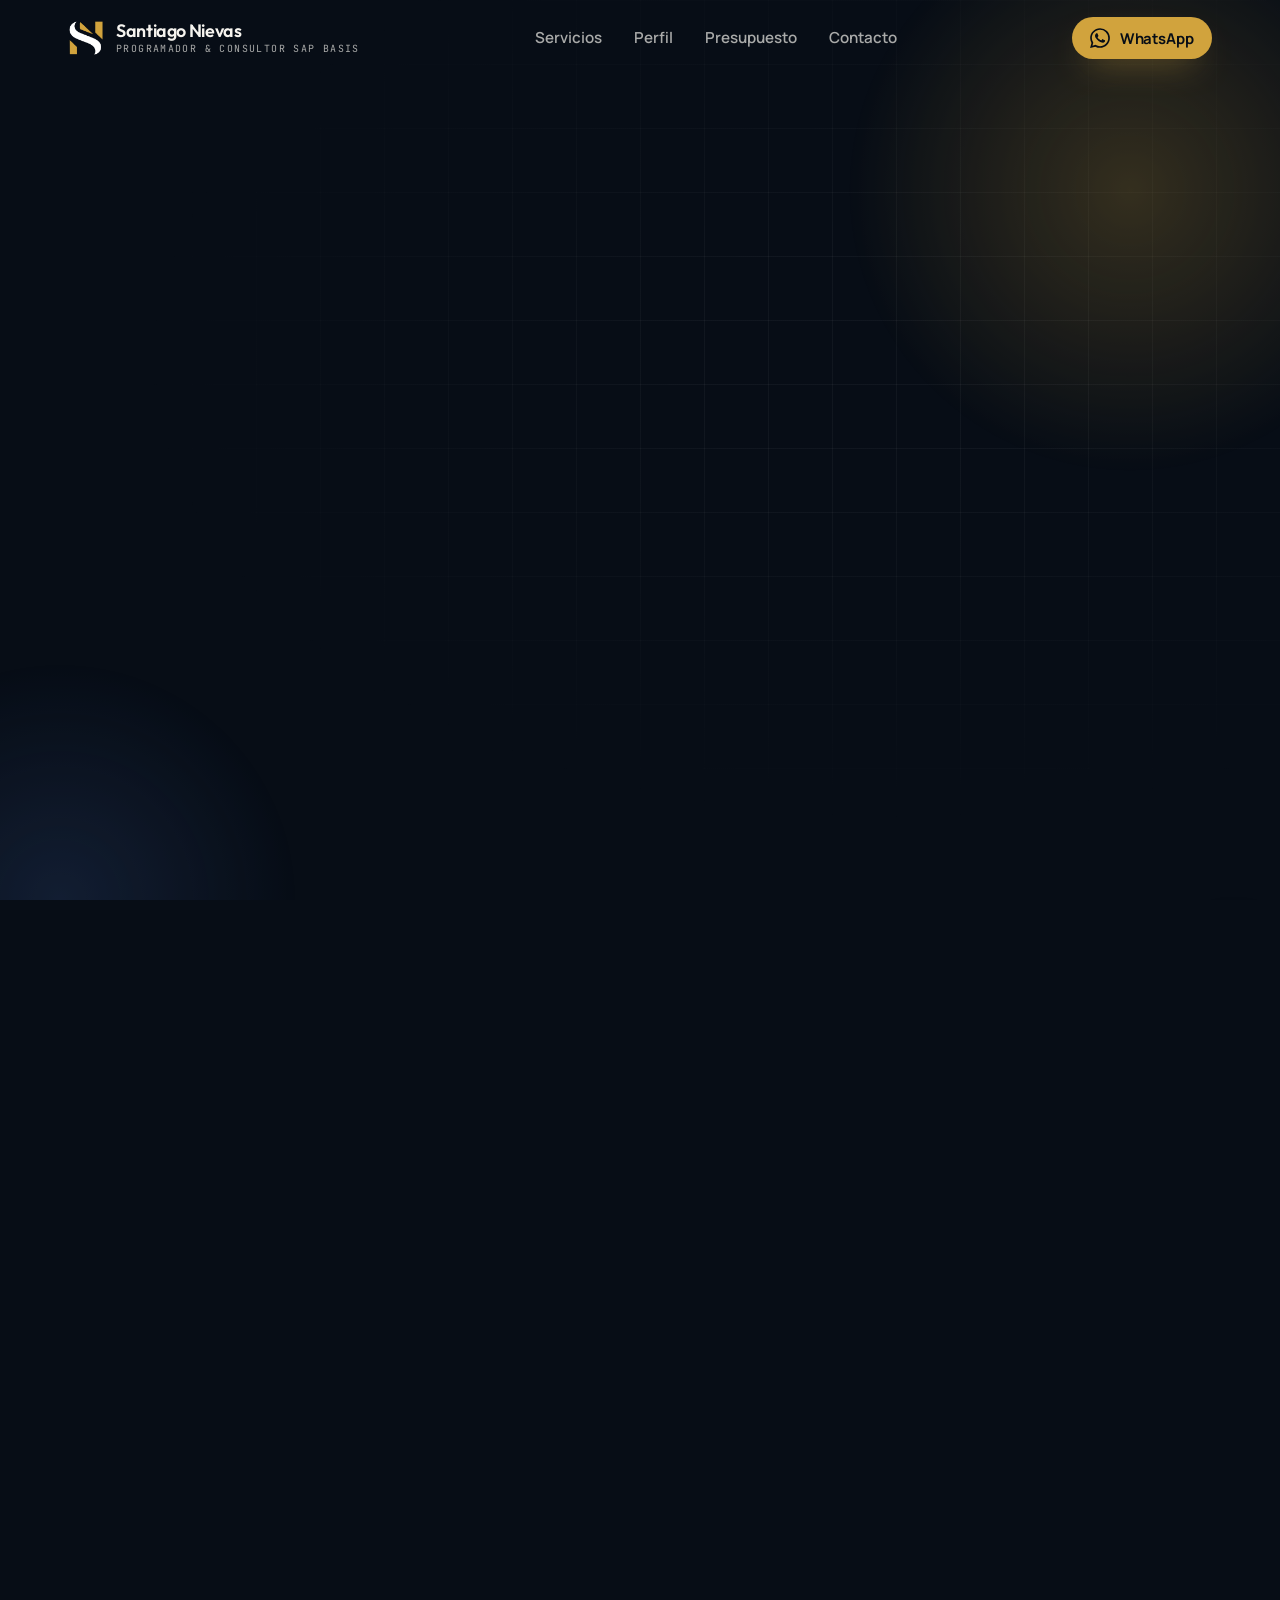
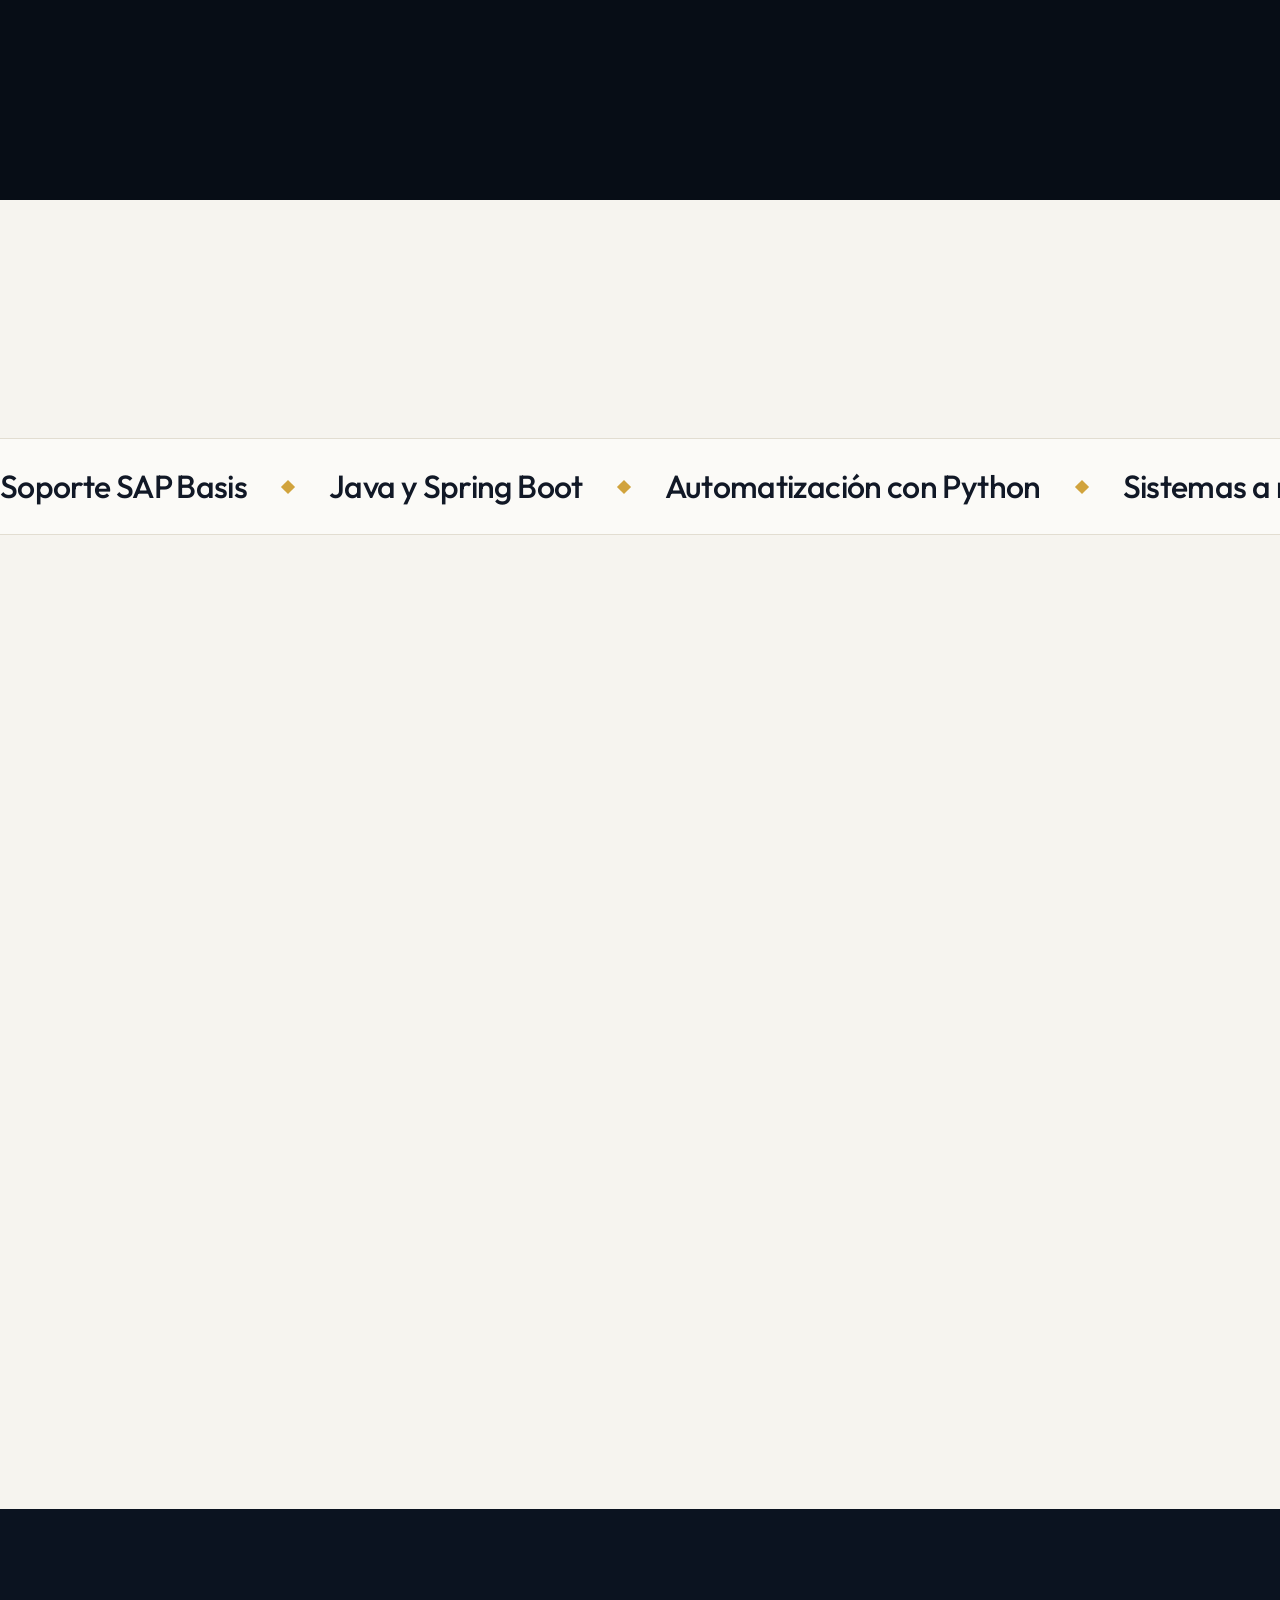
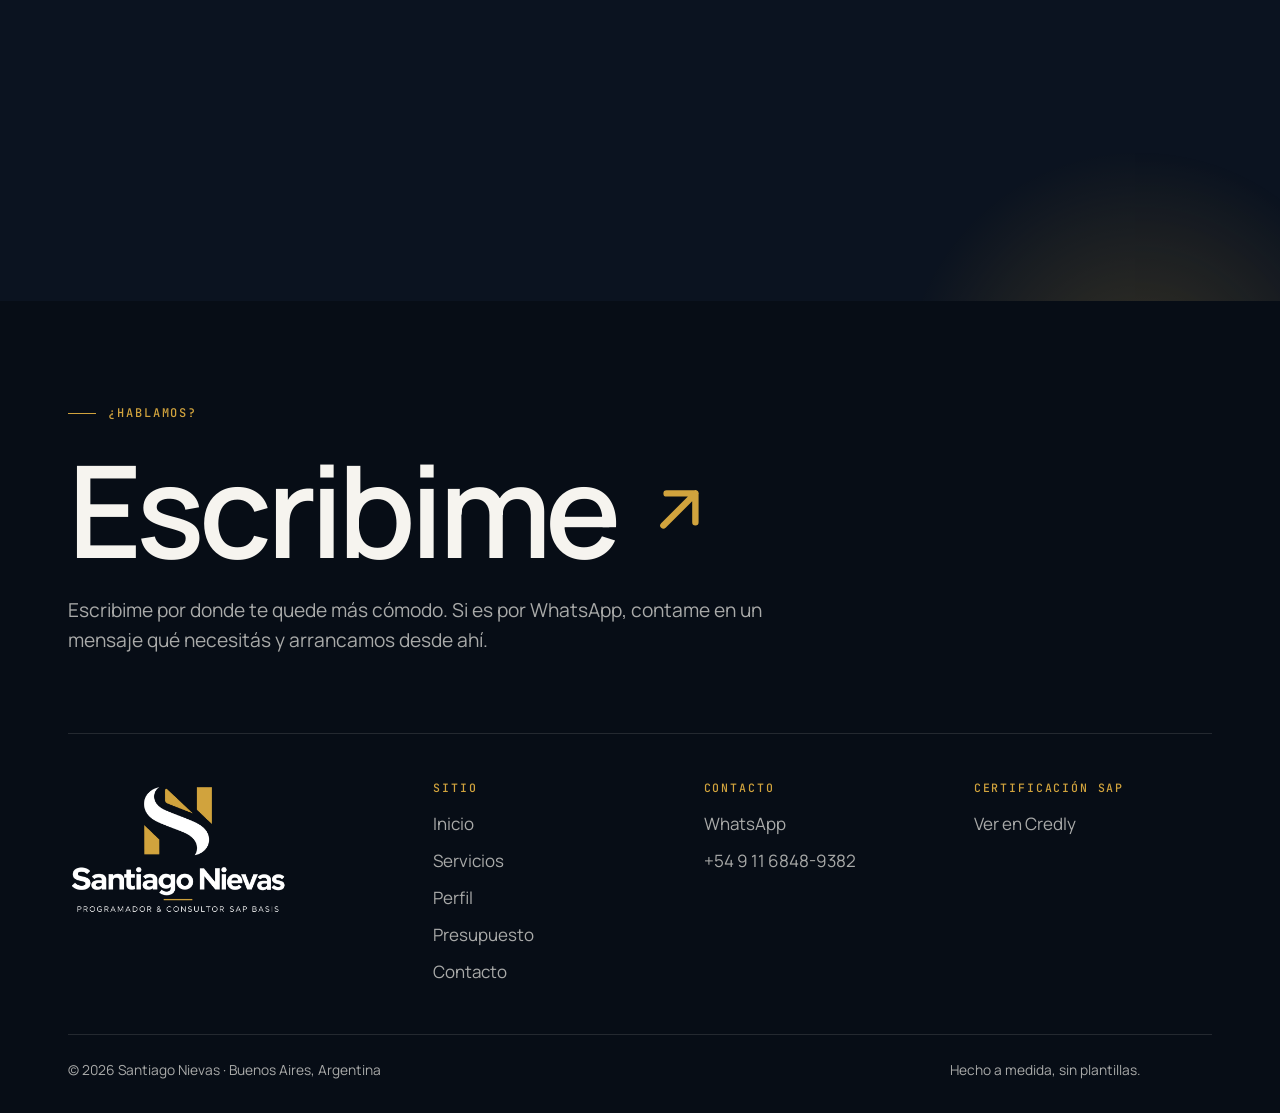
==== index.html @ 52daf51e "Volver al diseño original del primer commit (cb0be3a) Co-Authored-By: Claude Opus 5.5 <noreply@anthr" ====
<!doctype html>
<html lang="es-AR">
<head>
<meta charset="utf-8">
<meta name="viewport" content="width=device-width, initial-scale=1, viewport-fit=cover">
<title>Santiago Nievas · Programador y consultor SAP Basis</title>
<meta name="description" content="Santiago Nievas. Consultor SAP Basis certificado y desarrollador de software en Buenos Aires: soporte SAP, sistemas a medida, automatizaciones y páginas web.">
<meta name="theme-color" content="#070D16">
<meta property="og:type" content="website">
<meta property="og:title" content="Santiago Nievas · Programador y consultor SAP Basis">
<meta property="og:description" content="Soporte SAP Basis, sistemas a medida, automatizaciones y páginas web. Buenos Aires, Argentina.">
<meta property="og:image" content="assets/brand/logo-completo.webp">
<link rel="icon" type="image/png" href="assets/brand/favicon.png">
<link rel="preconnect" href="https://fonts.googleapis.com">
<link rel="preconnect" href="https://fonts.gstatic.com" crossorigin>
<link rel="stylesheet" href="https://fonts.googleapis.com/css2?family=Outfit:wght@400;500;600;700&family=Manrope:wght@400;500;600;700&family=JetBrains+Mono:wght@400;500&display=swap">
<link rel="stylesheet" href="styles.css?v=20261002">
<script>(function(h){h.classList.add('js');try{var s=sessionStorage;if(s.getItem('sn-nav')){h.classList.add('entering','no-pl');s.removeItem('sn-nav')}else if(s.getItem('sn-seen')){h.classList.add('no-pl')}s.setItem('sn-seen','1')}catch(e){h.classList.add('no-pl')}})(document.documentElement);</script>
<script src="script.js?v=20261002" defer></script>
</head>
<body data-page="inicio">
<svg width="0" height="0" style="position:absolute" aria-hidden="true" focusable="false">
  <symbol id="i-wa" viewBox="0 0 24 24"><path fill="currentColor" d="M17.47 14.38c-.3-.15-1.75-.86-2.02-.96-.27-.1-.47-.15-.67.15-.2.3-.77.96-.94 1.16-.17.2-.35.22-.64.07-.3-.15-1.25-.46-2.38-1.47-.88-.79-1.47-1.76-1.65-2.06-.17-.3-.02-.46.13-.6.13-.14.3-.35.45-.52.15-.18.2-.3.3-.5.1-.2.05-.37-.03-.52-.07-.15-.67-1.6-.92-2.2-.24-.58-.49-.5-.67-.5h-.57c-.2 0-.52.07-.8.37-.27.3-1.04 1.02-1.04 2.48s1.07 2.88 1.21 3.08c.15.2 2.1 3.2 5.08 4.49.71.3 1.26.49 1.7.63.71.22 1.36.19 1.87.12.57-.09 1.75-.72 2-1.41.25-.7.25-1.29.17-1.41-.07-.13-.27-.2-.57-.35M12.04 21.8h-.01a9.8 9.8 0 0 1-5-1.37l-.36-.21-3.71.97.99-3.62-.23-.37a9.77 9.77 0 0 1-1.5-5.22c0-5.41 4.41-9.82 9.83-9.82 2.62 0 5.09 1.03 6.94 2.88a9.75 9.75 0 0 1 2.87 6.95c0 5.41-4.41 9.81-9.82 9.81m8.36-18.17A11.75 11.75 0 0 0 12.04.16C5.5.16.19 5.47.19 12c0 2.09.55 4.13 1.59 5.93L.1 24l6.27-1.64a11.8 11.8 0 0 0 5.66 1.44h.01c6.53 0 11.84-5.31 11.84-11.84 0-3.16-1.23-6.14-3.47-8.37"/></symbol>
  <symbol id="i-arrow" viewBox="0 0 24 24"><path fill="none" stroke="currentColor" stroke-width="2" stroke-linecap="round" stroke-linejoin="round" d="M5 12h14M13 6l6 6-6 6"/></symbol>
  <symbol id="i-arrow-ur" viewBox="0 0 24 24"><path fill="none" stroke="currentColor" stroke-width="2" stroke-linecap="round" stroke-linejoin="round" d="M7 17L17 7M8 7h9v9"/></symbol>
  <symbol id="i-check" viewBox="0 0 24 24"><path fill="none" stroke="currentColor" stroke-width="2.5" stroke-linecap="round" stroke-linejoin="round" d="M5 12l5 5 9-10"/></symbol>
  <symbol id="i-phone" viewBox="0 0 24 24"><path fill="none" stroke="currentColor" stroke-width="1.8" stroke-linecap="round" stroke-linejoin="round" d="M22 16.9v3a2 2 0 0 1-2.2 2 19.8 19.8 0 0 1-8.6-3.1 19.5 19.5 0 0 1-6-6A19.8 19.8 0 0 1 2.1 4.2 2 2 0 0 1 4.1 2h3a2 2 0 0 1 2 1.7c.1 1 .4 1.9.7 2.8a2 2 0 0 1-.5 2.1L8 9.9a16 16 0 0 0 6 6l1.3-1.3a2 2 0 0 1 2.1-.4c.9.3 1.8.6 2.8.7a2 2 0 0 1 1.7 2z"/></symbol>
  <symbol id="i-mail" viewBox="0 0 24 24"><g fill="none" stroke="currentColor" stroke-width="1.8" stroke-linecap="round" stroke-linejoin="round"><rect x="3" y="5" width="18" height="14" rx="2"/><path d="M3 7l9 6 9-6"/></g></symbol>
  <symbol id="i-linkedin" viewBox="0 0 24 24"><path fill="currentColor" d="M20.45 20.45h-3.56v-5.57c0-1.33-.02-3.04-1.85-3.04-1.85 0-2.14 1.45-2.14 2.94v5.67H9.35V9h3.41v1.56h.05c.48-.9 1.64-1.85 3.37-1.85 3.6 0 4.27 2.37 4.27 5.46v6.28zM5.34 7.43a2.06 2.06 0 1 1 0-4.13 2.06 2.06 0 0 1 0 4.13zM7.12 20.45H3.56V9h3.56v11.45zM22.22 0H1.77C.79 0 0 .77 0 1.73v20.54C0 23.23.79 24 1.77 24h20.45c.98 0 1.78-.77 1.78-1.73V1.73C24 .77 23.2 0 22.22 0z"/></symbol>
  <symbol id="i-github" viewBox="0 0 24 24"><path fill="currentColor" d="M12 .3a12 12 0 0 0-3.8 23.4c.6.1.8-.3.8-.6v-2c-3.3.7-4-1.6-4-1.6-.6-1.4-1.4-1.8-1.4-1.8-1-.7.1-.7.1-.7 1.2.1 1.8 1.2 1.8 1.2 1 1.8 2.8 1.3 3.5 1 .1-.8.4-1.3.7-1.6-2.7-.3-5.5-1.3-5.5-5.9 0-1.3.5-2.4 1.2-3.2-.1-.3-.5-1.5.1-3.2 0 0 1-.3 3.3 1.2a11.5 11.5 0 0 1 6 0C17.3 4.6 18.3 5 18.3 5c.7 1.7.3 2.9.1 3.2.8.8 1.2 1.9 1.2 3.2 0 4.6-2.8 5.6-5.5 5.9.4.4.8 1.1.8 2.2v3.3c0 .3.2.7.8.6A12 12 0 0 0 12 .3"/></symbol>
  <symbol id="i-cal" viewBox="0 0 24 24"><g fill="none" stroke="currentColor" stroke-width="1.8" stroke-linecap="round" stroke-linejoin="round"><rect x="3" y="4" width="18" height="18" rx="2"/><path d="M16 2v4M8 2v4M3 10h18"/></g></symbol>
  <symbol id="i-chev-l" viewBox="0 0 24 24"><path fill="none" stroke="currentColor" stroke-width="2" stroke-linecap="round" stroke-linejoin="round" d="M15 18l-6-6 6-6"/></symbol>
  <symbol id="i-chev-r" viewBox="0 0 24 24"><path fill="none" stroke="currentColor" stroke-width="2" stroke-linecap="round" stroke-linejoin="round" d="M9 18l6-6-6-6"/></symbol>
  <symbol id="i-sap" viewBox="0 0 24 24"><g fill="none" stroke="currentColor" stroke-width="1.8" stroke-linecap="round" stroke-linejoin="round"><rect x="3" y="3" width="18" height="7" rx="1.5"/><rect x="3" y="14" width="18" height="7" rx="1.5"/><path d="M7 6.5h.01M7 17.5h.01M11 6.5h6M11 17.5h6"/></g></symbol>
  <symbol id="i-system" viewBox="0 0 24 24"><g fill="none" stroke="currentColor" stroke-width="1.8" stroke-linecap="round" stroke-linejoin="round"><path d="M12 2l9 5-9 5-9-5 9-5z"/><path d="M3 12l9 5 9-5M3 17l9 5 9-5"/></g></symbol>
  <symbol id="i-auto" viewBox="0 0 24 24"><path fill="none" stroke="currentColor" stroke-width="1.8" stroke-linecap="round" stroke-linejoin="round" d="M13 2L4 14h7l-1 8 9-12h-7l1-8z"/></symbol>
  <symbol id="i-web" viewBox="0 0 24 24"><g fill="none" stroke="currentColor" stroke-width="1.8" stroke-linecap="round" stroke-linejoin="round"><rect x="2" y="4" width="20" height="16" rx="2"/><path d="M2 9h20M6 6.5h.01M9 6.5h.01"/></g></symbol>
  <symbol id="i-clock" viewBox="0 0 24 24"><g fill="none" stroke="currentColor" stroke-width="1.8" stroke-linecap="round"><circle cx="12" cy="12" r="9"/><path d="M12 7v5l3 2"/></g></symbol>
</svg>

<a class="skip" href="#main">Saltar al contenido</a>

<div class="preloader" aria-hidden="true">
  <div class="pl-mark">
    <img class="pl-s" src="assets/brand/mark-s-light.webp" alt="" width="256" height="256">
    <img class="pl-bar" src="assets/brand/mark-g-bar.webp" alt="" width="256" height="256">
    <img class="pl-wedge" src="assets/brand/mark-g-wedge.webp" alt="" width="256" height="256">
    <img class="pl-bl" src="assets/brand/mark-g-bl.webp" alt="" width="256" height="256">
  </div>
  <p class="pl-word"><span>Santiago Nievas</span></p>
  <span class="pl-line"></span>
  <p class="pl-sub">Programador &amp; Consultor SAP Basis</p>
</div>
<div class="curtain" aria-hidden="true"><img src="assets/brand/marca-clara.webp" alt="" width="64" height="64"></div>
<div class="progress" aria-hidden="true"><i></i></div>

<header class="site-header" data-header>
  <div class="wrap header-inner">
    <a class="brand" href="index.html" aria-label="Santiago Nievas, inicio">
      <img src="assets/brand/marca-clara.webp" alt="" width="36" height="36">
      <span class="brand-text"><b>Santiago Nievas</b><small>Programador &amp; Consultor SAP Basis</small></span>
    </a>
    <nav class="nav" aria-label="Principal">
      <ul>
        <li><a href="servicios.html">Servicios</a></li>
        <li><a href="perfil.html">Perfil</a></li>
        <li><a href="presupuesto.html">Presupuesto</a></li>
        <li><a href="contacto.html">Contacto</a></li>
      </ul>
    </nav>
    <a class="btn btn-gold btn-sm header-cta js-wa" href="https://wa.me/5491168489382" target="_blank" rel="noopener"><span class="btn-label"><svg aria-hidden="true"><use href="#i-wa"/></svg>WhatsApp</span></a>
    <button class="menu-btn" type="button" aria-expanded="false" aria-controls="menu"><span class="bars" aria-hidden="true"></span>Menú</button>
  </div>
</header>

<div class="menu" id="menu" role="dialog" aria-label="Menú">
  <nav class="menu-list" aria-label="Principal">
    <a href="index.html" aria-current="page" style="--i:0">Inicio</a>
    <a href="servicios.html" style="--i:1">Servicios</a>
    <a href="perfil.html" style="--i:2">Perfil</a>
    <a href="presupuesto.html" style="--i:3">Presupuesto</a>
    <a href="contacto.html" style="--i:4">Contacto</a>
  </nav>
  <div class="menu-foot">
    <a class="btn btn-wa btn-block js-wa" href="https://wa.me/5491168489382" target="_blank" rel="noopener"><span class="btn-label"><svg aria-hidden="true"><use href="#i-wa"/></svg>Escribirme por WhatsApp</span></a>
    <a class="btn btn-ghost btn-block" href="contacto.html#agenda"><span class="btn-label">Agendar una consulta</span></a>
  </div>
</div>

<main id="main">
  <!-- HÉROE -->
  <section class="hero hero-home blueprint" aria-labelledby="hero-title">
    <div class="glow glow-gold" data-parallax="-0.15" aria-hidden="true"></div>
    <div class="glow glow-blue" data-parallax="0.1" aria-hidden="true"></div>
    <div class="wrap">
      <div class="hero-grid">
        <div>
          <p class="eyebrow on-dark" data-reveal="fade">Consultor SAP Basis &amp; desarrollador · Buenos Aires</p>
          <h1 class="display" id="hero-title" data-split>Hola, soy Santiago.</h1>
          <form class="sentence" id="sentence" data-reveal style="--d:4" aria-label="Contame qué necesitás">
            <span class="soft">Tengo</span>
            <span class="pick"><label class="sr-only" for="who">Tengo</label><select id="who" name="who">
              <option>un emprendimiento</option>
              <option>un comercio</option>
              <option selected>una empresa</option>
              <option>una PyME</option>
              <option>un estudio profesional</option>
            </select></span>
            <span class="soft">y necesito</span>
            <span class="pick second"><label class="sr-only" for="need">y necesito</label><select id="need" name="need">
              <option value="web">una página web</option>
              <option value="tienda">vender online</option>
              <option value="auto" selected>automatizar tareas</option>
              <option value="sistema">un sistema a medida</option>
              <option value="sap">ayuda con SAP</option>
              <option value="nose">ayuda con otra cosa</option>
            </select></span><span class="soft">.</span>
          </form>
          <p class="lead hero-sub" data-reveal style="--d:6">Completá la frase y te cuento cómo te puedo ayudar. Del otro lado te atiendo yo, sin vueltas.</p>
          <div class="hero-actions" data-reveal style="--d:7">
            <a class="btn btn-gold" href="#propuesta" data-magnetic><span class="btn-label">Ver mi propuesta<svg class="i-arrow" aria-hidden="true"><use href="#i-arrow"/></svg></span></a>
            <a class="btn btn-ghost" href="presupuesto.html" data-magnetic><span class="btn-label">Calcular presupuesto</span></a>
          </div>
        </div>
        <div class="hero-mark" data-tilt aria-hidden="true" data-reveal="scale" style="--d:2">
          <span class="ring"></span>
          <img src="assets/brand/mark-s-light.webp" alt="" width="256" height="256" data-depth="10">
          <img src="assets/brand/mark-g-wedge.webp" alt="" width="256" height="256" data-depth="22">
          <img src="assets/brand/mark-g-bar.webp" alt="" width="256" height="256" data-depth="16">
          <img src="assets/brand/mark-g-bl.webp" alt="" width="256" height="256" data-depth="28">
        </div>
      </div>
      <div class="hero-meta" data-reveal="fade" style="--d:8">
        <span><span class="status-dot" aria-hidden="true"></span><b>Disponible</b> para proyectos nuevos</span>
        <span><b>+4 años</b> como consultor SAP Basis</span>
        <span>Certificado <b>SAP HANA 2.0</b></span>
        <span>Técnico en Programación · <b>UTN</b></span>
      </div>
    </div>
  </section>

  <!-- PROPUESTA -->
  <section class="section" id="propuesta" aria-labelledby="prop-title">
    <div class="wrap">
      <div class="section-head">
        <p class="eyebrow" data-reveal="fade">01 — Mi propuesta para vos</p>
        <h2 class="h2" id="prop-title" data-split>Según lo que elegiste arriba.</h2>
      </div>
      <div class="answer">
        <article class="plan" data-reveal aria-live="polite">
          <div class="plan-body" id="plan">
            <p class="eyebrow">Mi propuesta para vos</p>
            <h3>Automatización de procesos</h3>
            <p class="plan-intro">Identifico las tareas repetitivas que consumen horas de tu equipo y las convierto en procesos automáticos, confiables y documentados.</p>
            <dl class="incl">
              <div><dt>Relevamiento</dt><dd>Medimos cuánto tiempo y cuántos errores genera hoy la tarea.</dd></div>
              <div><dt>Desarrollo</dt><dd>Programas en Python o Java que procesan planillas, archivos, informes o datos.</dd></div>
              <div><dt>Integraciones</dt><dd>Conexión con otros sistemas, bases de datos y correo.</dd></div>
              <div><dt>Puesta en marcha</dt><dd>Ejecución programada y registro de errores para que funcione solo.</dd></div>
              <div><dt>Documentación</dt><dd>Instrucciones claras para que tu equipo lo use y lo mantenga.</dd></div>
            </dl>
            <p class="plan-first"><b>Cómo arrancamos.</b> Me mostrás la tarea una vez, tal cual la hacen hoy. Con eso estimo el ahorro y el esfuerzo.</p>
            <div class="plan-foot">
              <p class="plan-from"><small>Estimación</small>Desde USD 450</p>
              <a class="link-arrow" href="presupuesto.html?s=auto" id="planCalc"><span>Calcular mi presupuesto</span><svg aria-hidden="true"><use href="#i-arrow"/></svg></a>
            </div>
          </div>
        </article>
        <aside class="quick" data-reveal style="--d:2">
          <form class="quick-card" id="quickForm" novalidate>
            <h3>Contame un poco más</h3>
            <div class="field">
              <label for="quickMsg">Detalle <span class="opt">(opcional)</span></label>
              <textarea class="input input-dark" id="quickMsg" name="detalle" maxlength="600" rows="4" placeholder="Por ejemplo: vendo ropa por Instagram y quiero que los clientes vean el catálogo y me escriban." aria-describedby="quickMsg-err"></textarea>
              <p class="field-error" id="quickMsg-err" aria-live="polite"></p>
            </div>
            <button class="btn btn-wa btn-block" type="submit">
              <span class="btn-label"><svg aria-hidden="true"><use href="#i-wa"/></svg>Enviar por WhatsApp</span>
              <span class="btn-state loading" aria-hidden="true"><span class="spinner"></span>Preparando mensaje…</span>
              <span class="btn-state done" aria-hidden="true"><svg><use href="#i-check"/></svg>Abriendo WhatsApp</span>
            </button>
            <p class="note">WhatsApp abre tu mensaje listo para enviar. Si preferís algo más completo, <a href="presupuesto.html">pedí un presupuesto</a> con alcance, plazos y forma de pago.</p>
            <p class="form-status" role="status" aria-live="polite" data-status></p>
          </form>
        </aside>
      </div>
    </div>
  </section>

  <!-- MARQUESINA -->
  <div class="marquee" aria-hidden="true">
    <div class="marquee-track">
      <span>Soporte SAP Basis</span><span>Java y Spring Boot</span><span>Automatización con Python</span><span>Sistemas a medida</span><span>Páginas web</span><span>Tiendas online</span><span>Bases de datos SQL</span><span>Apps Android</span>
      <span>Soporte SAP Basis</span><span>Java y Spring Boot</span><span>Automatización con Python</span><span>Sistemas a medida</span><span>Páginas web</span><span>Tiendas online</span><span>Bases de datos SQL</span><span>Apps Android</span>
    </div>
  </div>
  <p class="sr-only">Especialidades: soporte SAP Basis, Java y Spring Boot, automatización con Python, sistemas a medida, páginas web, tiendas online, bases de datos SQL y apps Android.</p>

  <!-- PROBLEMAS -->
  <section class="section" aria-labelledby="prob-title">
    <div class="wrap">
      <div class="section-head split">
        <div>
          <p class="eyebrow" data-reveal="fade">02 — Lo que resuelvo</p>
          <h2 class="h2" id="prob-title" data-split>Problemas que me traen seguido.</h2>
        </div>
        <p class="lead" data-reveal style="--d:2">Muchas veces el problema es más chico de lo que parece. Estos son algunos de los que más escucho, y cómo los encaro.</p>
      </div>
      <div class="problems">
        <article class="card prob spot" data-reveal>
          <span class="num">01</span>
          <blockquote>“Todos los lunes armo el mismo Excel a mano.”</blockquote>
          <p>Lo automatizo. Un programa junta los datos, arma el informe y te lo manda por mail. Vos solo lo leés.</p>
        </article>
        <article class="card prob spot" data-reveal style="--d:1">
          <span class="num">02</span>
          <blockquote>“Los clientes me preguntan lo mismo todo el día por WhatsApp.”</blockquote>
          <p>Una web que responda por vos: qué vendés, cuánto sale y cómo comprar, con el botón para escribirte cuando ya están decididos.</p>
        </article>
        <article class="card prob spot" data-reveal>
          <span class="num">03</span>
          <blockquote>“Llevamos los pedidos en un cuaderno y se pierden cosas.”</blockquote>
          <p>Un sistema simple a medida: pedidos, stock y clientes en un solo lugar, desde el navegador y sin instalar nada.</p>
        </article>
        <article class="card prob spot" data-reveal style="--d:1">
          <span class="num">04</span>
          <blockquote>“Se nos trabó un proceso en SAP y nadie sabe por qué.”</blockquote>
          <p>Lo investigo como en cualquier incidente: jobs, logs y transportes, hasta encontrar la causa y dejarla documentada.</p>
        </article>
      </div>
    </div>
  </section>

  <!-- CTA -->
  <section class="section dark cta-band" aria-labelledby="cta-title">
    <div class="glow glow-gold" data-parallax="-0.12" aria-hidden="true"></div>
    <div class="wrap cta-inner">
      <div>
        <p class="eyebrow" data-reveal="fade">03 — Siguiente paso</p>
        <h2 class="h2" id="cta-title" data-split style="margin-top:16px">Primera consulta sin cargo, 30 minutos.</h2>
      </div>
      <div class="hero-actions" data-reveal style="--d:2;margin-top:0">
        <a class="btn btn-gold" href="contacto.html#agenda" data-magnetic><span class="btn-label">Agendar una consulta<svg class="i-arrow" aria-hidden="true"><use href="#i-arrow"/></svg></span></a>
        <a class="btn btn-ghost" href="servicios.html" data-magnetic><span class="btn-label">Ver servicios</span></a>
      </div>
    </div>
  </section>
</main>

<footer class="site-footer">
  <div class="wrap">
    <div class="footer-cta">
      <p class="eyebrow on-dark">¿Hablamos?</p>
      <p class="display"><a href="contacto.html">Escribime<svg aria-hidden="true"><use href="#i-arrow-ur"/></svg></a></p>
      <p class="lead">Escribime por donde te quede más cómodo. Si es por WhatsApp, contame en un mensaje qué necesitás y arrancamos desde ahí.</p>
    </div>
    <div class="footer-grid">
      <div><img class="footer-logo" src="assets/brand/logo-completo-claro.webp" alt="Santiago Nievas, programador y consultor SAP Basis" width="812" height="496" loading="lazy"></div>
      <div>
        <h4>Sitio</h4>
        <ul><li><a href="index.html">Inicio</a></li><li><a href="servicios.html">Servicios</a></li><li><a href="perfil.html">Perfil</a></li><li><a href="presupuesto.html">Presupuesto</a></li><li><a href="contacto.html">Contacto</a></li></ul>
      </div>
      <div>
        <h4>Contacto</h4>
        <ul>
          <li><a class="js-wa" href="https://wa.me/5491168489382" target="_blank" rel="noopener">WhatsApp</a></li>
          <li><a class="js-tel" href="tel:+5491168489382">+54 9 11 6848-9382</a></li>
          <li data-cfg="email"><a class="js-mail" href="#">Email</a></li>
          <li data-cfg="linkedin"><a class="js-linkedin" href="#" target="_blank" rel="noopener">LinkedIn</a></li>
          <li data-cfg="github"><a class="js-github" href="#" target="_blank" rel="noopener">GitHub</a></li>
        </ul>
      </div>
      <div>
        <h4>Certificación SAP</h4>
        <ul><li><a href="https://www.credly.com/badges/6f3ff51b-3b55-488f-a8b8-64bc88a816f0" target="_blank" rel="noopener">Ver en Credly</a></li></ul>
      </div>
    </div>
    <div class="footer-bottom">
      <span>© <span data-year>2026</span> Santiago Nievas · Buenos Aires, Argentina</span>
      <span>Hecho a medida, sin plantillas.</span>
    </div>
  </div>
</footer>

<a class="wa-float js-wa" href="https://wa.me/5491168489382" target="_blank" rel="noopener" aria-label="Escribirme por WhatsApp"><svg aria-hidden="true"><use href="#i-wa"/></svg></a>
</body>
</html>
---- styles.css ----
/* ==========================================================================
   Santiago Nievas — estilos
   Paleta tomada del logo: navy #1D2837 + oro #D1A33D sobre marfil.
   Animaciones: solo transform y opacity. Todo lo animado respeta
   prefers-reduced-motion (ver bloque al final).
   ========================================================================== */

:root {
  /* Color */
  --navy-950: #070D16;
  --navy-900: #0B1320;
  --navy-850: #101A2A;
  --navy-800: #162336;
  --navy: #1D2837;           /* logo */
  --gold: #D1A33D;           /* logo */
  --gold-300: #E6C987;
  --gold-100: #F4EAD2;
  --gold-ink: #85621A;       /* oro legible sobre fondo claro (AA) */
  --ivory: #F6F4EF;
  --paper: #FBFAF7;
  --white: #FFFFFF;
  --ink: #111826;
  --muted: #586273;
  --line: #E2DDD1;
  --line-dark: rgba(246, 244, 239, .12);
  --on-dark: #F6F4EF;
  --on-dark-muted: rgba(246, 244, 239, .68);
  --wa: #1F9D55;
  --error: #B3261E;
  --error-on-dark: #FF9B8F;

  /* Tipografía */
  --font-display: "Outfit", "Helvetica Neue", Arial, system-ui, sans-serif;
  --font-body: "Manrope", "Helvetica Neue", Arial, system-ui, sans-serif;
  --font-mono: "JetBrains Mono", ui-monospace, Menlo, Consolas, monospace;

  /* Espaciado (base 8) */
  --s1: 4px; --s2: 8px; --s3: 12px; --s4: 16px; --s5: 24px; --s6: 32px; --s7: 48px; --s8: 64px; --s9: 96px;
  --section: clamp(72px, 9vw, 128px);
  --wrap: 1240px;
  --gutter: clamp(16px, 4vw, 48px);

  /* Forma */
  --r-sm: 10px; --r-md: 14px; --r-lg: 20px; --r-pill: 999px;
  --cut: 38px;

  /* Movimiento */
  --ease-out: cubic-bezier(.16, 1, .3, 1);
  --ease-in-out: cubic-bezier(.65, 0, .35, 1);
  --t-fast: .2s; --t-med: .45s; --t-slow: .9s;

  --header-h: 76px;
}

/* ---------- Base ---------- */
*, *::before, *::after { box-sizing: border-box; }
html { -webkit-text-size-adjust: 100%; background: var(--navy-950); }
@media (prefers-reduced-motion: no-preference) { html { scroll-behavior: smooth; } }
body {
  margin: 0;
  background: var(--ivory);
  color: var(--ink);
  font-family: var(--font-body);
  font-size: 1.0625rem;
  line-height: 1.6;
  -webkit-font-smoothing: antialiased;
  text-rendering: optimizeLegibility;
  overflow-x: clip;
}
img, svg { display: block; max-width: 100%; }
a { color: inherit; text-underline-offset: .2em; text-decoration-thickness: 1px; }
button, input, select, textarea { font: inherit; color: inherit; }
p { margin: 0; }
h1, h2, h3, h4 { margin: 0; font-family: var(--font-display); font-weight: 600; line-height: 1.04; letter-spacing: -.03em; text-wrap: balance; }
ul, ol { margin: 0; padding: 0; list-style: none; }
::selection { background: var(--gold); color: var(--navy-950); }
:focus-visible { outline: 2px solid var(--gold); outline-offset: 3px; border-radius: 6px; }
.on-light :focus-visible, .on-light:focus-visible { outline-color: var(--navy); }
[hidden] { display: none !important; }
[id] { scroll-margin-top: calc(var(--header-h) + 16px); }

.wrap { width: 100%; max-width: var(--wrap); margin-inline: auto; padding-inline: var(--gutter); }
.sr-only { position: absolute; width: 1px; height: 1px; padding: 0; margin: -1px; overflow: hidden; clip: rect(0 0 0 0); white-space: nowrap; border: 0; }

.skip {
  position: fixed; top: 12px; left: 12px; z-index: 200;
  padding: 12px 18px; border-radius: var(--r-pill);
  background: var(--gold); color: var(--navy-950); font-weight: 700; text-decoration: none;
  transform: translateY(-160%); transition: transform var(--t-fast) var(--ease-out);
}
.skip:focus { transform: none; }

/* ---------- Tipografía utilitaria ---------- */
.eyebrow {
  display: inline-flex; align-items: center; gap: 12px;
  font-family: var(--font-mono); font-size: .75rem; font-weight: 500;
  letter-spacing: .16em; text-transform: uppercase; color: var(--gold-ink);
}
.eyebrow::before { content: ""; width: 28px; height: 1px; background: currentColor; }
.dark .eyebrow, .eyebrow.on-dark { color: var(--gold); }
.display { font-size: clamp(2.6rem, 7.2vw, 6.2rem); font-weight: 600; letter-spacing: -.045em; line-height: .98; }
.h2 { font-size: clamp(2rem, 4.4vw, 3.6rem); letter-spacing: -.04em; }
.h3 { font-size: clamp(1.25rem, 1.8vw, 1.5rem); letter-spacing: -.02em; line-height: 1.15; }
.lead { font-size: clamp(1.08rem, 1.5vw, 1.28rem); line-height: 1.55; color: var(--muted); max-width: 58ch; }
.dark .lead, .hero .lead { color: var(--on-dark-muted); }
.muted { color: var(--muted); }
.dark .muted, .hero .muted, .card-dark .muted { color: var(--on-dark-muted); }
.gold { color: var(--gold); }
.mono { font-family: var(--font-mono); }

/* ---------- Superficies ---------- */
.dark { background: var(--navy-900); color: var(--on-dark); }
.section { padding-block: var(--section); position: relative; }
.section-head { display: grid; gap: var(--s4); max-width: 760px; margin-bottom: clamp(36px, 5vw, 64px); }
.section-head.split { max-width: none; grid-template-columns: minmax(0, 1fr); align-items: end; }
@media (min-width: 900px) { .section-head.split { grid-template-columns: minmax(0, 1.1fr) minmax(0, .9fr); gap: var(--s7); } }

/* Retícula técnica tipo plano, con máscara radial */
.blueprint::before {
  content: ""; position: absolute; inset: 0; pointer-events: none;
  background-image:
    linear-gradient(rgba(246,244,239,.045) 1px, transparent 1px),
    linear-gradient(90deg, rgba(246,244,239,.045) 1px, transparent 1px);
  background-size: 64px 64px;
  -webkit-mask-image: radial-gradient(ellipse 80% 70% at 70% 40%, #000 20%, transparent 75%);
          mask-image: radial-gradient(ellipse 80% 70% at 70% 40%, #000 20%, transparent 75%);
}
.glow { position: absolute; pointer-events: none; border-radius: 50%; opacity: .6; will-change: transform; }
.glow-gold { background: radial-gradient(circle, rgba(209,163,61,.38), transparent 65%); }
.glow-blue { background: radial-gradient(circle, rgba(64,96,160,.35), transparent 65%); }

/* ---------- Botones ---------- */
.btn {
  --btn-bg: var(--navy); --btn-fg: var(--on-dark);
  position: relative; isolation: isolate; overflow: hidden;
  display: inline-flex; align-items: center; justify-content: center; gap: 10px;
  min-height: 52px; padding: 14px 24px;
  border: 0; border-radius: var(--r-pill);
  background: var(--btn-bg); color: var(--btn-fg);
  font-weight: 700; font-size: 1rem; letter-spacing: -.005em; line-height: 1.1;
  text-decoration: none; cursor: pointer; white-space: nowrap;
  transition: transform var(--t-med) var(--ease-out), box-shadow var(--t-med) var(--ease-out), color var(--t-fast);
}
/* Relleno que sube al hover (transform, no background) */
.btn::before {
  content: ""; position: absolute; inset: 0; z-index: -1; border-radius: inherit;
  background: var(--btn-hover, rgba(255,255,255,.12));
  transform: translateY(101%); transition: transform var(--t-med) var(--ease-out);
}
.btn:hover::before { transform: translateY(0); }
.btn:active { transform: scale(.97); }
.btn svg { width: 20px; height: 20px; flex: none; transition: transform var(--t-med) var(--ease-out); }
.btn:hover .i-arrow { transform: translateX(4px); }
.btn-gold { --btn-bg: var(--gold); --btn-fg: var(--navy-950); --btn-hover: var(--gold-300); box-shadow: 0 14px 34px -16px rgba(209,163,61,.85); }
.btn-wa { --btn-bg: var(--wa); --btn-fg: #fff; --btn-hover: #17803F; }
.btn-ghost { --btn-bg: transparent; --btn-fg: var(--on-dark); --btn-hover: rgba(246,244,239,.1); box-shadow: inset 0 0 0 1px rgba(246,244,239,.28); }
.btn-ghost.on-light, .on-light .btn-ghost { --btn-fg: var(--ink); --btn-hover: rgba(17,24,38,.06); box-shadow: inset 0 0 0 1px rgba(17,24,38,.22); }
.btn-ink { --btn-bg: var(--navy-900); --btn-fg: var(--on-dark); --btn-hover: var(--navy-800); }
.btn-sm { min-height: 42px; padding: 10px 18px; font-size: .93rem; }
.btn-block { width: 100%; }
.btn[disabled] { cursor: not-allowed; opacity: .6; }

/* Estados de envío */
.btn .btn-label, .btn .btn-state { display: inline-flex; align-items: center; gap: 10px; transition: transform var(--t-med) var(--ease-out), opacity var(--t-fast); }
.btn .btn-state { position: absolute; inset: 0; justify-content: center; opacity: 0; transform: translateY(100%); }
.btn.is-loading .btn-label, .btn.is-done .btn-label { opacity: 0; transform: translateY(-100%); }
.btn.is-loading .btn-state.loading, .btn.is-done .btn-state.done { opacity: 1; transform: none; }
.spinner { width: 18px; height: 18px; border-radius: 50%; border: 2px solid currentColor; border-right-color: transparent; animation: spin .7s linear infinite; }
@keyframes spin { to { transform: rotate(360deg); } }

.link-arrow { display: inline-flex; align-items: center; gap: 8px; font-weight: 700; text-decoration: none; color: inherit; }
.link-arrow svg { width: 18px; height: 18px; transition: transform var(--t-med) var(--ease-out); }
.link-arrow:hover svg { transform: translateX(4px); }
.link-arrow span { background: linear-gradient(currentColor, currentColor) 0 100% / 100% 1px no-repeat; }

/* ---------- Progreso de lectura ---------- */
.progress { position: fixed; inset: 0 0 auto; height: 2px; z-index: 120; pointer-events: none; }
.progress i { display: block; height: 100%; background: linear-gradient(90deg, var(--gold), var(--gold-300)); transform-origin: 0 50%; transform: scaleX(0); }

/* ---------- Encabezado ---------- */
.site-header {
  position: fixed; inset: 0 0 auto; z-index: 100; height: var(--header-h);
  color: var(--on-dark);
  transition: transform var(--t-med) var(--ease-out);
}
.site-header::before {
  content: ""; position: absolute; inset: 0; z-index: -1;
  background: rgba(7, 13, 22, .72);
  -webkit-backdrop-filter: saturate(160%) blur(16px); backdrop-filter: saturate(160%) blur(16px);
  border-bottom: 1px solid var(--line-dark);
  opacity: 0; transition: opacity var(--t-med) var(--ease-out);
}
.site-header.is-scrolled::before { opacity: 1; }
.site-header.is-hidden { transform: translateY(-100%); }
.header-inner { height: 100%; display: flex; align-items: center; justify-content: space-between; gap: var(--s5); }
.brand { display: inline-flex; align-items: center; gap: 12px; text-decoration: none; }
.brand img { width: 36px; height: 36px; transition: transform var(--t-med) var(--ease-out); }
.brand:hover img { transform: rotate(-6deg) scale(1.06); }
.brand-text { display: grid; line-height: 1.1; }
.brand-text b { font-family: var(--font-display); font-weight: 600; font-size: 1.12rem; letter-spacing: -.02em; }
.brand-text small { font-family: var(--font-mono); font-size: .62rem; letter-spacing: .14em; text-transform: uppercase; color: var(--on-dark-muted); margin-top: 3px; }
@media (max-width: 400px) { .brand-text small { display: none; } }

.nav { display: none; }
.nav ul { display: flex; gap: 4px; }
.nav a {
  position: relative; display: block; padding: 10px 14px; border-radius: var(--r-pill);
  font-size: .95rem; font-weight: 600; text-decoration: none; color: var(--on-dark-muted);
  transition: color var(--t-fast);
}
.nav a::after {
  content: ""; position: absolute; left: 14px; right: 14px; bottom: 4px; height: 1.5px; background: var(--gold);
  transform: scaleX(0); transform-origin: right; transition: transform var(--t-med) var(--ease-out);
}
.nav a:hover { color: var(--on-dark); }
.nav a:hover::after, .nav a[aria-current="page"]::after { transform: scaleX(1); transform-origin: left; }
.nav a[aria-current="page"] { color: var(--on-dark); }
.header-cta { display: none; }
@media (min-width: 960px) { .nav, .header-cta { display: flex; } .menu-btn { display: none !important; } }

.menu-btn {
  display: inline-flex; align-items: center; gap: 10px; min-height: 44px; padding: 8px 16px;
  border: 0; border-radius: var(--r-pill); background: rgba(246,244,239,.08); color: var(--on-dark);
  font-weight: 700; font-size: .92rem; cursor: pointer;
}
.menu-btn .bars { position: relative; width: 18px; height: 10px; }
.menu-btn .bars::before, .menu-btn .bars::after {
  content: ""; position: absolute; left: 0; right: 0; height: 2px; border-radius: 2px; background: currentColor;
  transition: transform var(--t-med) var(--ease-out);
}
.menu-btn .bars::before { top: 0; }
.menu-btn .bars::after { bottom: 0; }
.menu-btn[aria-expanded="true"] .bars::before { transform: translateY(4px) rotate(45deg); }
.menu-btn[aria-expanded="true"] .bars::after { transform: translateY(-4px) rotate(-45deg); }

/* ---------- Menú móvil ---------- */
.menu {
  position: fixed; inset: 0; z-index: 90; background: var(--navy-950); color: var(--on-dark);
  padding: calc(var(--header-h) + 24px) var(--gutter) calc(32px + env(safe-area-inset-bottom, 0px));
  display: flex; flex-direction: column; justify-content: space-between; gap: var(--s6);
  overflow-y: auto;
  opacity: 0; visibility: hidden; transition: opacity var(--t-med) var(--ease-out), visibility 0s linear var(--t-med);
}
.menu.is-open { opacity: 1; visibility: visible; transition-delay: 0s; }
.menu-list { display: grid; gap: 4px; counter-reset: m; }
.menu-list a {
  display: flex; align-items: baseline; gap: 16px; padding: 10px 0; text-decoration: none;
  font-family: var(--font-display); font-size: clamp(2.1rem, 9vw, 3rem); font-weight: 600; letter-spacing: -.04em; line-height: 1.05;
  border-bottom: 1px solid var(--line-dark);
  opacity: 0; transform: translateY(24px); transition: transform .6s var(--ease-out), opacity .6s var(--ease-out), color var(--t-fast);
  transition-delay: calc(var(--i, 0) * 50ms);
}
.menu-list a::before { counter-increment: m; content: "0" counter(m); font-family: var(--font-mono); font-size: .75rem; letter-spacing: .1em; color: var(--gold); }
.menu-list a[aria-current="page"] { color: var(--gold); }
.menu.is-open .menu-list a { opacity: 1; transform: none; }
.menu-foot { display: grid; gap: var(--s3); }
body.no-scroll { overflow: hidden; }

/* ---------- Héroes ---------- */
.hero {
  position: relative; overflow: hidden; isolation: isolate;
  background: var(--navy-950); color: var(--on-dark);
  padding: calc(var(--header-h) + clamp(40px, 7vw, 96px)) 0 clamp(56px, 8vw, 112px);
}
.hero .glow-gold { width: 620px; height: 620px; right: -160px; top: -120px; }
.hero .glow-blue { width: 520px; height: 520px; left: -200px; bottom: -260px; }
.hero-home { min-height: min(100svh, 920px); display: flex; align-items: center; }
.hero-grid { display: grid; gap: clamp(40px, 6vw, 72px); align-items: center; position: relative; }
@media (min-width: 960px) { .hero-grid { grid-template-columns: minmax(0, 1.35fr) minmax(0, .65fr); } }
.hero .display { margin-top: var(--s5); }
.hero-sub { margin-top: var(--s5); }
.hero-actions { display: flex; flex-wrap: wrap; gap: var(--s3); margin-top: clamp(28px, 4vw, 44px); }
.hero-page .display { font-size: clamp(2.4rem, 6vw, 5rem); max-width: 16ch; }
.hero-page .lead { margin-top: var(--s5); }

/* Frase interactiva */
.sentence {
  font-family: var(--font-display); font-weight: 500;
  font-size: clamp(1.7rem, 4.4vw, 3.6rem); line-height: 1.22; letter-spacing: -.035em;
  margin-top: var(--s5); max-width: 22ch; color: var(--on-dark);
}
.sentence .soft { color: var(--on-dark-muted); }
.pick { position: relative; display: inline-block; vertical-align: baseline; max-width: 100%; }
.pick select {
  appearance: none; -webkit-appearance: none; max-width: 100%;
  margin: 0; padding: 0 .8em .02em .05em; border: 0; border-radius: 0; background: transparent;
  font: inherit; font-weight: 600; letter-spacing: inherit; color: var(--gold); cursor: pointer;
}
.pick select option { color: var(--ink); background: var(--white); font-size: 1rem; }
.pick::before { /* subrayado que se dibuja */
  content: ""; position: absolute; left: 0; right: 0; bottom: .02em; height: 2px; background: var(--gold);
  transform: scaleX(0); transform-origin: left; transition: transform .9s var(--ease-out);
}
.pick::after {
  content: ""; position: absolute; right: .2em; top: 50%; width: .26em; height: .26em;
  border-right: 2px solid var(--gold); border-bottom: 2px solid var(--gold);
  transform: translateY(-70%) rotate(45deg); pointer-events: none;
}
.is-ready .pick::before { transform: scaleX(1); }
.is-ready .pick + .pick::before, .pick.second::before { transition-delay: .25s; }
.pick select:focus-visible { outline-offset: 6px; }

/* Marca grande del héroe con capas (parallax) */
.hero-mark { position: relative; width: min(100%, 420px); aspect-ratio: 1; margin-inline: auto; }
.hero-mark img { position: absolute; inset: 0; width: 100%; height: 100%; will-change: transform; }
.hero-mark .ring {
  position: absolute; inset: -8%; border-radius: 50%; border: 1px solid rgba(209,163,61,.18);
}
.hero-mark .ring::after {
  content: ""; position: absolute; top: 50%; left: -4px; width: 7px; height: 7px; border-radius: 50%; background: var(--gold);
}
.hero-mark .ring { animation: orbit 24s linear infinite; }
@keyframes orbit { to { transform: rotate(360deg); } }
@media (max-width: 959px) {
  .hero-grid { gap: 28px; }
  .hero-mark { width: clamp(96px, 26vw, 160px); order: -1; margin-inline: 0; }
  .hero-mark .ring { display: none; }
  .hero-home { min-height: 0; }
}

.hero-meta {
  display: flex; flex-wrap: wrap; gap: var(--s3) var(--s6); margin-top: clamp(40px, 6vw, 72px);
  padding-top: var(--s5); border-top: 1px solid var(--line-dark);
  font-size: .92rem; color: var(--on-dark-muted);
}
.hero-meta b { color: var(--on-dark); font-weight: 700; }
.status-dot { display: inline-block; width: 8px; height: 8px; border-radius: 50%; background: #3DD17F; margin-right: 8px; box-shadow: 0 0 0 0 rgba(61,209,127,.6); animation: pulse 2.4s var(--ease-out) infinite; }
@keyframes pulse { 0% { box-shadow: 0 0 0 0 rgba(61,209,127,.5); } 70%, 100% { box-shadow: 0 0 0 10px rgba(61,209,127,0); } }

/* ---------- Propuesta (plan) ---------- */
.answer { display: grid; gap: clamp(24px, 4vw, 48px); align-items: start; }
@media (min-width: 960px) { .answer { grid-template-columns: minmax(0, 1.35fr) minmax(0, .65fr); } }
.plan {
  position: relative; background: var(--white); border: 1px solid var(--line); border-radius: var(--r-lg);
  padding: clamp(24px, 3.4vw, 44px);
  box-shadow: 0 30px 60px -40px rgba(11,19,32,.35);
}
.plan-body { transition: opacity .3s var(--ease-out), transform .45s var(--ease-out); }
.plan-body.is-out { opacity: 0; transform: translateY(12px); }
.plan h3 { font-size: clamp(1.6rem, 2.8vw, 2.4rem); letter-spacing: -.035em; margin: 10px 0 12px; }
.plan-intro { color: var(--muted); max-width: 62ch; }
.incl { display: grid; gap: 18px 32px; margin: 28px 0 0; }
@media (min-width: 640px) { .incl { grid-template-columns: repeat(2, minmax(0, 1fr)); } }
.incl div { display: grid; grid-template-columns: 22px 1fr; gap: 2px 12px; align-content: start; }
.incl dt { font-weight: 700; grid-column: 2; }
.incl div::before {
  content: ""; grid-row: span 2; width: 22px; height: 22px; margin-top: 2px; border-radius: 6px;
  background: var(--gold-100) url("data:image/svg+xml,%3Csvg xmlns='http://www.w3.org/2000/svg' viewBox='0 0 24 24' fill='none' stroke='%2385621A' stroke-width='3' stroke-linecap='round' stroke-linejoin='round'%3E%3Cpath d='M5 12l5 5 9-10'/%3E%3C/svg%3E") center / 13px no-repeat;
}
.incl dd { margin: 0; grid-column: 2; color: var(--muted); font-size: .95rem; line-height: 1.5; }
.plan-first { margin-top: 28px; padding: 16px 18px; border-radius: var(--r-md); background: var(--ivory); font-size: .97rem; border-left: 3px solid var(--gold); }
.plan-foot { display: flex; flex-wrap: wrap; justify-content: space-between; align-items: center; gap: 12px 24px; margin-top: 24px; padding-top: 20px; border-top: 1px solid var(--line); }
.plan-from { font-family: var(--font-display); font-size: 1.35rem; font-weight: 600; letter-spacing: -.02em; }
.plan-from small { display: block; font-family: var(--font-mono); font-size: .7rem; font-weight: 500; letter-spacing: .14em; text-transform: uppercase; color: var(--muted); }

.quick { display: grid; gap: var(--s4); }
@media (min-width: 960px) { .quick { position: sticky; top: calc(var(--header-h) + 24px); } }
.quick-card { background: var(--navy-900); color: var(--on-dark); border-radius: var(--r-lg); padding: clamp(24px, 3vw, 32px); display: grid; gap: var(--s4); }
.quick-card h3 { font-size: 1.45rem; }
.quick-card .note { font-size: .88rem; color: var(--on-dark-muted); line-height: 1.5; }

/* ---------- Marquesina ---------- */
.marquee { overflow: hidden; border-block: 1px solid var(--line); background: var(--paper); padding-block: 22px; }
.marquee-track { display: flex; width: max-content; animation: marquee 38s linear infinite; }
.marquee:hover .marquee-track { animation-play-state: paused; }
.marquee-track span {
  display: inline-flex; align-items: center; gap: 36px; padding-right: 36px; white-space: nowrap;
  font-family: var(--font-display); font-size: clamp(1.3rem, 2.6vw, 2rem); font-weight: 500; letter-spacing: -.02em;
}
.marquee-track span::after { content: ""; width: 10px; height: 10px; background: var(--gold); transform: rotate(45deg); }
@keyframes marquee { to { transform: translateX(-50%); } }

/* ---------- Tarjetas con esquina cortada (eco de la cuña del logo) ---------- */
.card {
  position: relative; isolation: isolate; overflow: hidden;
  background: var(--white); border-radius: var(--r-lg);
  padding: clamp(24px, 3vw, 36px);
  clip-path: polygon(0 0, calc(100% - var(--cut)) 0, 100% var(--cut), 100% 100%, 0 100%);
  transition: transform var(--t-med) var(--ease-out);
}
.card::after { /* cuña dorada en la esquina */
  content: ""; position: absolute; top: 0; right: 0; width: var(--cut); height: var(--cut);
  background: linear-gradient(225deg, var(--gold) 50%, transparent 50%);
  transform: translate(40%, -40%); opacity: 0; transition: transform var(--t-med) var(--ease-out), opacity var(--t-med);
}
.card:hover { transform: translateY(-4px); }
.card:hover::after { transform: none; opacity: 1; }
.card-dark { background: var(--navy-850); color: var(--on-dark); }

/* Spotlight que sigue al cursor (solo transform) */
.spot::before {
  content: ""; position: absolute; z-index: -1; left: 0; top: 0; width: 420px; height: 420px; margin: -210px 0 0 -210px;
  border-radius: 50%; background: radial-gradient(circle, rgba(209,163,61,.16), transparent 60%);
  transform: translate(var(--mx, -999px), var(--my, -999px)); opacity: 0; transition: opacity var(--t-med);
  pointer-events: none;
}
.spot:hover::before { opacity: 1; }

/* ---------- Problemas ---------- */
.problems { display: grid; gap: var(--s4); }
@media (min-width: 760px) { .problems { grid-template-columns: repeat(2, minmax(0, 1fr)); } }
.prob { display: grid; gap: var(--s4); align-content: start; border: 1px solid var(--line); }
.prob .num { font-family: var(--font-mono); font-size: .75rem; letter-spacing: .14em; color: var(--gold-ink); }
.prob blockquote { margin: 0; font-family: var(--font-display); font-size: clamp(1.3rem, 2.2vw, 1.7rem); font-weight: 500; letter-spacing: -.025em; line-height: 1.2; text-wrap: balance; }
.prob p { color: var(--muted); }

/* ---------- CTA banda ---------- */
.cta-band { position: relative; overflow: hidden; isolation: isolate; }
.cta-band .glow-gold { width: 520px; height: 520px; right: -120px; bottom: -280px; }
.cta-inner { display: grid; gap: var(--s6); align-items: end; }
@media (min-width: 900px) { .cta-inner { grid-template-columns: minmax(0, 1fr) auto; } }
.cta-inner .h2 { max-width: 18ch; }

/* ---------- Servicios ---------- */
.services { display: grid; gap: var(--s4); }
@media (min-width: 900px) { .services { grid-template-columns: repeat(2, minmax(0, 1fr)); } }
.service { display: grid; gap: var(--s4); align-content: start; border: 1px solid var(--line); min-height: 100%; }
.service-top { display: flex; justify-content: space-between; align-items: flex-start; gap: var(--s4); }
.service-icon { width: 52px; height: 52px; border-radius: 14px; display: grid; place-items: center; background: var(--navy-900); color: var(--gold); transition: transform var(--t-med) var(--ease-out); }
.service-icon svg { width: 26px; height: 26px; }
.service:hover .service-icon { transform: rotate(-8deg) scale(1.06); }
.service .idx { font-family: var(--font-mono); font-size: .75rem; color: var(--muted); letter-spacing: .12em; }
.service h3 { font-size: clamp(1.4rem, 2.2vw, 1.8rem); letter-spacing: -.03em; }
.service p { color: var(--muted); }
.service .inc { font-size: .95rem; padding-top: var(--s4); border-top: 1px solid var(--line); }
.service .link-arrow { margin-top: auto; color: var(--ink); }
.note-line { margin-top: var(--s6); font-size: 1.05rem; color: var(--muted); max-width: 64ch; }
.note-line a { color: var(--ink); font-weight: 700; }

/* Pasos */
.steps { display: grid; gap: var(--s4); counter-reset: paso; }
@media (min-width: 720px) { .steps { grid-template-columns: repeat(2, minmax(0, 1fr)); } }
@media (min-width: 1100px) { .steps { grid-template-columns: repeat(4, minmax(0, 1fr)); } }
.step { position: relative; padding: var(--s6) var(--s5) var(--s5); border-top: 1px solid var(--line-dark); display: grid; gap: var(--s3); align-content: start; }
.step::before {
  counter-increment: paso; content: "0" counter(paso);
  font-family: var(--font-display); font-size: 3.4rem; font-weight: 600; letter-spacing: -.05em; line-height: 1;
  color: transparent; -webkit-text-stroke: 1px rgba(209,163,61,.7);
}
.step::after { content: ""; position: absolute; top: -1px; left: 0; width: 100%; height: 1px; background: var(--gold); transform: scaleX(0); transform-origin: left; transition: transform 1.1s var(--ease-out); transition-delay: calc(var(--d, 0) * 120ms + 200ms); }
.step.is-in::after { transform: scaleX(1); }
.step h3 { font-size: 1.3rem; }
.step p { color: var(--on-dark-muted); font-size: .98rem; }

.payways { display: flex; flex-wrap: wrap; gap: 10px; margin-top: var(--s4); }
.payways li { padding: 9px 16px; border-radius: var(--r-pill); border: 1px solid var(--line-dark); font-size: .92rem; font-weight: 600; transition: transform var(--t-fast) var(--ease-out); }
.payways li:hover { transform: translateY(-2px); }
.pay-block { margin-top: clamp(40px, 5vw, 64px); display: grid; gap: var(--s2); }

/* ---------- Perfil ---------- */
.bento { display: grid; gap: var(--s4); }
@media (min-width: 960px) {
  .bento { grid-template-columns: repeat(12, minmax(0, 1fr)); }
  .b-sap, .b-incident, .b-dev { grid-column: span 7; }
  .b-years, .b-cert, .b-code { grid-column: span 5; }
  .b-edu { grid-column: span 12; }
}
.bento .card { display: grid; gap: var(--s4); align-content: start; }
.bento .card:not(.card-dark) { border: 1px solid var(--line); }
.bento h3 { font-size: clamp(1.5rem, 2.4vw, 2.1rem); letter-spacing: -.035em; }
.ticks { display: grid; gap: 10px; }
.ticks li { position: relative; padding-left: 26px; }
.ticks li::before { content: ""; position: absolute; left: 0; top: .62em; width: 12px; height: 2px; background: var(--gold); }
.card-dark .ticks li { color: var(--on-dark-muted); }
.chips { display: flex; flex-wrap: wrap; gap: 8px; }
.chips span { font-family: var(--font-mono); font-size: .78rem; padding: 6px 12px; border-radius: var(--r-pill); background: var(--ivory); border: 1px solid var(--line); }
.card-dark .chips span { background: rgba(246,244,239,.06); border-color: var(--line-dark); color: var(--on-dark); }
.years { display: grid; align-content: space-between !important; min-height: 260px; background: var(--gold); color: var(--navy-950); }
.years .big { font-family: var(--font-display); font-size: clamp(5rem, 11vw, 8.5rem); font-weight: 700; letter-spacing: -.07em; line-height: .85; }
.years p { font-weight: 600; max-width: 22ch; font-size: 1.1rem; }
.years.card::after { background: linear-gradient(225deg, var(--navy-950) 50%, transparent 50%); }
.cert-row { display: flex; gap: var(--s4); align-items: center; }
.seal { flex: none; width: 64px; height: 64px; border-radius: 50%; display: grid; place-items: center; text-align: center; background: var(--on-dark); color: var(--navy); font-family: var(--font-display); font-weight: 700; line-height: 1; font-size: 1rem; }
.seal small { display: block; font-size: .62rem; font-weight: 600; margin-top: 3px; }
.cert-row b { display: block; line-height: 1.3; }
.cert-row > div span { font-size: .9rem; color: var(--on-dark-muted); }
.incident { display: grid; gap: var(--s4); counter-reset: inc; }
@media (min-width: 640px) { .incident { grid-template-columns: repeat(2, minmax(0, 1fr)); } }
.incident li { counter-increment: inc; display: grid; gap: 4px; padding: var(--s4); border-radius: var(--r-md); background: var(--ivory); }
.incident li b::before { content: "0" counter(inc) "  "; font-family: var(--font-mono); font-size: .75rem; color: var(--gold-ink); white-space: pre; }
.incident li span { color: var(--muted); font-size: .95rem; line-height: 1.5; }
.code {
  margin: 0; padding: 20px 22px; border-radius: var(--r-md); background: var(--navy-950); color: #C9CFDA;
  font-family: var(--font-mono); font-size: .76rem; line-height: 1.75; overflow-x: auto; white-space: pre;
  border: 1px solid var(--line-dark);
}
.code .c { color: #6F7B8F; } .code .a { color: var(--gold); } .code .k { color: #8FB3FF; } .code .s { color: #9BD69B; }
.edu { display: grid; gap: var(--s5); align-items: center; }
@media (min-width: 900px) { .edu { grid-template-columns: auto minmax(0, 1fr) auto; } }
.edu-badge { width: 72px; height: 72px; border-radius: 18px; display: grid; place-items: center; background: var(--navy-900); color: var(--on-dark); font-family: var(--font-display); font-weight: 700; font-size: 1.1rem; }
.statement { display: grid; gap: var(--s6); align-items: center; }
@media (min-width: 900px) { .statement { grid-template-columns: 160px minmax(0, 1fr); } }
.statement img { width: 120px; height: auto; }
.statement p { font-family: var(--font-display); font-size: clamp(1.4rem, 2.8vw, 2.3rem); font-weight: 500; line-height: 1.3; letter-spacing: -.025em; max-width: 34ch; }
.statement p em { font-style: normal; color: var(--gold); }

/* ---------- Formularios ---------- */
.form { display: grid; gap: var(--s5); }
.field { display: grid; gap: 8px; }
.field label, .legend { font-weight: 700; font-size: .93rem; }
.field .opt { font-weight: 500; color: var(--muted); }
.dark .field .opt, .quick-card .opt { color: var(--on-dark-muted); }
.input {
  width: 100%; min-height: 52px; padding: 13px 16px; border-radius: var(--r-sm);
  border: 1px solid var(--line); background: var(--paper); color: var(--ink);
  font-size: 1rem; line-height: 1.45;
  transition: border-color var(--t-fast), box-shadow var(--t-fast), background-color var(--t-fast);
}
textarea.input { min-height: 120px; resize: vertical; }
select.input { appearance: none; -webkit-appearance: none; padding-right: 44px; background: var(--paper) url("data:image/svg+xml,%3Csvg xmlns='http://www.w3.org/2000/svg' viewBox='0 0 24 24' fill='none' stroke='%23586273' stroke-width='2' stroke-linecap='round'%3E%3Cpath d='M6 9l6 6 6-6'/%3E%3C/svg%3E") right 14px center / 18px no-repeat; }
.input::placeholder { color: #8D94A0; }
.input:hover { border-color: #CFC8B8; }
.input:focus { outline: 0; border-color: var(--gold); background-color: var(--white); box-shadow: 0 0 0 4px rgba(209,163,61,.18); }
.input[aria-invalid="true"] { border-color: var(--error); box-shadow: 0 0 0 4px rgba(179,38,30,.1); }
.input-dark { background-color: rgba(246,244,239,.05); border-color: var(--line-dark); color: var(--on-dark); }
.input-dark::placeholder { color: rgba(246,244,239,.42); }
.input-dark:focus { background-color: rgba(246,244,239,.08); }
.field-error { display: flex; gap: 6px; align-items: center; font-size: .88rem; font-weight: 600; color: var(--error); }
.field-error:empty { display: none; }
.dark .field-error, .quick-card .field-error { color: var(--error-on-dark); }
.field-error:not(:empty) { animation: errIn .3s var(--ease-out); }
@keyframes errIn { from { opacity: 0; transform: translateY(-4px); } }
.grid-2 { display: grid; gap: var(--s4); }
@media (min-width: 640px) { .grid-2 { grid-template-columns: repeat(2, minmax(0, 1fr)); } }
.form-status { font-size: .93rem; font-weight: 600; }
.form-status.is-error { color: var(--error); }
.form-status.is-ok { color: #1E7A45; }
.form-status:empty { display: none; }
.form-status a { color: inherit; font-weight: 700; }
.dark .form-status, .quick-card .form-status, .booking .form-status { color: var(--on-dark-muted); }
.dark .form-status.is-ok, .quick-card .form-status.is-ok, .booking .form-status.is-ok { color: #8FE0AE; }
.dark .form-status.is-error, .booking .form-status.is-error { color: var(--error-on-dark); }

/* Opciones tipo chip */
fieldset { margin: 0; padding: 0; border: 0; min-width: 0; }
.choice { display: grid; gap: var(--s3); }
.choice-list { display: flex; flex-wrap: wrap; gap: 8px; }
.choice-list.stack { display: grid; }
.opt-chip { position: relative; }
.opt-chip input { position: absolute; opacity: 0; width: 1px; height: 1px; }
.opt-chip label {
  display: grid; gap: 2px; min-height: 48px; align-content: center; padding: 11px 18px; border-radius: var(--r-md);
  border: 1px solid var(--line); background: var(--white); cursor: pointer; font-weight: 600; font-size: .95rem;
  transition: border-color var(--t-fast), background-color var(--t-fast), color var(--t-fast), transform var(--t-fast) var(--ease-out);
}
.opt-chip label small { font-weight: 500; color: var(--muted); font-size: .82rem; }
.opt-chip label:hover { border-color: #C9C1AE; transform: translateY(-1px); }
.opt-chip input:checked + label { border-color: var(--navy); background: var(--navy); color: var(--on-dark); }
.opt-chip input:checked + label small { color: var(--gold-300); }
.opt-chip input:focus-visible + label { outline: 2px solid var(--gold); outline-offset: 2px; }

/* ---------- Presupuesto ---------- */
.quote { display: grid; gap: clamp(28px, 4vw, 56px); align-items: start; }
@media (min-width: 1000px) { .quote { grid-template-columns: minmax(0, 1.3fr) minmax(0, .7fr); } }
.quote-step { display: grid; gap: var(--s4); padding-bottom: var(--s6); border-bottom: 1px solid var(--line); }
.quote-step:last-of-type { border-bottom: 0; padding-bottom: 0; }
.step-title { display: flex; align-items: baseline; gap: 12px; font-family: var(--font-display); font-size: 1.35rem; font-weight: 600; letter-spacing: -.02em; }
.step-title span { font-family: var(--font-mono); font-size: .75rem; color: var(--gold-ink); letter-spacing: .1em; }
.estimate { position: relative; overflow: hidden; isolation: isolate; border-radius: var(--r-lg); padding: clamp(24px, 3vw, 32px); display: grid; gap: var(--s4); }
@media (min-width: 1000px) { .estimate { position: sticky; top: calc(var(--header-h) + 24px); } }
.estimate .glow-gold { width: 360px; height: 360px; right: -140px; top: -160px; }
.est-amount { font-family: var(--font-display); font-size: clamp(2rem, 3.6vw, 2.8rem); font-weight: 600; letter-spacing: -.045em; line-height: 1.05; font-variant-numeric: tabular-nums; }
.est-amount .unit { font-size: .42em; font-weight: 500; color: var(--on-dark-muted); letter-spacing: 0; margin-left: 6px; }
.est-lines { display: grid; gap: 10px; padding-top: var(--s4); border-top: 1px solid var(--line-dark); font-size: .95rem; }
.est-lines li { display: flex; justify-content: space-between; gap: 16px; }
.est-lines span { color: var(--on-dark-muted); }
.est-lines b { text-align: right; }
.est-adj.up { color: var(--gold-300); }
.est-adj.down { color: #8FE0AE; }
.est-note { font-size: .86rem; line-height: 1.5; color: var(--on-dark-muted); }
.bump { animation: bump .5s var(--ease-out); }
@keyframes bump { 40% { transform: scale(1.04); } }

/* ---------- Agenda ---------- */
.agenda { display: grid; gap: clamp(28px, 4vw, 56px); align-items: start; }
@media (min-width: 1000px) { .agenda { grid-template-columns: minmax(0, .8fr) minmax(0, 1.2fr); } }
.agenda-points { display: grid; gap: 12px; margin-top: var(--s5); }
.agenda-points li { display: flex; gap: 12px; align-items: center; }
.agenda-points svg { width: 22px; height: 22px; color: var(--gold); flex: none; }
.booking { background: var(--navy-850); border-radius: var(--r-lg); padding: clamp(20px, 3vw, 32px); display: grid; gap: var(--s5); }
.days-wrap { position: relative; }
.days { display: flex; gap: 8px; overflow-x: auto; scroll-snap-type: x mandatory; scrollbar-width: none; padding: 2px; }
.days::-webkit-scrollbar { display: none; }
.day {
  flex: none; scroll-snap-align: start; width: 68px; padding: 12px 6px; border-radius: var(--r-md);
  border: 1px solid var(--line-dark); background: transparent; color: var(--on-dark); cursor: pointer;
  display: grid; justify-items: center; gap: 2px; transition: background-color var(--t-fast), border-color var(--t-fast), transform var(--t-fast) var(--ease-out);
}
.day small, .day i { font-size: .72rem; font-style: normal; text-transform: uppercase; letter-spacing: .08em; color: var(--on-dark-muted); }
.day b { font-family: var(--font-display); font-size: 1.5rem; font-weight: 600; line-height: 1.1; }
.day:hover { transform: translateY(-2px); border-color: rgba(209,163,61,.5); }
.day[aria-pressed="true"] { background: var(--gold); border-color: var(--gold); color: var(--navy-950); }
.day[aria-pressed="true"] small, .day[aria-pressed="true"] i { color: var(--navy); }
.days-nav { display: flex; gap: 8px; }
.icon-btn { width: 40px; height: 40px; border-radius: 50%; display: grid; place-items: center; border: 1px solid var(--line-dark); background: transparent; color: var(--on-dark); cursor: pointer; transition: background-color var(--t-fast); }
.icon-btn:hover { background: rgba(246,244,239,.08); }
.icon-btn svg { width: 18px; height: 18px; }
.row-between { display: flex; justify-content: space-between; align-items: center; gap: 12px; }
.slot-group { display: grid; gap: 8px; }
.slot-group + .slot-group { margin-top: 12px; }
.slot-group p { font-family: var(--font-mono); font-size: .72rem; letter-spacing: .14em; text-transform: uppercase; color: var(--on-dark-muted); }
.slot-list { display: flex; flex-wrap: wrap; gap: 8px; }
.slot {
  min-width: 78px; min-height: 44px; padding: 8px 12px; border-radius: var(--r-sm); border: 1px solid var(--line-dark);
  background: transparent; color: var(--on-dark); font-family: var(--font-mono); font-size: .9rem; cursor: pointer;
  transition: background-color var(--t-fast), border-color var(--t-fast), color var(--t-fast);
}
.slot:hover { border-color: rgba(209,163,61,.6); }
.slot[aria-pressed="true"] { background: var(--on-dark); color: var(--navy-950); border-color: var(--on-dark); }
.booking .opt-chip label { background: transparent; border-color: var(--line-dark); color: var(--on-dark); }
.booking .opt-chip input:checked + label { background: var(--on-dark); color: var(--navy-950); border-color: var(--on-dark); }
.booking select.input-dark { background-image: url("data:image/svg+xml,%3Csvg xmlns='http://www.w3.org/2000/svg' viewBox='0 0 24 24' fill='none' stroke='%23F6F4EF' stroke-width='2' stroke-linecap='round'%3E%3Cpath d='M6 9l6 6 6-6'/%3E%3C/svg%3E"); }
.booking select.input-dark option { color: var(--ink); }

/* ---------- Contacto ---------- */
.channels { display: grid; gap: var(--s4); grid-template-columns: repeat(auto-fit, minmax(min(100%, 260px), 1fr)); }
.channel { display: grid; gap: var(--s5); text-decoration: none; border: 1px solid var(--line); min-height: 210px; align-content: space-between; }
.channel .ch-icon { width: 48px; height: 48px; border-radius: 14px; display: grid; place-items: center; background: var(--ivory); transition: transform var(--t-med) var(--ease-out); }
.channel .ch-icon svg { width: 24px; height: 24px; }
.channel:hover .ch-icon { transform: scale(1.08) rotate(-6deg); }
.channel b { display: block; font-family: var(--font-display); font-size: 1.4rem; font-weight: 600; letter-spacing: -.02em; }
.channel span { color: var(--muted); font-size: .95rem; word-break: break-word; }
.channel.is-wa .ch-icon { background: #E3F4EA; color: var(--wa); }

/* FAQ */
.faq { display: grid; border-top: 1px solid var(--line); }
.faq details { border-bottom: 1px solid var(--line); }
.faq summary {
  list-style: none; cursor: pointer; display: flex; justify-content: space-between; align-items: center; gap: 24px;
  padding: 22px 0; font-family: var(--font-display); font-size: clamp(1.15rem, 1.8vw, 1.4rem); font-weight: 600; letter-spacing: -.02em;
}
.faq summary::-webkit-details-marker { display: none; }
.faq summary .plus { position: relative; flex: none; width: 36px; height: 36px; border-radius: 50%; border: 1px solid var(--line); transition: transform var(--t-med) var(--ease-out), background-color var(--t-fast); }
.faq summary .plus::before, .faq summary .plus::after { content: ""; position: absolute; left: 50%; top: 50%; width: 12px; height: 1.5px; margin: -.75px 0 0 -6px; background: currentColor; transition: transform var(--t-med) var(--ease-out); }
.faq summary .plus::after { transform: rotate(90deg); }
.faq details[open] summary .plus { transform: rotate(180deg); background: var(--gold); border-color: var(--gold); }
.faq details[open] summary .plus::after { transform: rotate(0); }
.faq summary:hover .plus { background: var(--ivory); }
.faq .answer-text { padding: 0 56px 24px 0; color: var(--muted); max-width: 72ch; }
.faq details[open] .answer-text { animation: faqIn .5s var(--ease-out); }
@keyframes faqIn { from { opacity: 0; transform: translateY(-8px); } }

/* ---------- Pie ---------- */
.site-footer { background: var(--navy-950); color: var(--on-dark); padding: clamp(64px, 8vw, 112px) 0 32px; position: relative; overflow: hidden; isolation: isolate; }
.footer-cta { display: grid; gap: var(--s5); padding-bottom: clamp(48px, 6vw, 80px); border-bottom: 1px solid var(--line-dark); }
.footer-cta .display { font-size: clamp(3rem, 10vw, 8.5rem); }
.footer-cta .display a { text-decoration: none; display: inline-flex; align-items: center; gap: .2em; }
.footer-cta .display a svg { width: .6em; height: .6em; color: var(--gold); transition: transform var(--t-med) var(--ease-out); }
.footer-cta .display a:hover svg { transform: translate(6px, -6px); }
.footer-grid { display: grid; gap: var(--s6); padding-block: var(--s7); }
@media (min-width: 760px) { .footer-grid { grid-template-columns: 1.4fr repeat(3, 1fr); } }
.footer-grid h4 { font-family: var(--font-mono); font-size: .72rem; font-weight: 500; letter-spacing: .16em; text-transform: uppercase; color: var(--gold); margin-bottom: var(--s4); }
.footer-grid ul { display: grid; gap: 10px; }
.footer-grid a { color: var(--on-dark-muted); text-decoration: none; transition: color var(--t-fast); }
.footer-grid a:hover { color: var(--on-dark); }
.footer-logo { width: 220px; height: auto; }
.site-footer .lead { color: var(--on-dark-muted); }
.footer-bottom { padding-right: 72px; display: flex; flex-wrap: wrap; justify-content: space-between; gap: 12px; padding-top: var(--s5); border-top: 1px solid var(--line-dark); font-size: .86rem; color: var(--on-dark-muted); }

/* ---------- WhatsApp flotante ---------- */
.wa-float {
  position: fixed; right: 18px; bottom: calc(18px + env(safe-area-inset-bottom, 0px)); z-index: 80;
  width: 56px; height: 56px; border-radius: 50%; display: grid; place-items: center;
  background: var(--wa); color: #fff; box-shadow: 0 16px 34px -14px rgba(0,0,0,.55);
  transform: translateY(140%); transition: transform .6s var(--ease-out);
}
.wa-float.is-visible { transform: none; }
.wa-float:hover { transform: scale(1.06); }
.wa-float svg { width: 28px; height: 28px; }

/* ==========================================================================
   Preloader (solo la primera visita de la sesión)
   ========================================================================== */
.preloader {
  position: fixed; inset: 0; z-index: 300; display: none; place-items: center; align-content: center; gap: 28px;
  background: var(--navy-950); color: var(--on-dark);
}
.js .preloader { display: grid; animation: plOut .9s var(--ease-in-out) 2.25s forwards; }
.js.no-pl .preloader { display: none; }
.pl-mark { position: relative; width: clamp(110px, 18vw, 150px); aspect-ratio: 1; }
.pl-mark img { position: absolute; inset: 0; width: 100%; height: 100%; opacity: 0; }
.pl-s { animation: plS 1.1s var(--ease-out) .15s forwards; }
.pl-bar { animation: plBar .9s var(--ease-out) .55s forwards; }
.pl-wedge { animation: plWedge .9s var(--ease-out) .7s forwards; }
.pl-bl { animation: plBl .9s var(--ease-out) .85s forwards; }
.pl-word { overflow: hidden; font-family: var(--font-display); font-size: clamp(1.4rem, 3vw, 2rem); font-weight: 600; letter-spacing: -.03em; }
.pl-word span { display: block; transform: translateY(110%); animation: plWord .9s var(--ease-out) 1.15s forwards; }
.pl-line { width: 64px; height: 2px; background: var(--gold); transform: scaleX(0); animation: plLine .8s var(--ease-out) 1.35s forwards; }
.pl-sub { font-family: var(--font-mono); font-size: .7rem; letter-spacing: .24em; text-transform: uppercase; color: var(--on-dark-muted); opacity: 0; animation: plFade .8s var(--ease-out) 1.45s forwards; }
@keyframes plS { from { opacity: 0; transform: translateY(18%) rotate(-10deg) scale(.86); } to { opacity: 1; transform: none; } }
@keyframes plBar { from { opacity: 0; transform: translateY(-40%); } to { opacity: 1; transform: none; } }
@keyframes plWedge { from { opacity: 0; transform: translate(-30%, -30%); } to { opacity: 1; transform: none; } }
@keyframes plBl { from { opacity: 0; transform: translateY(40%); } to { opacity: 1; transform: none; } }
@keyframes plWord { to { transform: none; } }
@keyframes plLine { to { transform: scaleX(1); } }
@keyframes plFade { to { opacity: 1; } }
@keyframes plOut { to { transform: translateY(-100%); visibility: hidden; } }

/* Cortina de transición entre páginas */
.curtain {
  position: fixed; inset: 0; z-index: 250; pointer-events: none; display: grid; place-items: center;
  background: var(--navy-950); transform: translateY(100%);
}
.curtain img { width: 64px; height: 64px; opacity: 0; transition: opacity .3s; }
.curtain.is-leaving { transform: translateY(0); transition: transform .55s var(--ease-in-out); pointer-events: auto; }
.curtain.is-leaving img { opacity: 1; transition-delay: .25s; }
.js.entering .curtain { transform: translateY(0); animation: curtainOut .7s var(--ease-in-out) .1s forwards; }
.js.entering .curtain img { opacity: 1; }
@keyframes curtainOut { to { transform: translateY(-100%); } }

/* ==========================================================================
   Revelado al hacer scroll
   Solo se oculta contenido si JS cargó (.js). Red de seguridad: a los 6 s
   todo se muestra aunque el script falle.
   ========================================================================== */
.js [data-reveal] {
  opacity: 0; transform: translateY(28px);
  transition: opacity .9s var(--ease-out), transform 1.1s var(--ease-out);
  transition-delay: calc(var(--d, 0) * 90ms);
}
/* Red de seguridad: si script.js no llegó a ejecutarse, mostrar todo a los 6 s */
.js:not(.reveal-on) [data-reveal] { animation: failsafe 0s linear 6s forwards; }
.js [data-reveal="fade"] { transform: none; }
.js [data-reveal="scale"] { transform: scale(.96); }
.js [data-reveal].is-in { opacity: 1; transform: none; animation: none; }
@keyframes failsafe { to { opacity: 1; transform: none; } }

/* Titulares divididos por palabra */
.js [data-split] .w { display: inline-block; overflow: hidden; vertical-align: top; padding-bottom: .08em; margin-bottom: -.08em; }
.js [data-split] .w > span { display: inline-block; transform: translateY(120%); transition: transform 1.1s var(--ease-out); transition-delay: calc(var(--wi, 0) * 45ms + var(--sd, 0ms)); }
.js [data-split].is-in .w > span { transform: none; }

/* ==========================================================================
   Movimiento reducido: sin desplazamientos, solo fundidos breves.
   ========================================================================== */
@media (prefers-reduced-motion: reduce) {
  *, *::before, *::after { animation-duration: .01ms !important; animation-iteration-count: 1 !important; transition-duration: .01ms !important; transition-delay: 0s !important; scroll-behavior: auto !important; }
  .js [data-reveal] { transform: none; transition: opacity .4s linear !important; }
  .js [data-split] .w > span { transform: none; }
  .marquee-track { animation: none; }
  .hero-mark .ring, .status-dot { animation: none; }
  .js .preloader { animation: plOut .01ms linear .6s forwards !important; }
  .pl-mark img, .pl-word span, .pl-line, .pl-sub { animation: none !important; opacity: 1; transform: none; }
}
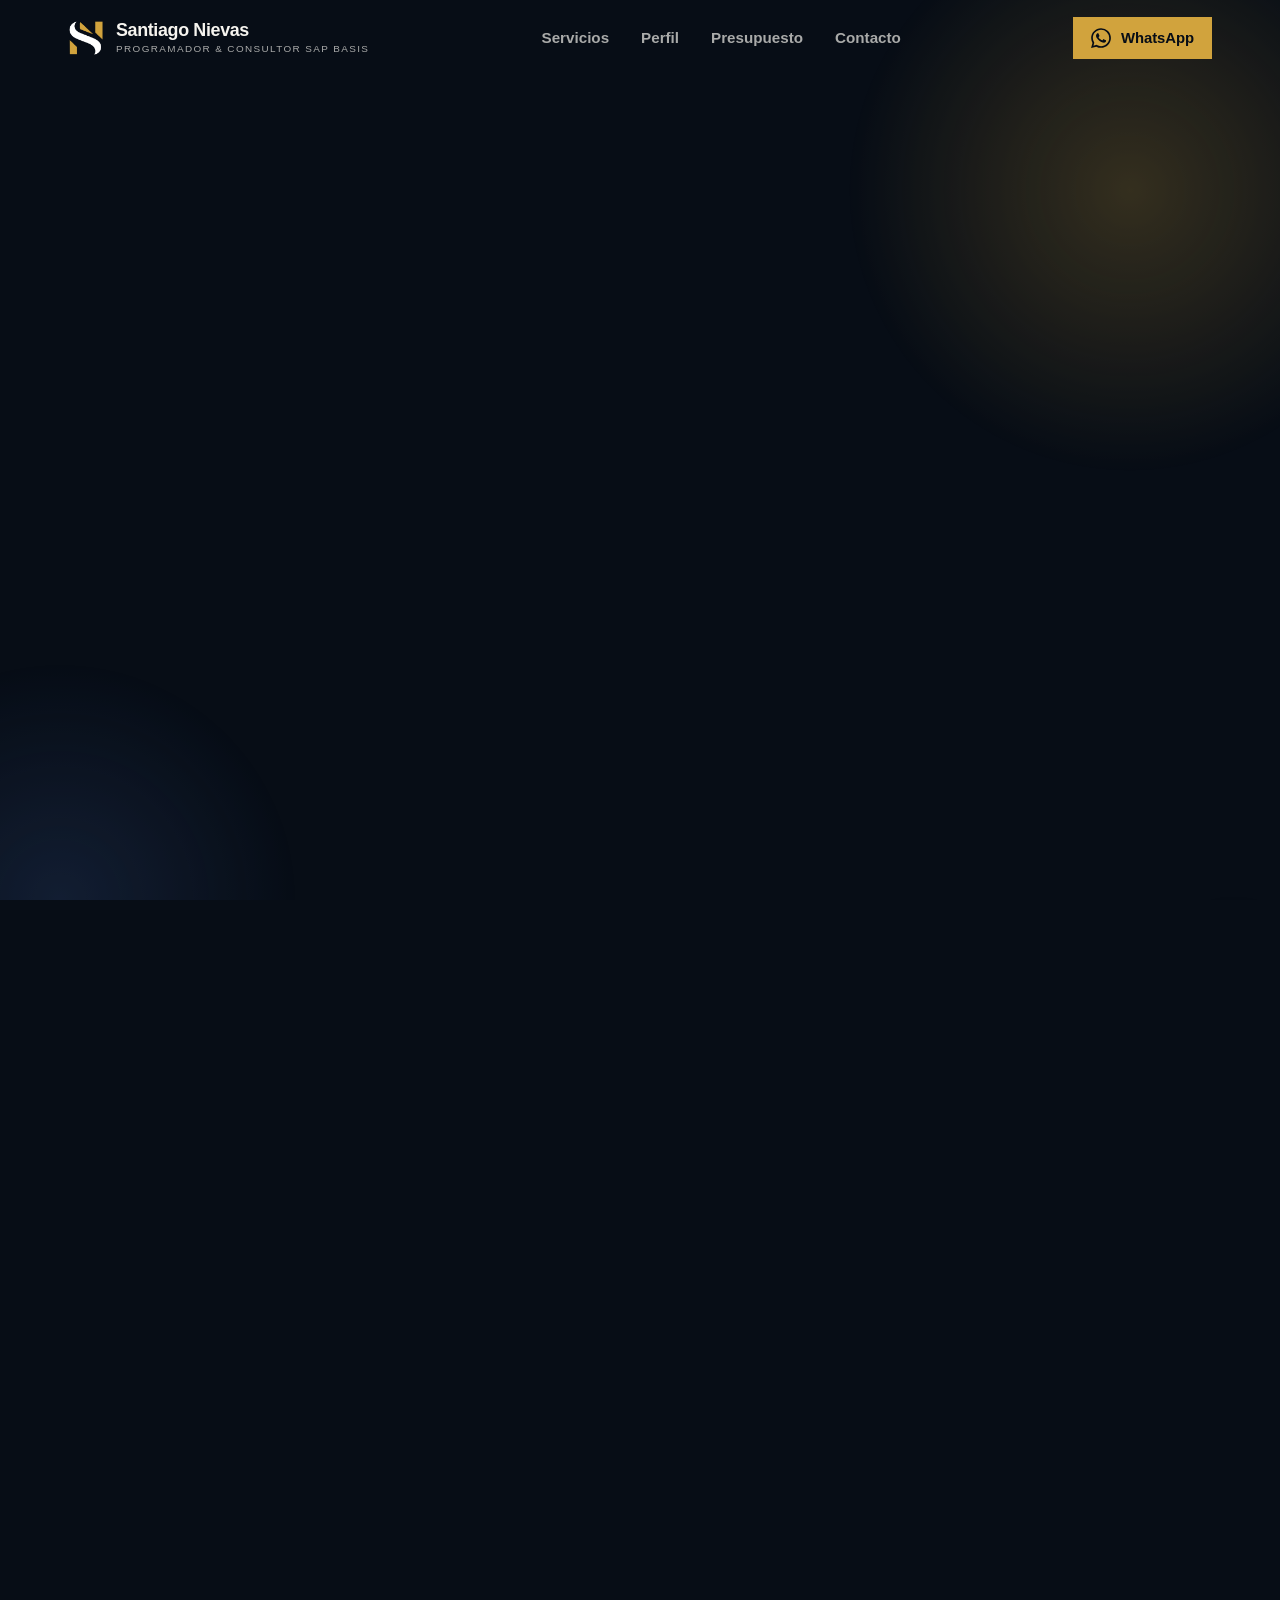
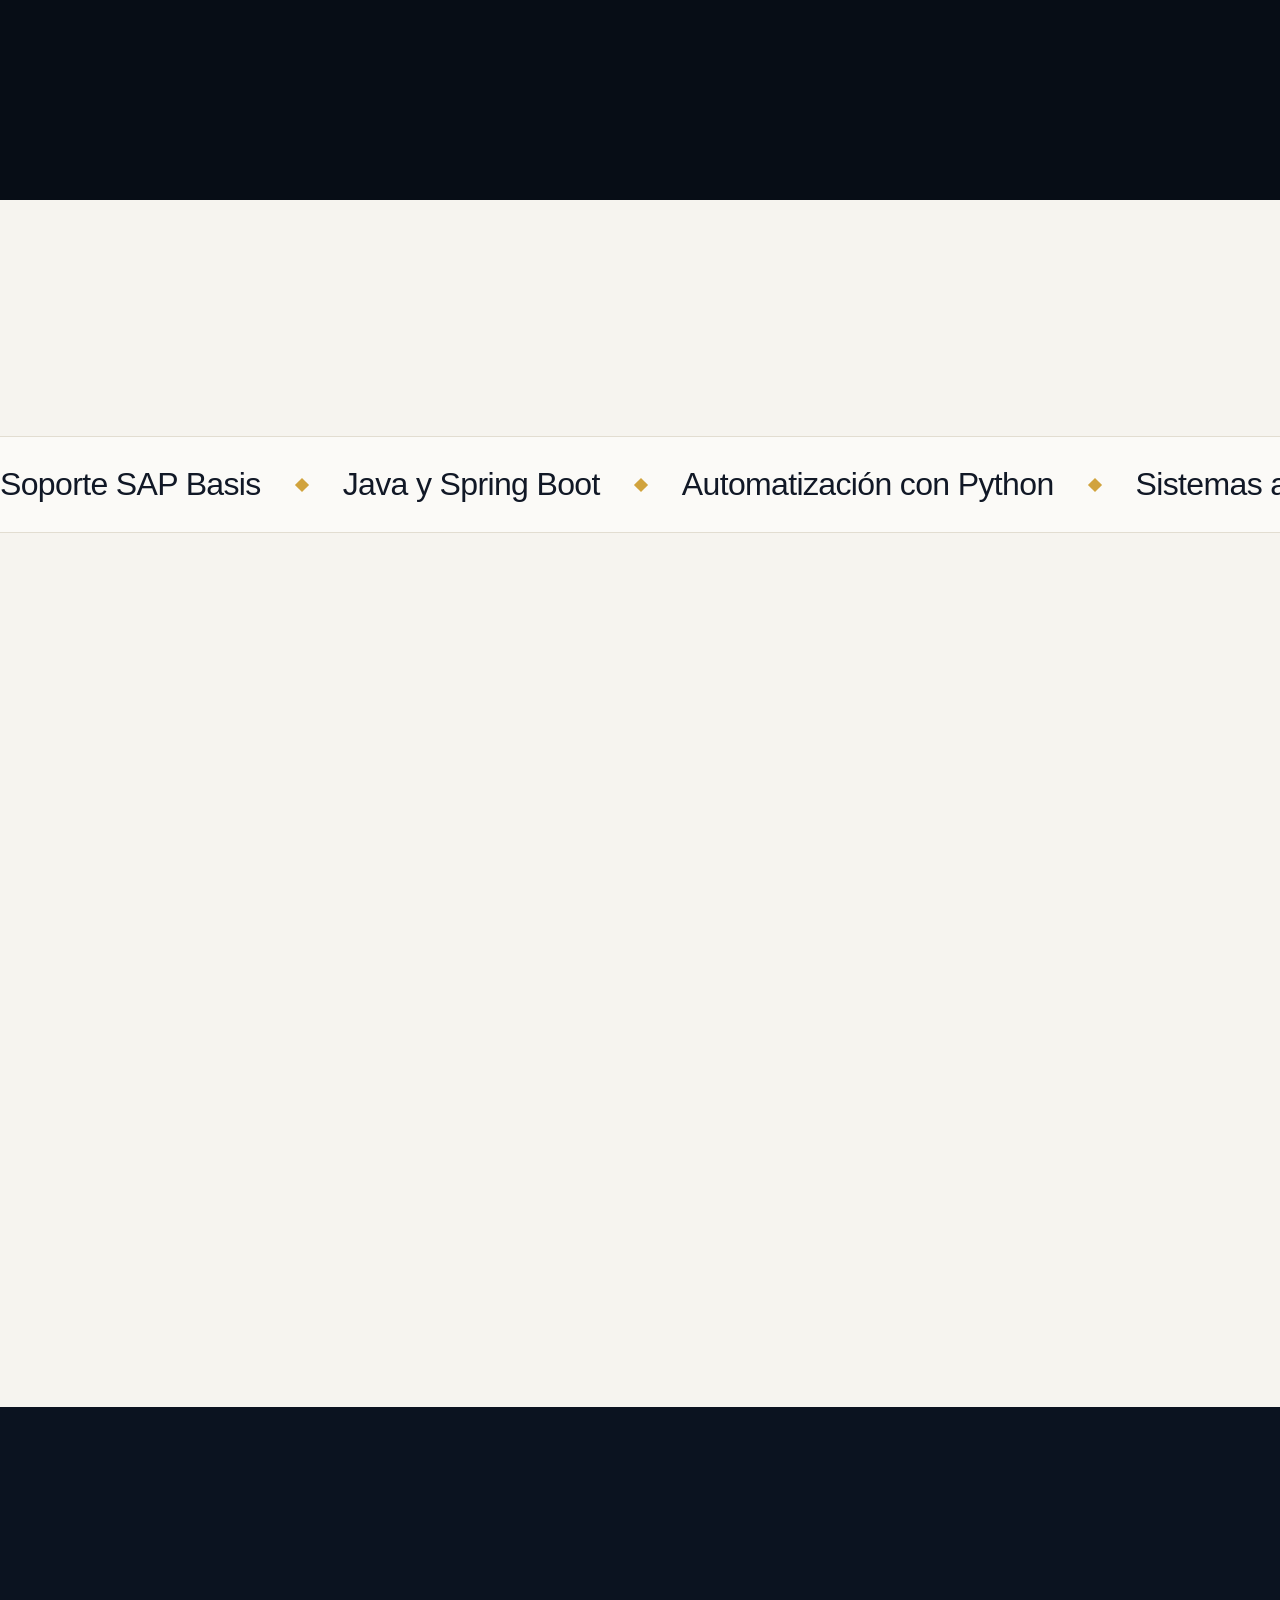
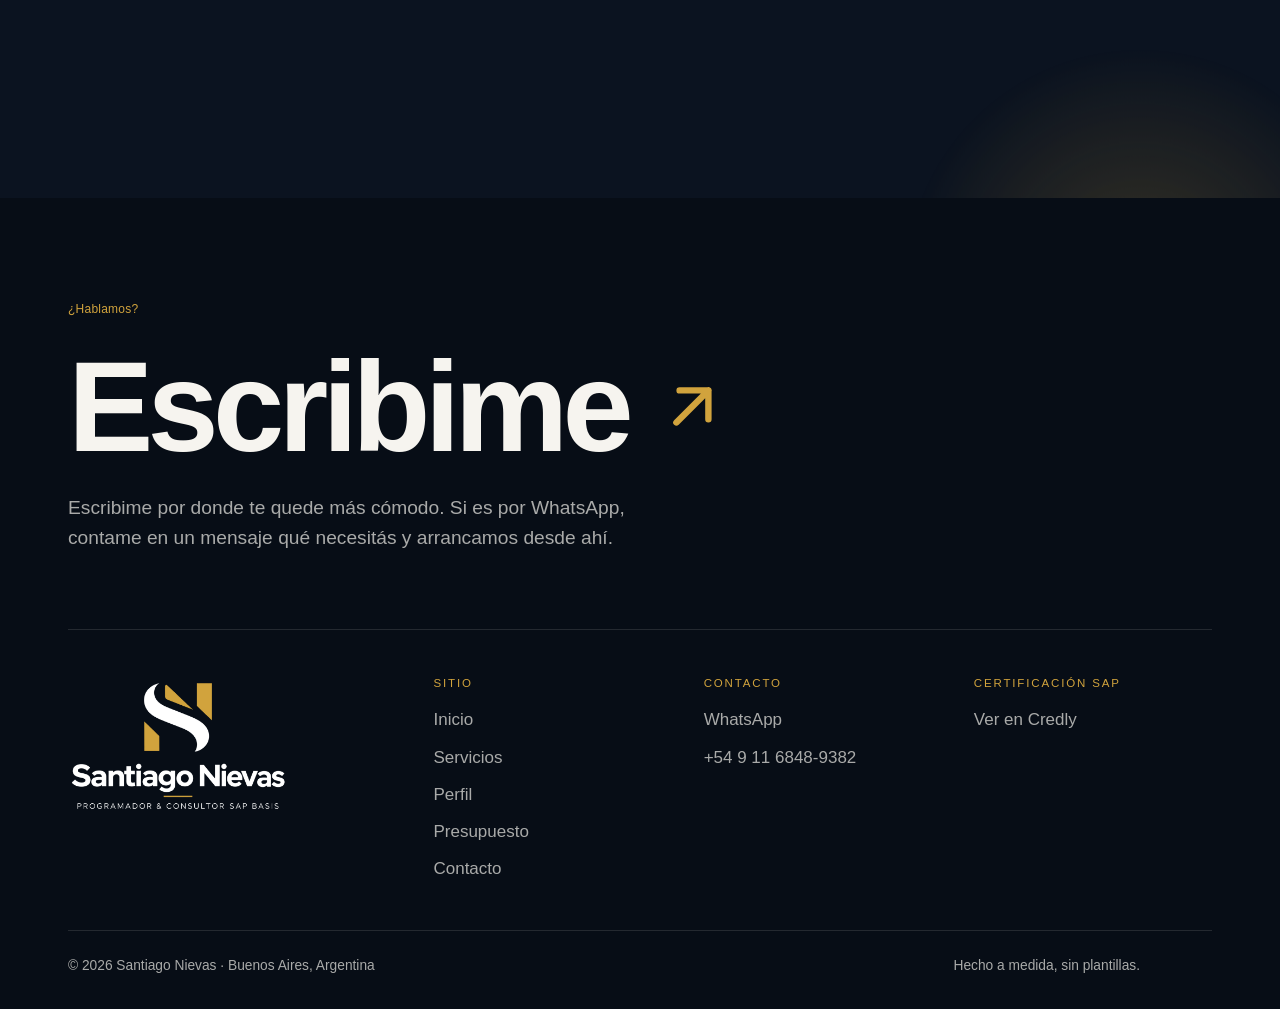
==== commit cc34ad0c: "Héroes centrados, Helvetica, sin guiones largos ni numeración, botones cuadrados con hover clásico C" ====
--- a/index.html
+++ b/index.html
@@ -11,12 +11,9 @@
 <meta property="og:description" content="Soporte SAP Basis, sistemas a medida, automatizaciones y páginas web. Buenos Aires, Argentina.">
 <meta property="og:image" content="assets/brand/logo-completo.webp">
 <link rel="icon" type="image/png" href="assets/brand/favicon.png">
-<link rel="preconnect" href="https://fonts.googleapis.com">
-<link rel="preconnect" href="https://fonts.gstatic.com" crossorigin>
-<link rel="stylesheet" href="https://fonts.googleapis.com/css2?family=Outfit:wght@400;500;600;700&family=Manrope:wght@400;500;600;700&family=JetBrains+Mono:wght@400;500&display=swap">
-<link rel="stylesheet" href="styles.css?v=20261002">
+<link rel="stylesheet" href="styles.css?v=20261003">
 <script>(function(h){h.classList.add('js');try{var s=sessionStorage;if(s.getItem('sn-nav')){h.classList.add('entering','no-pl');s.removeItem('sn-nav')}else if(s.getItem('sn-seen')){h.classList.add('no-pl')}s.setItem('sn-seen','1')}catch(e){h.classList.add('no-pl')}})(document.documentElement);</script>
-<script src="script.js?v=20261002" defer></script>
+<script src="script.js?v=20261003" defer></script>
 </head>
 <body data-page="inicio">
 <svg width="0" height="0" style="position:absolute" aria-hidden="true" focusable="false">
@@ -89,7 +86,7 @@
 
 <main id="main">
   <!-- HÉROE -->
-  <section class="hero hero-home blueprint" aria-labelledby="hero-title">
+  <section class="hero hero-home" aria-labelledby="hero-title">
     <div class="glow glow-gold" data-parallax="-0.15" aria-hidden="true"></div>
     <div class="glow glow-blue" data-parallax="0.1" aria-hidden="true"></div>
     <div class="wrap">
@@ -118,16 +115,9 @@
           </form>
           <p class="lead hero-sub" data-reveal style="--d:6">Completá la frase y te cuento cómo te puedo ayudar. Del otro lado te atiendo yo, sin vueltas.</p>
           <div class="hero-actions" data-reveal style="--d:7">
-            <a class="btn btn-gold" href="#propuesta" data-magnetic><span class="btn-label">Ver mi propuesta<svg class="i-arrow" aria-hidden="true"><use href="#i-arrow"/></svg></span></a>
-            <a class="btn btn-ghost" href="presupuesto.html" data-magnetic><span class="btn-label">Calcular presupuesto</span></a>
+            <a class="btn btn-gold" href="#propuesta"><span class="btn-label">Ver mi propuesta<svg class="i-arrow" aria-hidden="true"><use href="#i-arrow"/></svg></span></a>
+            <a class="btn btn-ghost" href="presupuesto.html"><span class="btn-label">Calcular presupuesto</span></a>
           </div>
-        </div>
-        <div class="hero-mark" data-tilt aria-hidden="true" data-reveal="scale" style="--d:2">
-          <span class="ring"></span>
-          <img src="assets/brand/mark-s-light.webp" alt="" width="256" height="256" data-depth="10">
-          <img src="assets/brand/mark-g-wedge.webp" alt="" width="256" height="256" data-depth="22">
-          <img src="assets/brand/mark-g-bar.webp" alt="" width="256" height="256" data-depth="16">
-          <img src="assets/brand/mark-g-bl.webp" alt="" width="256" height="256" data-depth="28">
         </div>
       </div>
       <div class="hero-meta" data-reveal="fade" style="--d:8">
@@ -143,7 +133,7 @@
   <section class="section" id="propuesta" aria-labelledby="prop-title">
     <div class="wrap">
       <div class="section-head">
-        <p class="eyebrow" data-reveal="fade">01 — Mi propuesta para vos</p>
+        <p class="eyebrow" data-reveal="fade">Mi propuesta para vos</p>
         <h2 class="h2" id="prop-title" data-split>Según lo que elegiste arriba.</h2>
       </div>
       <div class="answer">
@@ -201,29 +191,25 @@
     <div class="wrap">
       <div class="section-head split">
         <div>
-          <p class="eyebrow" data-reveal="fade">02 — Lo que resuelvo</p>
+          <p class="eyebrow" data-reveal="fade">Lo que resuelvo</p>
           <h2 class="h2" id="prob-title" data-split>Problemas que me traen seguido.</h2>
         </div>
         <p class="lead" data-reveal style="--d:2">Muchas veces el problema es más chico de lo que parece. Estos son algunos de los que más escucho, y cómo los encaro.</p>
       </div>
       <div class="problems">
         <article class="card prob spot" data-reveal>
-          <span class="num">01</span>
           <blockquote>“Todos los lunes armo el mismo Excel a mano.”</blockquote>
           <p>Lo automatizo. Un programa junta los datos, arma el informe y te lo manda por mail. Vos solo lo leés.</p>
         </article>
         <article class="card prob spot" data-reveal style="--d:1">
-          <span class="num">02</span>
           <blockquote>“Los clientes me preguntan lo mismo todo el día por WhatsApp.”</blockquote>
           <p>Una web que responda por vos: qué vendés, cuánto sale y cómo comprar, con el botón para escribirte cuando ya están decididos.</p>
         </article>
         <article class="card prob spot" data-reveal>
-          <span class="num">03</span>
           <blockquote>“Llevamos los pedidos en un cuaderno y se pierden cosas.”</blockquote>
           <p>Un sistema simple a medida: pedidos, stock y clientes en un solo lugar, desde el navegador y sin instalar nada.</p>
         </article>
         <article class="card prob spot" data-reveal style="--d:1">
-          <span class="num">04</span>
           <blockquote>“Se nos trabó un proceso en SAP y nadie sabe por qué.”</blockquote>
           <p>Lo investigo como en cualquier incidente: jobs, logs y transportes, hasta encontrar la causa y dejarla documentada.</p>
         </article>
@@ -236,12 +222,12 @@
     <div class="glow glow-gold" data-parallax="-0.12" aria-hidden="true"></div>
     <div class="wrap cta-inner">
       <div>
-        <p class="eyebrow" data-reveal="fade">03 — Siguiente paso</p>
+        <p class="eyebrow" data-reveal="fade">Siguiente paso</p>
         <h2 class="h2" id="cta-title" data-split style="margin-top:16px">Primera consulta sin cargo, 30 minutos.</h2>
       </div>
       <div class="hero-actions" data-reveal style="--d:2;margin-top:0">
-        <a class="btn btn-gold" href="contacto.html#agenda" data-magnetic><span class="btn-label">Agendar una consulta<svg class="i-arrow" aria-hidden="true"><use href="#i-arrow"/></svg></span></a>
-        <a class="btn btn-ghost" href="servicios.html" data-magnetic><span class="btn-label">Ver servicios</span></a>
+        <a class="btn btn-gold" href="contacto.html#agenda"><span class="btn-label">Agendar una consulta<svg class="i-arrow" aria-hidden="true"><use href="#i-arrow"/></svg></span></a>
+        <a class="btn btn-ghost" href="servicios.html"><span class="btn-label">Ver servicios</span></a>
       </div>
     </div>
   </section>
--- a/styles.css
+++ b/styles.css
@@ -1,5 +1,5 @@
 /* ==========================================================================
-   Santiago Nievas — estilos
+   Santiago Nievas, estilos
    Paleta tomada del logo: navy #1D2837 + oro #D1A33D sobre marfil.
    Animaciones: solo transform y opacity. Todo lo animado respeta
    prefers-reduced-motion (ver bloque al final).
@@ -30,9 +30,9 @@
   --error-on-dark: #FF9B8F;
 
   /* Tipografía */
-  --font-display: "Outfit", "Helvetica Neue", Arial, system-ui, sans-serif;
-  --font-body: "Manrope", "Helvetica Neue", Arial, system-ui, sans-serif;
-  --font-mono: "JetBrains Mono", ui-monospace, Menlo, Consolas, monospace;
+  --font-display: "Helvetica Neue", Helvetica, Arial, sans-serif;
+  --font-body: "Helvetica Neue", Helvetica, Arial, sans-serif;
+  --font-mono: "Helvetica Neue", Helvetica, Arial, sans-serif;
 
   /* Espaciado (base 8) */
   --s1: 4px; --s2: 8px; --s3: 12px; --s4: 16px; --s5: 24px; --s6: 32px; --s7: 48px; --s8: 64px; --s9: 96px;
@@ -41,7 +41,7 @@
   --gutter: clamp(16px, 4vw, 48px);
 
   /* Forma */
-  --r-sm: 10px; --r-md: 14px; --r-lg: 20px; --r-pill: 999px;
+  --r-sm: 10px; --r-md: 14px; --r-lg: 20px; --r-pill: 999px; --r-btn: 0;
   --cut: 38px;
 
   /* Movimiento */
@@ -84,7 +84,7 @@
 
 .skip {
   position: fixed; top: 12px; left: 12px; z-index: 200;
-  padding: 12px 18px; border-radius: var(--r-pill);
+  padding: 12px 18px; border-radius: 0;
   background: var(--gold); color: var(--navy-950); font-weight: 700; text-decoration: none;
   transform: translateY(-160%); transition: transform var(--t-fast) var(--ease-out);
 }
@@ -94,9 +94,8 @@
 .eyebrow {
   display: inline-flex; align-items: center; gap: 12px;
   font-family: var(--font-mono); font-size: .75rem; font-weight: 500;
-  letter-spacing: .16em; text-transform: uppercase; color: var(--gold-ink);
-}
-.eyebrow::before { content: ""; width: 28px; height: 1px; background: currentColor; }
+  letter-spacing: .02em; color: var(--gold-ink);
+}
 .dark .eyebrow, .eyebrow.on-dark { color: var(--gold); }
 .display { font-size: clamp(2.6rem, 7.2vw, 6.2rem); font-weight: 600; letter-spacing: -.045em; line-height: .98; }
 .h2 { font-size: clamp(2rem, 4.4vw, 3.6rem); letter-spacing: -.04em; }
@@ -115,43 +114,27 @@
 .section-head.split { max-width: none; grid-template-columns: minmax(0, 1fr); align-items: end; }
 @media (min-width: 900px) { .section-head.split { grid-template-columns: minmax(0, 1.1fr) minmax(0, .9fr); gap: var(--s7); } }
 
-/* Retícula técnica tipo plano, con máscara radial */
-.blueprint::before {
-  content: ""; position: absolute; inset: 0; pointer-events: none;
-  background-image:
-    linear-gradient(rgba(246,244,239,.045) 1px, transparent 1px),
-    linear-gradient(90deg, rgba(246,244,239,.045) 1px, transparent 1px);
-  background-size: 64px 64px;
-  -webkit-mask-image: radial-gradient(ellipse 80% 70% at 70% 40%, #000 20%, transparent 75%);
-          mask-image: radial-gradient(ellipse 80% 70% at 70% 40%, #000 20%, transparent 75%);
-}
 .glow { position: absolute; pointer-events: none; border-radius: 50%; opacity: .6; will-change: transform; }
 .glow-gold { background: radial-gradient(circle, rgba(209,163,61,.38), transparent 65%); }
 .glow-blue { background: radial-gradient(circle, rgba(64,96,160,.35), transparent 65%); }
 
 /* ---------- Botones ---------- */
 .btn {
-  --btn-bg: var(--navy); --btn-fg: var(--on-dark);
+  --btn-bg: var(--navy); --btn-fg: var(--on-dark); --btn-hover: var(--navy-800);
   position: relative; isolation: isolate; overflow: hidden;
   display: inline-flex; align-items: center; justify-content: center; gap: 10px;
   min-height: 52px; padding: 14px 24px;
-  border: 0; border-radius: var(--r-pill);
+  border: 0; border-radius: 0;
   background: var(--btn-bg); color: var(--btn-fg);
   font-weight: 700; font-size: 1rem; letter-spacing: -.005em; line-height: 1.1;
   text-decoration: none; cursor: pointer; white-space: nowrap;
-  transition: transform var(--t-med) var(--ease-out), box-shadow var(--t-med) var(--ease-out), color var(--t-fast);
-}
-/* Relleno que sube al hover (transform, no background) */
-.btn::before {
-  content: ""; position: absolute; inset: 0; z-index: -1; border-radius: inherit;
-  background: var(--btn-hover, rgba(255,255,255,.12));
-  transform: translateY(101%); transition: transform var(--t-med) var(--ease-out);
-}
-.btn:hover::before { transform: translateY(0); }
-.btn:active { transform: scale(.97); }
+  transition: background-color var(--t-fast), color var(--t-fast);
+}
+/* Hover clásico: solo cambia el color de fondo */
+.btn:hover { background: var(--btn-hover, var(--btn-bg)); }
+.btn:active { opacity: .85; }
 .btn svg { width: 20px; height: 20px; flex: none; transition: transform var(--t-med) var(--ease-out); }
-.btn:hover .i-arrow { transform: translateX(4px); }
-.btn-gold { --btn-bg: var(--gold); --btn-fg: var(--navy-950); --btn-hover: var(--gold-300); box-shadow: 0 14px 34px -16px rgba(209,163,61,.85); }
+.btn-gold { --btn-bg: var(--gold); --btn-fg: var(--navy-950); --btn-hover: var(--gold-300); }
 .btn-wa { --btn-bg: var(--wa); --btn-fg: #fff; --btn-hover: #17803F; }
 .btn-ghost { --btn-bg: transparent; --btn-fg: var(--on-dark); --btn-hover: rgba(246,244,239,.1); box-shadow: inset 0 0 0 1px rgba(246,244,239,.28); }
 .btn-ghost.on-light, .on-light .btn-ghost { --btn-fg: var(--ink); --btn-hover: rgba(17,24,38,.06); box-shadow: inset 0 0 0 1px rgba(17,24,38,.22); }
@@ -220,7 +203,7 @@
 
 .menu-btn {
   display: inline-flex; align-items: center; gap: 10px; min-height: 44px; padding: 8px 16px;
-  border: 0; border-radius: var(--r-pill); background: rgba(246,244,239,.08); color: var(--on-dark);
+  border: 0; border-radius: 0; background: rgba(246,244,239,.08); color: var(--on-dark);
   font-weight: 700; font-size: .92rem; cursor: pointer;
 }
 .menu-btn .bars { position: relative; width: 18px; height: 10px; }
@@ -250,7 +233,6 @@
   opacity: 0; transform: translateY(24px); transition: transform .6s var(--ease-out), opacity .6s var(--ease-out), color var(--t-fast);
   transition-delay: calc(var(--i, 0) * 50ms);
 }
-.menu-list a::before { counter-increment: m; content: "0" counter(m); font-family: var(--font-mono); font-size: .75rem; letter-spacing: .1em; color: var(--gold); }
 .menu-list a[aria-current="page"] { color: var(--gold); }
 .menu.is-open .menu-list a { opacity: 1; transform: none; }
 .menu-foot { display: grid; gap: var(--s3); }
@@ -265,19 +247,20 @@
 .hero .glow-gold { width: 620px; height: 620px; right: -160px; top: -120px; }
 .hero .glow-blue { width: 520px; height: 520px; left: -200px; bottom: -260px; }
 .hero-home { min-height: min(100svh, 920px); display: flex; align-items: center; }
-.hero-grid { display: grid; gap: clamp(40px, 6vw, 72px); align-items: center; position: relative; }
-@media (min-width: 960px) { .hero-grid { grid-template-columns: minmax(0, 1.35fr) minmax(0, .65fr); } }
+.hero { text-align: center; }
+.hero .wrap { display: flex; flex-direction: column; align-items: center; }
+.hero-grid { display: grid; position: relative; justify-items: center; }
 .hero .display { margin-top: var(--s5); }
-.hero-sub { margin-top: var(--s5); }
-.hero-actions { display: flex; flex-wrap: wrap; gap: var(--s3); margin-top: clamp(28px, 4vw, 44px); }
-.hero-page .display { font-size: clamp(2.4rem, 6vw, 5rem); max-width: 16ch; }
-.hero-page .lead { margin-top: var(--s5); }
+.hero-sub { margin: var(--s5) auto 0; }
+.hero-actions { display: flex; flex-wrap: wrap; justify-content: center; gap: var(--s3); margin-top: clamp(28px, 4vw, 44px); }
+.hero-page .display { font-size: clamp(2.4rem, 6vw, 5rem); max-width: 16ch; margin-inline: auto; }
+.hero-page .lead { margin-top: var(--s5); margin-inline: auto; }
 
 /* Frase interactiva */
 .sentence {
   font-family: var(--font-display); font-weight: 500;
   font-size: clamp(1.7rem, 4.4vw, 3.6rem); line-height: 1.22; letter-spacing: -.035em;
-  margin-top: var(--s5); max-width: 22ch; color: var(--on-dark);
+  margin: var(--s5) auto 0; max-width: 30ch; color: var(--on-dark);
 }
 .sentence .soft { color: var(--on-dark-muted); }
 .pick { position: relative; display: inline-block; vertical-align: baseline; max-width: 100%; }
@@ -300,26 +283,8 @@
 .is-ready .pick + .pick::before, .pick.second::before { transition-delay: .25s; }
 .pick select:focus-visible { outline-offset: 6px; }
 
-/* Marca grande del héroe con capas (parallax) */
-.hero-mark { position: relative; width: min(100%, 420px); aspect-ratio: 1; margin-inline: auto; }
-.hero-mark img { position: absolute; inset: 0; width: 100%; height: 100%; will-change: transform; }
-.hero-mark .ring {
-  position: absolute; inset: -8%; border-radius: 50%; border: 1px solid rgba(209,163,61,.18);
-}
-.hero-mark .ring::after {
-  content: ""; position: absolute; top: 50%; left: -4px; width: 7px; height: 7px; border-radius: 50%; background: var(--gold);
-}
-.hero-mark .ring { animation: orbit 24s linear infinite; }
-@keyframes orbit { to { transform: rotate(360deg); } }
-@media (max-width: 959px) {
-  .hero-grid { gap: 28px; }
-  .hero-mark { width: clamp(96px, 26vw, 160px); order: -1; margin-inline: 0; }
-  .hero-mark .ring { display: none; }
-  .hero-home { min-height: 0; }
-}
-
 .hero-meta {
-  display: flex; flex-wrap: wrap; gap: var(--s3) var(--s6); margin-top: clamp(40px, 6vw, 72px);
+  display: flex; flex-wrap: wrap; justify-content: center; gap: var(--s3) var(--s6); margin-top: clamp(40px, 6vw, 72px);
   padding-top: var(--s5); border-top: 1px solid var(--line-dark);
   font-size: .92rem; color: var(--on-dark-muted);
 }
@@ -400,7 +365,6 @@
 .problems { display: grid; gap: var(--s4); }
 @media (min-width: 760px) { .problems { grid-template-columns: repeat(2, minmax(0, 1fr)); } }
 .prob { display: grid; gap: var(--s4); align-content: start; border: 1px solid var(--line); }
-.prob .num { font-family: var(--font-mono); font-size: .75rem; letter-spacing: .14em; color: var(--gold-ink); }
 .prob blockquote { margin: 0; font-family: var(--font-display); font-size: clamp(1.3rem, 2.2vw, 1.7rem); font-weight: 500; letter-spacing: -.025em; line-height: 1.2; text-wrap: balance; }
 .prob p { color: var(--muted); }
 
@@ -419,7 +383,6 @@
 .service-icon { width: 52px; height: 52px; border-radius: 14px; display: grid; place-items: center; background: var(--navy-900); color: var(--gold); transition: transform var(--t-med) var(--ease-out); }
 .service-icon svg { width: 26px; height: 26px; }
 .service:hover .service-icon { transform: rotate(-8deg) scale(1.06); }
-.service .idx { font-family: var(--font-mono); font-size: .75rem; color: var(--muted); letter-spacing: .12em; }
 .service h3 { font-size: clamp(1.4rem, 2.2vw, 1.8rem); letter-spacing: -.03em; }
 .service p { color: var(--muted); }
 .service .inc { font-size: .95rem; padding-top: var(--s4); border-top: 1px solid var(--line); }
@@ -433,7 +396,7 @@
 @media (min-width: 1100px) { .steps { grid-template-columns: repeat(4, minmax(0, 1fr)); } }
 .step { position: relative; padding: var(--s6) var(--s5) var(--s5); border-top: 1px solid var(--line-dark); display: grid; gap: var(--s3); align-content: start; }
 .step::before {
-  counter-increment: paso; content: "0" counter(paso);
+  counter-increment: paso; content: counter(paso);
   font-family: var(--font-display); font-size: 3.4rem; font-weight: 600; letter-spacing: -.05em; line-height: 1;
   color: transparent; -webkit-text-stroke: 1px rgba(209,163,61,.7);
 }
@@ -477,7 +440,6 @@
 .incident { display: grid; gap: var(--s4); counter-reset: inc; }
 @media (min-width: 640px) { .incident { grid-template-columns: repeat(2, minmax(0, 1fr)); } }
 .incident li { counter-increment: inc; display: grid; gap: 4px; padding: var(--s4); border-radius: var(--r-md); background: var(--ivory); }
-.incident li b::before { content: "0" counter(inc) "  "; font-family: var(--font-mono); font-size: .75rem; color: var(--gold-ink); white-space: pre; }
 .incident li span { color: var(--muted); font-size: .95rem; line-height: 1.5; }
 .code {
   margin: 0; padding: 20px 22px; border-radius: var(--r-md); background: var(--navy-950); color: #C9CFDA;
@@ -555,7 +517,6 @@
 .quote-step { display: grid; gap: var(--s4); padding-bottom: var(--s6); border-bottom: 1px solid var(--line); }
 .quote-step:last-of-type { border-bottom: 0; padding-bottom: 0; }
 .step-title { display: flex; align-items: baseline; gap: 12px; font-family: var(--font-display); font-size: 1.35rem; font-weight: 600; letter-spacing: -.02em; }
-.step-title span { font-family: var(--font-mono); font-size: .75rem; color: var(--gold-ink); letter-spacing: .1em; }
 .estimate { position: relative; overflow: hidden; isolation: isolate; border-radius: var(--r-lg); padding: clamp(24px, 3vw, 32px); display: grid; gap: var(--s4); }
 @media (min-width: 1000px) { .estimate { position: sticky; top: calc(var(--header-h) + 24px); } }
 .estimate .glow-gold { width: 360px; height: 360px; right: -140px; top: -160px; }
@@ -738,7 +699,7 @@
   .js [data-reveal] { transform: none; transition: opacity .4s linear !important; }
   .js [data-split] .w > span { transform: none; }
   .marquee-track { animation: none; }
-  .hero-mark .ring, .status-dot { animation: none; }
+  .status-dot { animation: none; }
   .js .preloader { animation: plOut .01ms linear .6s forwards !important; }
   .pl-mark img, .pl-word span, .pl-line, .pl-sub { animation: none !important; opacity: 1; transform: none; }
 }
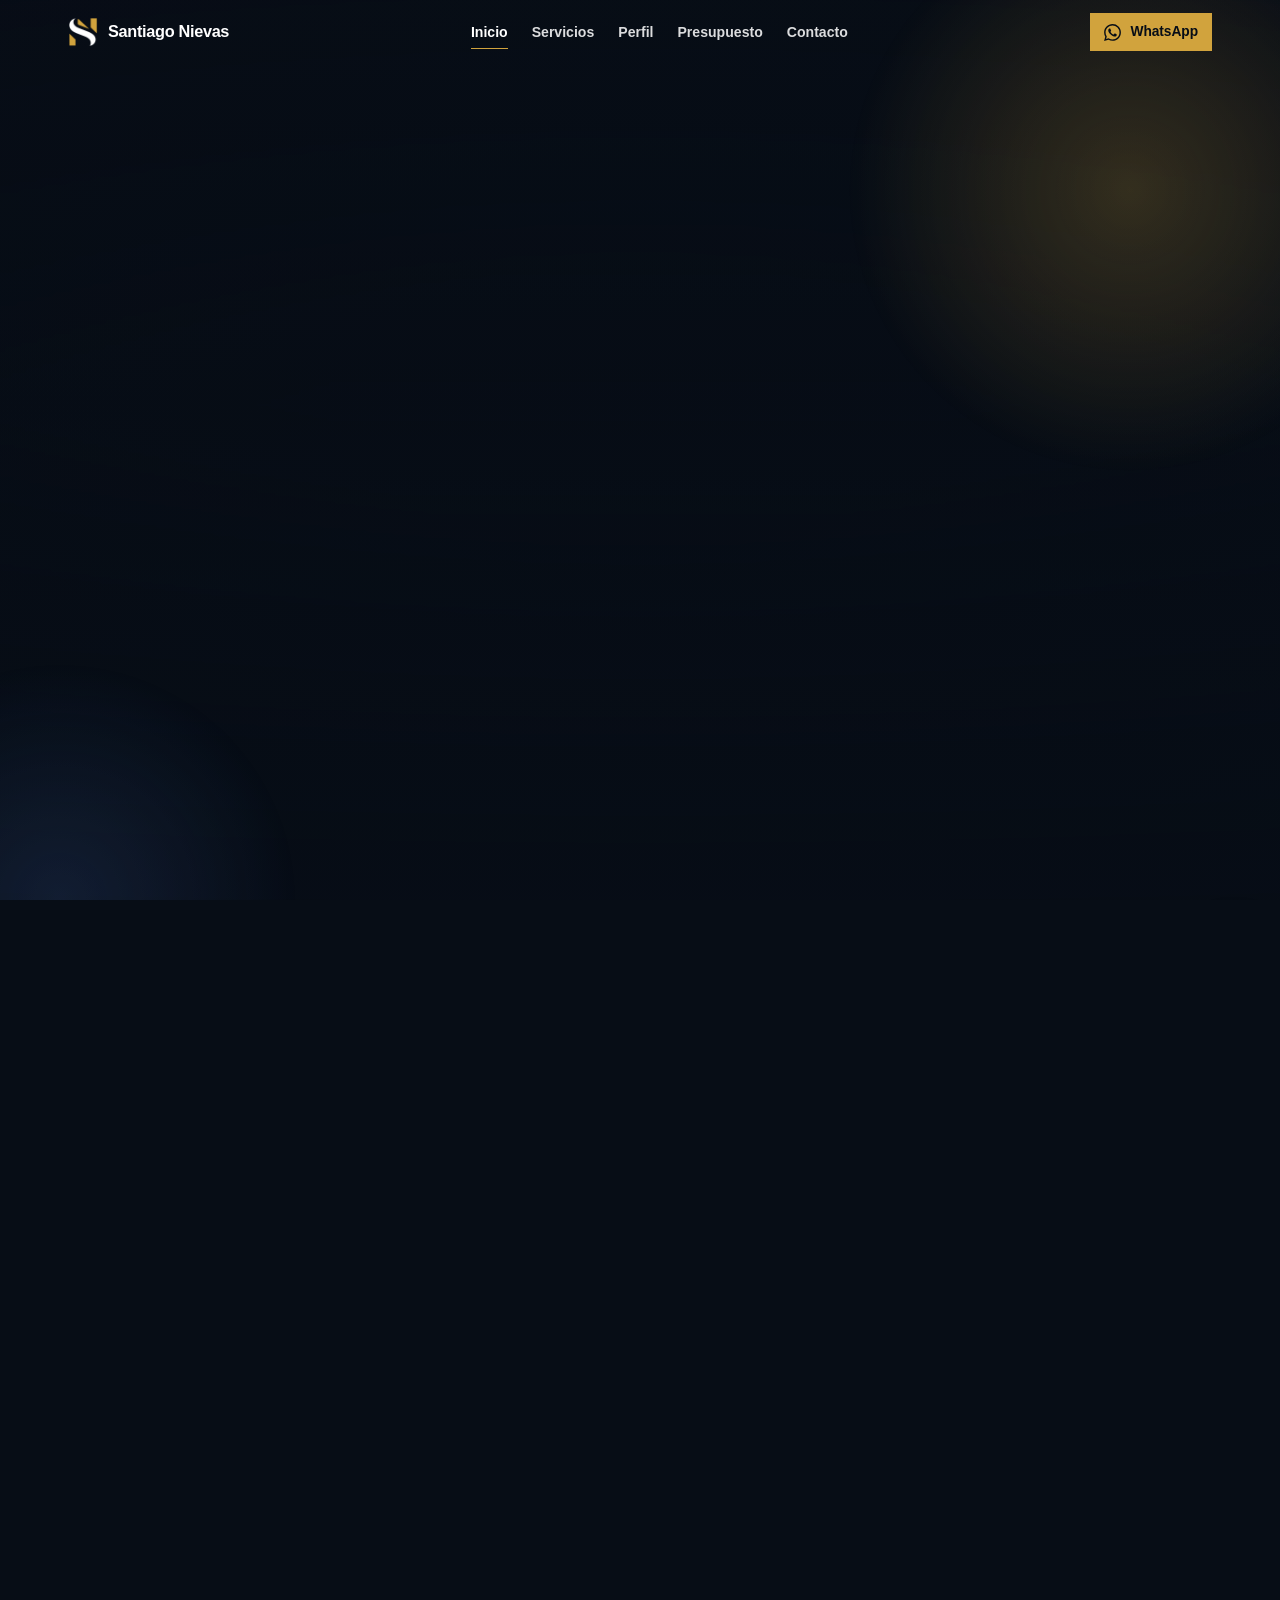
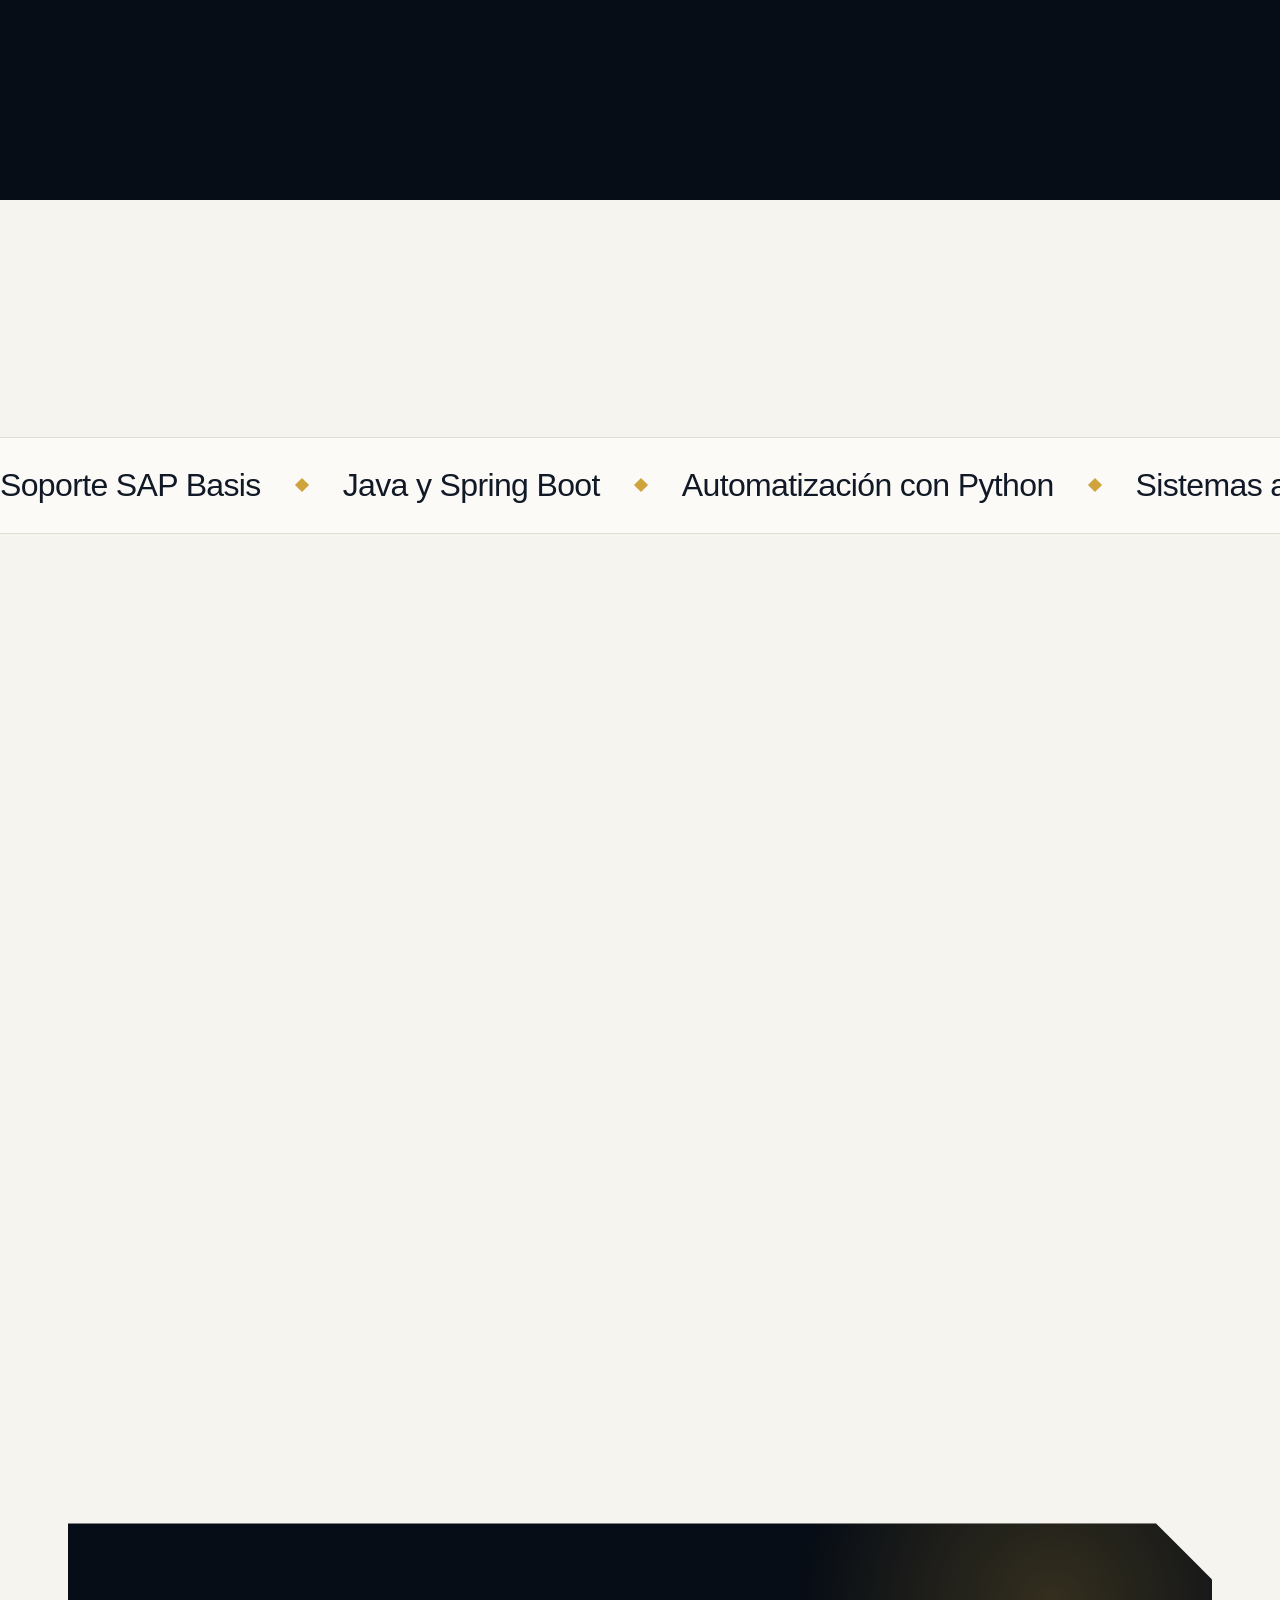
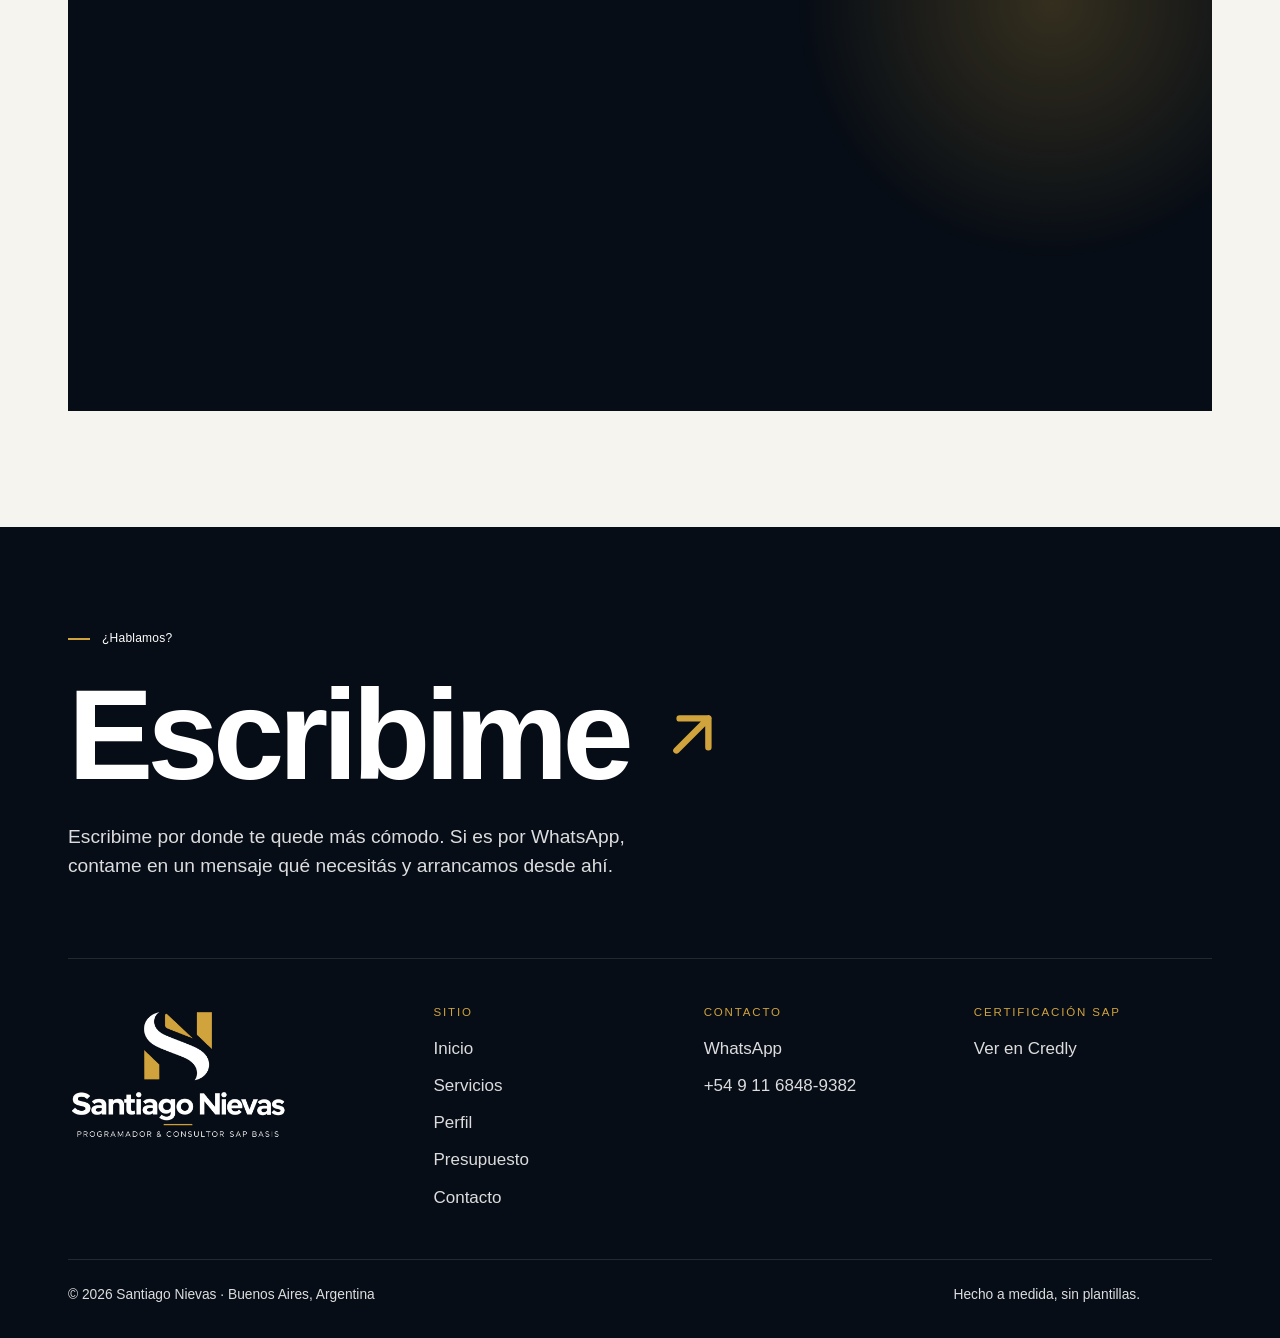
==== commit 4fce0453: "Héroes con foto, preloader en cada página, nav compacta con Inicio, pasos en escalera y Contacto ren" ====
--- a/index.html
+++ b/index.html
@@ -11,9 +11,9 @@
 <meta property="og:description" content="Soporte SAP Basis, sistemas a medida, automatizaciones y páginas web. Buenos Aires, Argentina.">
 <meta property="og:image" content="assets/brand/logo-completo.webp">
 <link rel="icon" type="image/png" href="assets/brand/favicon.png">
-<link rel="stylesheet" href="styles.css?v=20261003">
-<script>(function(h){h.classList.add('js');try{var s=sessionStorage;if(s.getItem('sn-nav')){h.classList.add('entering','no-pl');s.removeItem('sn-nav')}else if(s.getItem('sn-seen')){h.classList.add('no-pl')}s.setItem('sn-seen','1')}catch(e){h.classList.add('no-pl')}})(document.documentElement);</script>
-<script src="script.js?v=20261003" defer></script>
+<link rel="stylesheet" href="styles.css?v=20261004">
+<script>(function(h){h.classList.add('js');try{var s=sessionStorage;if(s.getItem('sn-seen')){h.classList.add('pl-fast')}s.setItem('sn-seen','1')}catch(e){h.classList.add('pl-fast')}})(document.documentElement);</script>
+<script src="script.js?v=20261004" defer></script>
 </head>
 <body data-page="inicio">
 <svg width="0" height="0" style="position:absolute" aria-hidden="true" focusable="false">
@@ -48,7 +48,7 @@
   <span class="pl-line"></span>
   <p class="pl-sub">Programador &amp; Consultor SAP Basis</p>
 </div>
-<div class="curtain" aria-hidden="true"><img src="assets/brand/marca-clara.webp" alt="" width="64" height="64"></div>
+<div class="curtain" aria-hidden="true"></div>
 <div class="progress" aria-hidden="true"><i></i></div>
 
 <header class="site-header" data-header>
@@ -59,6 +59,7 @@
     </a>
     <nav class="nav" aria-label="Principal">
       <ul>
+        <li><a href="index.html" aria-current="page">Inicio</a></li>
         <li><a href="servicios.html">Servicios</a></li>
         <li><a href="perfil.html">Perfil</a></li>
         <li><a href="presupuesto.html">Presupuesto</a></li>
@@ -87,6 +88,7 @@
 <main id="main">
   <!-- HÉROE -->
   <section class="hero hero-home" aria-labelledby="hero-title">
+    <div class="hero-bg" data-parallax="0.12" aria-hidden="true"><img src="assets/hero/inicio.webp" alt="" width="1600" height="1000" fetchpriority="high"></div>
     <div class="glow glow-gold" data-parallax="-0.15" aria-hidden="true"></div>
     <div class="glow glow-blue" data-parallax="0.1" aria-hidden="true"></div>
     <div class="wrap">
@@ -217,17 +219,24 @@
     </div>
   </section>
 
-  <!-- CTA -->
-  <section class="section dark cta-band" aria-labelledby="cta-title">
-    <div class="glow glow-gold" data-parallax="-0.12" aria-hidden="true"></div>
-    <div class="wrap cta-inner">
-      <div>
-        <p class="eyebrow" data-reveal="fade">Siguiente paso</p>
-        <h2 class="h2" id="cta-title" data-split style="margin-top:16px">Primera consulta sin cargo, 30 minutos.</h2>
-      </div>
-      <div class="hero-actions" data-reveal style="--d:2;margin-top:0">
-        <a class="btn btn-gold" href="contacto.html#agenda"><span class="btn-label">Agendar una consulta<svg class="i-arrow" aria-hidden="true"><use href="#i-arrow"/></svg></span></a>
-        <a class="btn btn-ghost" href="servicios.html"><span class="btn-label">Ver servicios</span></a>
+  <section class="section cta-band" aria-labelledby="cta-title">
+    <div class="wrap">
+      <div class="cta-panel" data-assemble>
+        <div class="glow glow-gold" aria-hidden="true"></div>
+        <div class="cta-copy">
+          <p class="eyebrow" data-reveal="fade">Siguiente paso</p>
+          <h2 class="h2" id="cta-title" data-split>Primera consulta sin cargo, 30 minutos.</h2>
+          <div class="hero-actions" data-reveal style="--d:3">
+            <a class="btn btn-gold" href="contacto.html#agenda"><span class="btn-label">Agendar una consulta<svg class="i-arrow" aria-hidden="true"><use href="#i-arrow"/></svg></span></a>
+            <a class="btn btn-ghost" href="servicios.html"><span class="btn-label">Ver servicios</span></a>
+          </div>
+        </div>
+        <div class="cta-mark" data-assemble data-tilt aria-hidden="true">
+          <span class="tilt" data-depth="4"><img class="layer l-s" src="assets/brand/mark-s-light.webp" alt="" width="256" height="256" loading="lazy"></span>
+          <span class="tilt" data-depth="10"><img class="layer l-bar" src="assets/brand/mark-g-bar.webp" alt="" width="256" height="256" loading="lazy" style="--ld:.25s"></span>
+          <span class="tilt" data-depth="16"><img class="layer l-wedge" src="assets/brand/mark-g-wedge.webp" alt="" width="256" height="256" loading="lazy" style="--ld:.4s"></span>
+          <span class="tilt" data-depth="8"><img class="layer l-bl" src="assets/brand/mark-g-bl.webp" alt="" width="256" height="256" loading="lazy" style="--ld:.55s"></span>
+        </div>
       </div>
     </div>
   </section>
--- a/styles.css
+++ b/styles.css
@@ -23,8 +23,8 @@
   --muted: #586273;
   --line: #E2DDD1;
   --line-dark: rgba(246, 244, 239, .12);
-  --on-dark: #F6F4EF;
-  --on-dark-muted: rgba(246, 244, 239, .68);
+  --on-dark: #FFFFFF;        /* texto sobre fondo oscuro: blanco */
+  --on-dark-muted: rgba(255, 255, 255, .86);
   --wa: #1F9D55;
   --error: #B3261E;
   --error-on-dark: #FF9B8F;
@@ -49,7 +49,7 @@
   --ease-in-out: cubic-bezier(.65, 0, .35, 1);
   --t-fast: .2s; --t-med: .45s; --t-slow: .9s;
 
-  --header-h: 76px;
+  --header-h: 64px;
 }
 
 /* ---------- Base ---------- */
@@ -96,7 +96,9 @@
   font-family: var(--font-mono); font-size: .75rem; font-weight: 500;
   letter-spacing: .02em; color: var(--gold-ink);
 }
-.dark .eyebrow, .eyebrow.on-dark { color: var(--gold); }
+.dark .eyebrow, .eyebrow.on-dark, .card-dark .eyebrow, .cta-panel .eyebrow { color: var(--on-dark); }
+.eyebrow::before { content: ""; width: 22px; height: 2px; background: var(--gold); flex: none; }
+.hero .eyebrow::before { width: 28px; }
 .display { font-size: clamp(2.6rem, 7.2vw, 6.2rem); font-weight: 600; letter-spacing: -.045em; line-height: .98; }
 .h2 { font-size: clamp(2rem, 4.4vw, 3.6rem); letter-spacing: -.04em; }
 .h3 { font-size: clamp(1.25rem, 1.8vw, 1.5rem); letter-spacing: -.02em; line-height: 1.15; }
@@ -130,13 +132,19 @@
   text-decoration: none; cursor: pointer; white-space: nowrap;
   transition: background-color var(--t-fast), color var(--t-fast);
 }
-/* Hover clásico: solo cambia el color de fondo */
-.btn:hover { background: var(--btn-hover, var(--btn-bg)); }
-.btn:active { opacity: .85; }
+/* Hover sutil: el tono de hover entra como un barrido desde la izquierda
+   (solo transform) y la flecha avanza unos píxeles. Nada gira ni salta. */
+.btn::before {
+  content: ""; position: absolute; inset: 0; z-index: -1; background: var(--btn-hover, var(--btn-bg));
+  transform: scaleX(0); transform-origin: right center; transition: transform .55s var(--ease-out);
+}
+.btn:hover::before, .btn:focus-visible::before { transform: scaleX(1); transform-origin: left center; }
+.btn:active { opacity: .88; }
 .btn svg { width: 20px; height: 20px; flex: none; transition: transform var(--t-med) var(--ease-out); }
+.btn:hover .i-arrow { transform: translateX(4px); }
 .btn-gold { --btn-bg: var(--gold); --btn-fg: var(--navy-950); --btn-hover: var(--gold-300); }
 .btn-wa { --btn-bg: var(--wa); --btn-fg: #fff; --btn-hover: #17803F; }
-.btn-ghost { --btn-bg: transparent; --btn-fg: var(--on-dark); --btn-hover: rgba(246,244,239,.1); box-shadow: inset 0 0 0 1px rgba(246,244,239,.28); }
+.btn-ghost { --btn-bg: transparent; --btn-fg: var(--on-dark); --btn-hover: rgba(255,255,255,.1); box-shadow: inset 0 0 0 1px rgba(255,255,255,.36); }
 .btn-ghost.on-light, .on-light .btn-ghost { --btn-fg: var(--ink); --btn-hover: rgba(17,24,38,.06); box-shadow: inset 0 0 0 1px rgba(17,24,38,.22); }
 .btn-ink { --btn-bg: var(--navy-900); --btn-fg: var(--on-dark); --btn-hover: var(--navy-800); }
 .btn-sm { min-height: 42px; padding: 10px 18px; font-size: .93rem; }
@@ -176,29 +184,30 @@
 .site-header.is-scrolled::before { opacity: 1; }
 .site-header.is-hidden { transform: translateY(-100%); }
 .header-inner { height: 100%; display: flex; align-items: center; justify-content: space-between; gap: var(--s5); }
-.brand { display: inline-flex; align-items: center; gap: 12px; text-decoration: none; }
-.brand img { width: 36px; height: 36px; transition: transform var(--t-med) var(--ease-out); }
-.brand:hover img { transform: rotate(-6deg) scale(1.06); }
+.brand { display: inline-flex; align-items: center; gap: 10px; text-decoration: none; }
+.brand img { width: 30px; height: 30px; transition: transform var(--t-med) var(--ease-out); }
+.brand:hover img { transform: translateY(-1px); }
 .brand-text { display: grid; line-height: 1.1; }
-.brand-text b { font-family: var(--font-display); font-weight: 600; font-size: 1.12rem; letter-spacing: -.02em; }
-.brand-text small { font-family: var(--font-mono); font-size: .62rem; letter-spacing: .14em; text-transform: uppercase; color: var(--on-dark-muted); margin-top: 3px; }
-@media (max-width: 400px) { .brand-text small { display: none; } }
+.brand-text b { font-family: var(--font-display); font-weight: 600; font-size: 1.02rem; letter-spacing: -.02em; }
+.brand-text small { display: none; }
 
 .nav { display: none; }
-.nav ul { display: flex; gap: 4px; }
+.nav ul { display: flex; gap: 2px; }
 .nav a {
-  position: relative; display: block; padding: 10px 14px; border-radius: var(--r-pill);
-  font-size: .95rem; font-weight: 600; text-decoration: none; color: var(--on-dark-muted);
+  position: relative; display: block; padding: 8px 11px;
+  font-size: .88rem; font-weight: 600; text-decoration: none; color: var(--on-dark-muted);
   transition: color var(--t-fast);
 }
 .nav a::after {
-  content: ""; position: absolute; left: 14px; right: 14px; bottom: 4px; height: 1.5px; background: var(--gold);
+  content: ""; position: absolute; left: 11px; right: 11px; bottom: 2px; height: 1.5px; background: var(--gold);
   transform: scaleX(0); transform-origin: right; transition: transform var(--t-med) var(--ease-out);
 }
 .nav a:hover { color: var(--on-dark); }
 .nav a:hover::after, .nav a[aria-current="page"]::after { transform: scaleX(1); transform-origin: left; }
 .nav a[aria-current="page"] { color: var(--on-dark); }
 .header-cta { display: none; }
+.header-cta.btn-sm { min-height: 38px; padding: 8px 14px; font-size: .86rem; }
+.header-cta svg { width: 17px; height: 17px; }
 @media (min-width: 960px) { .nav, .header-cta { display: flex; } .menu-btn { display: none !important; } }
 
 .menu-btn {
@@ -243,6 +252,18 @@
   position: relative; overflow: hidden; isolation: isolate;
   background: var(--navy-950); color: var(--on-dark);
   padding: calc(var(--header-h) + clamp(40px, 7vw, 96px)) 0 clamp(56px, 8vw, 112px);
+}
+/* Foto de fondo (CC0) bajo un velo navy: entra con un zoom lento al terminar el preloader */
+.hero-bg { position: absolute; inset: -8% 0; z-index: -2; pointer-events: none; }
+.hero-bg img { width: 100%; height: 100%; object-fit: cover; }
+.js .hero-bg img { opacity: 0; transform: scale(1.12); transition: opacity 1.4s var(--ease-out), transform 3.2s var(--ease-out); }
+.js:not(.reveal-on) .hero-bg img { animation: failsafe 0s linear 6s forwards; }
+.is-ready .hero-bg img { opacity: .9; transform: none; }
+.hero::after {
+  content: ""; position: absolute; inset: 0; z-index: -1; pointer-events: none;
+  background:
+    linear-gradient(180deg, rgba(7,13,22,.74) 0%, rgba(7,13,22,.5) 45%, rgba(7,13,22,.92) 100%),
+    radial-gradient(120% 80% at 50% 45%, rgba(7,13,22,.25) 20%, rgba(7,13,22,.6) 100%);
 }
 .hero .glow-gold { width: 620px; height: 620px; right: -160px; top: -120px; }
 .hero .glow-blue { width: 520px; height: 520px; left: -200px; bottom: -260px; }
@@ -369,11 +390,43 @@
 .prob p { color: var(--muted); }
 
 /* ---------- CTA banda ---------- */
-.cta-band { position: relative; overflow: hidden; isolation: isolate; }
-.cta-band .glow-gold { width: 520px; height: 520px; right: -120px; bottom: -280px; }
-.cta-inner { display: grid; gap: var(--s6); align-items: end; }
-@media (min-width: 900px) { .cta-inner { grid-template-columns: minmax(0, 1fr) auto; } }
-.cta-inner .h2 { max-width: 18ch; }
+/* Panel navy con el isotipo grande que se arma por capas al entrar en pantalla */
+.cta-band { position: relative; }
+.cta-panel {
+  position: relative; overflow: hidden; isolation: isolate;
+  display: grid; gap: var(--s6); align-items: center;
+  background: var(--navy-950); color: var(--on-dark);
+  padding: clamp(32px, 5vw, 72px);
+  clip-path: polygon(0 0, calc(100% - 56px) 0, 100% 56px, 100% 100%, 0 100%);
+}
+.cta-panel::before { /* cuña dorada fija en la esquina cortada */
+  content: ""; position: absolute; top: 0; right: 0; width: 56px; height: 56px;
+  background: linear-gradient(225deg, var(--gold) 50%, transparent 50%);
+}
+.cta-panel::after { /* línea dorada que se dibuja en la base */
+  content: ""; position: absolute; left: 0; bottom: 0; height: 3px; width: 100%; background: var(--gold);
+  transform: scaleX(0); transform-origin: left; transition: transform 1.4s var(--ease-out) .3s;
+}
+.cta-panel.is-in::after { transform: scaleX(1); }
+.cta-panel .glow-gold { width: 560px; height: 560px; right: -120px; top: -200px; z-index: -1; }
+@media (min-width: 900px) { .cta-panel { grid-template-columns: minmax(0, 1.25fr) minmax(0, .75fr); } }
+.cta-copy { display: grid; gap: var(--s4); justify-items: start; }
+.cta-copy .h2 { max-width: 16ch; }
+.cta-copy .lead { color: var(--on-dark-muted); }
+.cta-copy .hero-actions { justify-content: flex-start; margin-top: var(--s3); }
+.cta-mark { position: relative; width: min(100%, 340px); aspect-ratio: 1; justify-self: center; }
+@media (min-width: 900px) { .cta-mark { justify-self: end; width: min(100%, 360px); } }
+@media (max-width: 899px) { .cta-mark { width: 150px; justify-self: start; order: -1; } }
+.cta-mark img { position: absolute; inset: 0; width: 100%; height: 100%; }
+.cta-mark .layer { transition: opacity .9s var(--ease-out), transform 1.2s var(--ease-out); transition-delay: var(--ld, 0s); }
+.js .cta-mark .layer { opacity: 0; }
+.js .cta-mark .l-s { transform: translateY(14%) rotate(-8deg) scale(.9); }
+.js .cta-mark .l-bar { transform: translateY(-30%); }
+.js .cta-mark .l-wedge { transform: translate(-24%, -24%); }
+.js .cta-mark .l-bl { transform: translateY(30%); }
+.js .cta-mark.is-in .layer { opacity: 1; transform: none; }
+.js:not(.reveal-on) .cta-mark .layer { animation: failsafe 0s linear 6s forwards; }
+.cta-mark .tilt { position: absolute; inset: 0; will-change: transform; }
 
 /* ---------- Servicios ---------- */
 .services { display: grid; gap: var(--s4); }
@@ -382,7 +435,7 @@
 .service-top { display: flex; justify-content: space-between; align-items: flex-start; gap: var(--s4); }
 .service-icon { width: 52px; height: 52px; border-radius: 14px; display: grid; place-items: center; background: var(--navy-900); color: var(--gold); transition: transform var(--t-med) var(--ease-out); }
 .service-icon svg { width: 26px; height: 26px; }
-.service:hover .service-icon { transform: rotate(-8deg) scale(1.06); }
+.service:hover .service-icon { transform: translateY(-3px); }
 .service h3 { font-size: clamp(1.4rem, 2.2vw, 1.8rem); letter-spacing: -.03em; }
 .service p { color: var(--muted); }
 .service .inc { font-size: .95rem; padding-top: var(--s4); border-top: 1px solid var(--line); }
@@ -390,20 +443,50 @@
 .note-line { margin-top: var(--s6); font-size: 1.05rem; color: var(--muted); max-width: 64ch; }
 .note-line a { color: var(--ink); font-weight: 700; }
 
-/* Pasos */
-.steps { display: grid; gap: var(--s4); counter-reset: paso; }
-@media (min-width: 720px) { .steps { grid-template-columns: repeat(2, minmax(0, 1fr)); } }
-@media (min-width: 1100px) { .steps { grid-template-columns: repeat(4, minmax(0, 1fr)); } }
-.step { position: relative; padding: var(--s6) var(--s5) var(--s5); border-top: 1px solid var(--line-dark); display: grid; gap: var(--s3); align-content: start; }
+/* Pasos: escalera ascendente. Cada escalón sube un nivel respecto del anterior
+   y entra desde abajo en orden, con su peldaño dorado dibujándose. */
+.steps { --rise: clamp(36px, 4.4vw, 64px); display: grid; gap: var(--s3); counter-reset: paso; align-items: start; }
+.step {
+  position: relative; display: grid; gap: var(--s3); align-content: start;
+  padding: var(--s5) var(--s5) var(--s6);
+  background: linear-gradient(180deg, rgba(255,255,255,.06), rgba(255,255,255,.015));
+  border: 1px solid var(--line-dark); border-top: 0;
+}
 .step::before {
   counter-increment: paso; content: counter(paso);
   font-family: var(--font-display); font-size: 3.4rem; font-weight: 600; letter-spacing: -.05em; line-height: 1;
-  color: transparent; -webkit-text-stroke: 1px rgba(209,163,61,.7);
-}
-.step::after { content: ""; position: absolute; top: -1px; left: 0; width: 100%; height: 1px; background: var(--gold); transform: scaleX(0); transform-origin: left; transition: transform 1.1s var(--ease-out); transition-delay: calc(var(--d, 0) * 120ms + 200ms); }
+  color: transparent; -webkit-text-stroke: 1px var(--gold);
+}
+.step::after { /* peldaño dorado */
+  content: ""; position: absolute; top: 0; left: 0; width: 100%; height: 3px; background: var(--gold);
+  transform: scaleX(0); transform-origin: left; transition: transform 1s var(--ease-out);
+  transition-delay: calc(var(--d, 0) * 160ms + 350ms);
+}
 .step.is-in::after { transform: scaleX(1); }
+.js .steps .step[data-reveal] { transform: translateY(64px); transition-delay: calc(var(--d, 0) * 160ms); }
+.js .steps .step[data-reveal].is-in { transform: none; }
 .step h3 { font-size: 1.3rem; }
 .step p { color: var(--on-dark-muted); font-size: .98rem; }
+@media (min-width: 720px) and (max-width: 1099px) {
+  .steps { grid-template-columns: repeat(2, minmax(0, 1fr)); }
+  .step:nth-child(1) { margin-top: calc(var(--rise) * 1.5); }
+  .step:nth-child(2) { margin-top: var(--rise); }
+  .step:nth-child(3) { margin-top: calc(var(--rise) * .5); }
+}
+@media (min-width: 1100px) {
+  .steps { grid-template-columns: repeat(4, minmax(0, 1fr)); gap: 0; padding-top: var(--s4); }
+  .step { border-left: 0; }
+  .step:first-child { border-left: 1px solid var(--line-dark); }
+  .step:nth-child(1) { margin-top: calc(var(--rise) * 3); }
+  .step:nth-child(2) { margin-top: calc(var(--rise) * 2); }
+  .step:nth-child(3) { margin-top: var(--rise); }
+  .steps { align-items: stretch; }
+}
+@media (max-width: 719px) {
+  .step:nth-child(2) { margin-left: 4%; }
+  .step:nth-child(3) { margin-left: 8%; }
+  .step:nth-child(4) { margin-left: 12%; }
+}
 
 .payways { display: flex; flex-wrap: wrap; gap: 10px; margin-top: var(--s4); }
 .payways li { padding: 9px 16px; border-radius: var(--r-pill); border: 1px solid var(--line-dark); font-size: .92rem; font-weight: 600; transition: transform var(--t-fast) var(--ease-out); }
@@ -574,11 +657,43 @@
 .booking select.input-dark option { color: var(--ink); }
 
 /* ---------- Contacto ---------- */
-.channels { display: grid; gap: var(--s4); grid-template-columns: repeat(auto-fit, minmax(min(100%, 260px), 1fr)); }
-.channel { display: grid; gap: var(--s5); text-decoration: none; border: 1px solid var(--line); min-height: 210px; align-content: space-between; }
+.contact-grid { display: grid; gap: var(--s4); }
+@media (min-width: 960px) { .contact-grid { grid-template-columns: minmax(0, 1.3fr) minmax(0, 1fr); grid-template-rows: auto auto; } .wa-feature { grid-row: span 2; } }
+.wa-feature {
+  display: grid; align-content: space-between; gap: var(--s7); min-height: 380px;
+  background: var(--navy-950); color: var(--on-dark); text-decoration: none;
+  padding: clamp(28px, 4vw, 48px);
+}
+.wa-feature.card::after { opacity: 1; transform: none; }
+.wa-feature .glow-gold { width: 460px; height: 460px; right: -160px; bottom: -220px; z-index: -1; }
+.wa-feature .wa-mark { position: absolute; right: clamp(20px, 4vw, 48px); bottom: clamp(20px, 4vw, 40px); width: clamp(90px, 12vw, 150px); opacity: .14; z-index: -1; transition: opacity var(--t-med), transform 1s var(--ease-out); }
+.wa-feature:hover .wa-mark { opacity: .22; transform: translateY(-4px); }
+.wa-feature .ch-icon { width: 56px; height: 56px; border-radius: 50%; display: grid; place-items: center; background: var(--wa); color: #fff; }
+.wa-feature .ch-icon svg { width: 28px; height: 28px; }
+.wa-feature h2 { font-size: clamp(2rem, 4vw, 3.2rem); letter-spacing: -.04em; margin-top: var(--s5); max-width: 12ch; }
+.wa-feature .wa-num { display: block; margin-top: var(--s3); font-size: clamp(1.05rem, 1.6vw, 1.25rem); color: var(--on-dark-muted); font-variant-numeric: tabular-nums; }
+.wa-go { display: inline-flex; align-items: center; gap: 12px; font-weight: 700; }
+.wa-go i { width: 48px; height: 48px; display: grid; place-items: center; background: var(--gold); color: var(--navy-950); transition: transform var(--t-med) var(--ease-out); }
+.wa-go svg { width: 20px; height: 20px; }
+.wa-feature:hover .wa-go i { transform: translateX(6px); }
+.side-cards { display: grid; gap: var(--s4); }
+.info-card { border: 1px solid var(--line); display: grid; gap: var(--s3); align-content: start; }
+.info-card dl { display: grid; gap: 10px; margin: 0; }
+.info-card dl div { display: flex; justify-content: space-between; gap: 16px; padding-bottom: 10px; border-bottom: 1px solid var(--line); font-size: .97rem; }
+.info-card dl div:last-child { border-bottom: 0; padding-bottom: 0; }
+.info-card dt { color: var(--muted); }
+.info-card dd { margin: 0; font-weight: 700; text-align: right; }
+.info-card h3 { font-size: 1.3rem; letter-spacing: -.02em; }
+.channels { display: grid; gap: var(--s4); grid-template-columns: repeat(auto-fit, minmax(min(100%, 240px), 1fr)); }
+.channel { display: grid; gap: var(--s5); text-decoration: none; border: 1px solid var(--line); min-height: 170px; align-content: space-between; }
 .channel .ch-icon { width: 48px; height: 48px; border-radius: 14px; display: grid; place-items: center; background: var(--ivory); transition: transform var(--t-med) var(--ease-out); }
 .channel .ch-icon svg { width: 24px; height: 24px; }
-.channel:hover .ch-icon { transform: scale(1.08) rotate(-6deg); }
+.channel:hover .ch-icon { transform: translateY(-3px); }
+.channels:not(:has(> :not([hidden]))) { display: none; }
+.faq-layout { display: grid; gap: var(--s6); }
+@media (min-width: 960px) { .faq-layout { grid-template-columns: minmax(0, .8fr) minmax(0, 1.2fr); gap: var(--s8); } .faq-aside { position: sticky; top: calc(var(--header-h) + 32px); align-self: start; } }
+.faq-aside { display: grid; gap: var(--s4); justify-items: start; }
+.faq-aside .section-head { margin-bottom: 0; }
 .channel b { display: block; font-family: var(--font-display); font-size: 1.4rem; font-weight: 600; letter-spacing: -.02em; }
 .channel span { color: var(--muted); font-size: .95rem; word-break: break-word; }
 .channel.is-wa .ch-icon { background: #E3F4EA; color: var(--wa); }
@@ -630,24 +745,26 @@
 .wa-float svg { width: 28px; height: 28px; }
 
 /* ==========================================================================
-   Preloader (solo la primera visita de la sesión)
+   Preloader: en cada página. La primera visita de la sesión va completa;
+   al navegar entre páginas (.pl-fast) se arma igual pero más rápido (--k).
    ========================================================================== */
 .preloader {
+  --k: 1;
   position: fixed; inset: 0; z-index: 300; display: none; place-items: center; align-content: center; gap: 28px;
   background: var(--navy-950); color: var(--on-dark);
 }
-.js .preloader { display: grid; animation: plOut .9s var(--ease-in-out) 2.25s forwards; }
-.js.no-pl .preloader { display: none; }
+.pl-fast .preloader { --k: .6; }
+.js .preloader { display: grid; animation: plOut calc(.9s * var(--k)) var(--ease-in-out) calc(2.25s * var(--k)) forwards; }
 .pl-mark { position: relative; width: clamp(110px, 18vw, 150px); aspect-ratio: 1; }
 .pl-mark img { position: absolute; inset: 0; width: 100%; height: 100%; opacity: 0; }
-.pl-s { animation: plS 1.1s var(--ease-out) .15s forwards; }
-.pl-bar { animation: plBar .9s var(--ease-out) .55s forwards; }
-.pl-wedge { animation: plWedge .9s var(--ease-out) .7s forwards; }
-.pl-bl { animation: plBl .9s var(--ease-out) .85s forwards; }
+.pl-s { animation: plS calc(1.1s * var(--k)) var(--ease-out) calc(.15s * var(--k)) forwards; }
+.pl-bar { animation: plBar calc(.9s * var(--k)) var(--ease-out) calc(.55s * var(--k)) forwards; }
+.pl-wedge { animation: plWedge calc(.9s * var(--k)) var(--ease-out) calc(.7s * var(--k)) forwards; }
+.pl-bl { animation: plBl calc(.9s * var(--k)) var(--ease-out) calc(.85s * var(--k)) forwards; }
 .pl-word { overflow: hidden; font-family: var(--font-display); font-size: clamp(1.4rem, 3vw, 2rem); font-weight: 600; letter-spacing: -.03em; }
-.pl-word span { display: block; transform: translateY(110%); animation: plWord .9s var(--ease-out) 1.15s forwards; }
-.pl-line { width: 64px; height: 2px; background: var(--gold); transform: scaleX(0); animation: plLine .8s var(--ease-out) 1.35s forwards; }
-.pl-sub { font-family: var(--font-mono); font-size: .7rem; letter-spacing: .24em; text-transform: uppercase; color: var(--on-dark-muted); opacity: 0; animation: plFade .8s var(--ease-out) 1.45s forwards; }
+.pl-word span { display: block; transform: translateY(110%); animation: plWord calc(.9s * var(--k)) var(--ease-out) calc(1.15s * var(--k)) forwards; }
+.pl-line { width: 64px; height: 2px; background: var(--gold); transform: scaleX(0); animation: plLine calc(.8s * var(--k)) var(--ease-out) calc(1.35s * var(--k)) forwards; }
+.pl-sub { font-family: var(--font-mono); font-size: .7rem; letter-spacing: .24em; text-transform: uppercase; color: var(--on-dark-muted); opacity: 0; animation: plFade calc(.8s * var(--k)) var(--ease-out) calc(1.45s * var(--k)) forwards; }
 @keyframes plS { from { opacity: 0; transform: translateY(18%) rotate(-10deg) scale(.86); } to { opacity: 1; transform: none; } }
 @keyframes plBar { from { opacity: 0; transform: translateY(-40%); } to { opacity: 1; transform: none; } }
 @keyframes plWedge { from { opacity: 0; transform: translate(-30%, -30%); } to { opacity: 1; transform: none; } }
@@ -657,17 +774,13 @@
 @keyframes plFade { to { opacity: 1; } }
 @keyframes plOut { to { transform: translateY(-100%); visibility: hidden; } }
 
-/* Cortina de transición entre páginas */
+/* Cortina de salida: sube en navy y la página nueva arranca con el preloader,
+   así la transición se ve continua. */
 .curtain {
-  position: fixed; inset: 0; z-index: 250; pointer-events: none; display: grid; place-items: center;
+  position: fixed; inset: 0; z-index: 250; pointer-events: none;
   background: var(--navy-950); transform: translateY(100%);
 }
-.curtain img { width: 64px; height: 64px; opacity: 0; transition: opacity .3s; }
-.curtain.is-leaving { transform: translateY(0); transition: transform .55s var(--ease-in-out); pointer-events: auto; }
-.curtain.is-leaving img { opacity: 1; transition-delay: .25s; }
-.js.entering .curtain { transform: translateY(0); animation: curtainOut .7s var(--ease-in-out) .1s forwards; }
-.js.entering .curtain img { opacity: 1; }
-@keyframes curtainOut { to { transform: translateY(-100%); } }
+.curtain.is-leaving { transform: translateY(0); transition: transform .5s var(--ease-in-out); pointer-events: auto; }
 
 /* ==========================================================================
    Revelado al hacer scroll
@@ -698,6 +811,7 @@
   *, *::before, *::after { animation-duration: .01ms !important; animation-iteration-count: 1 !important; transition-duration: .01ms !important; transition-delay: 0s !important; scroll-behavior: auto !important; }
   .js [data-reveal] { transform: none; transition: opacity .4s linear !important; }
   .js [data-split] .w > span { transform: none; }
+  .js .steps .step[data-reveal], .js .cta-mark .layer, .js .hero-bg img { transform: none !important; }
   .marquee-track { animation: none; }
   .status-dot { animation: none; }
   .js .preloader { animation: plOut .01ms linear .6s forwards !important; }
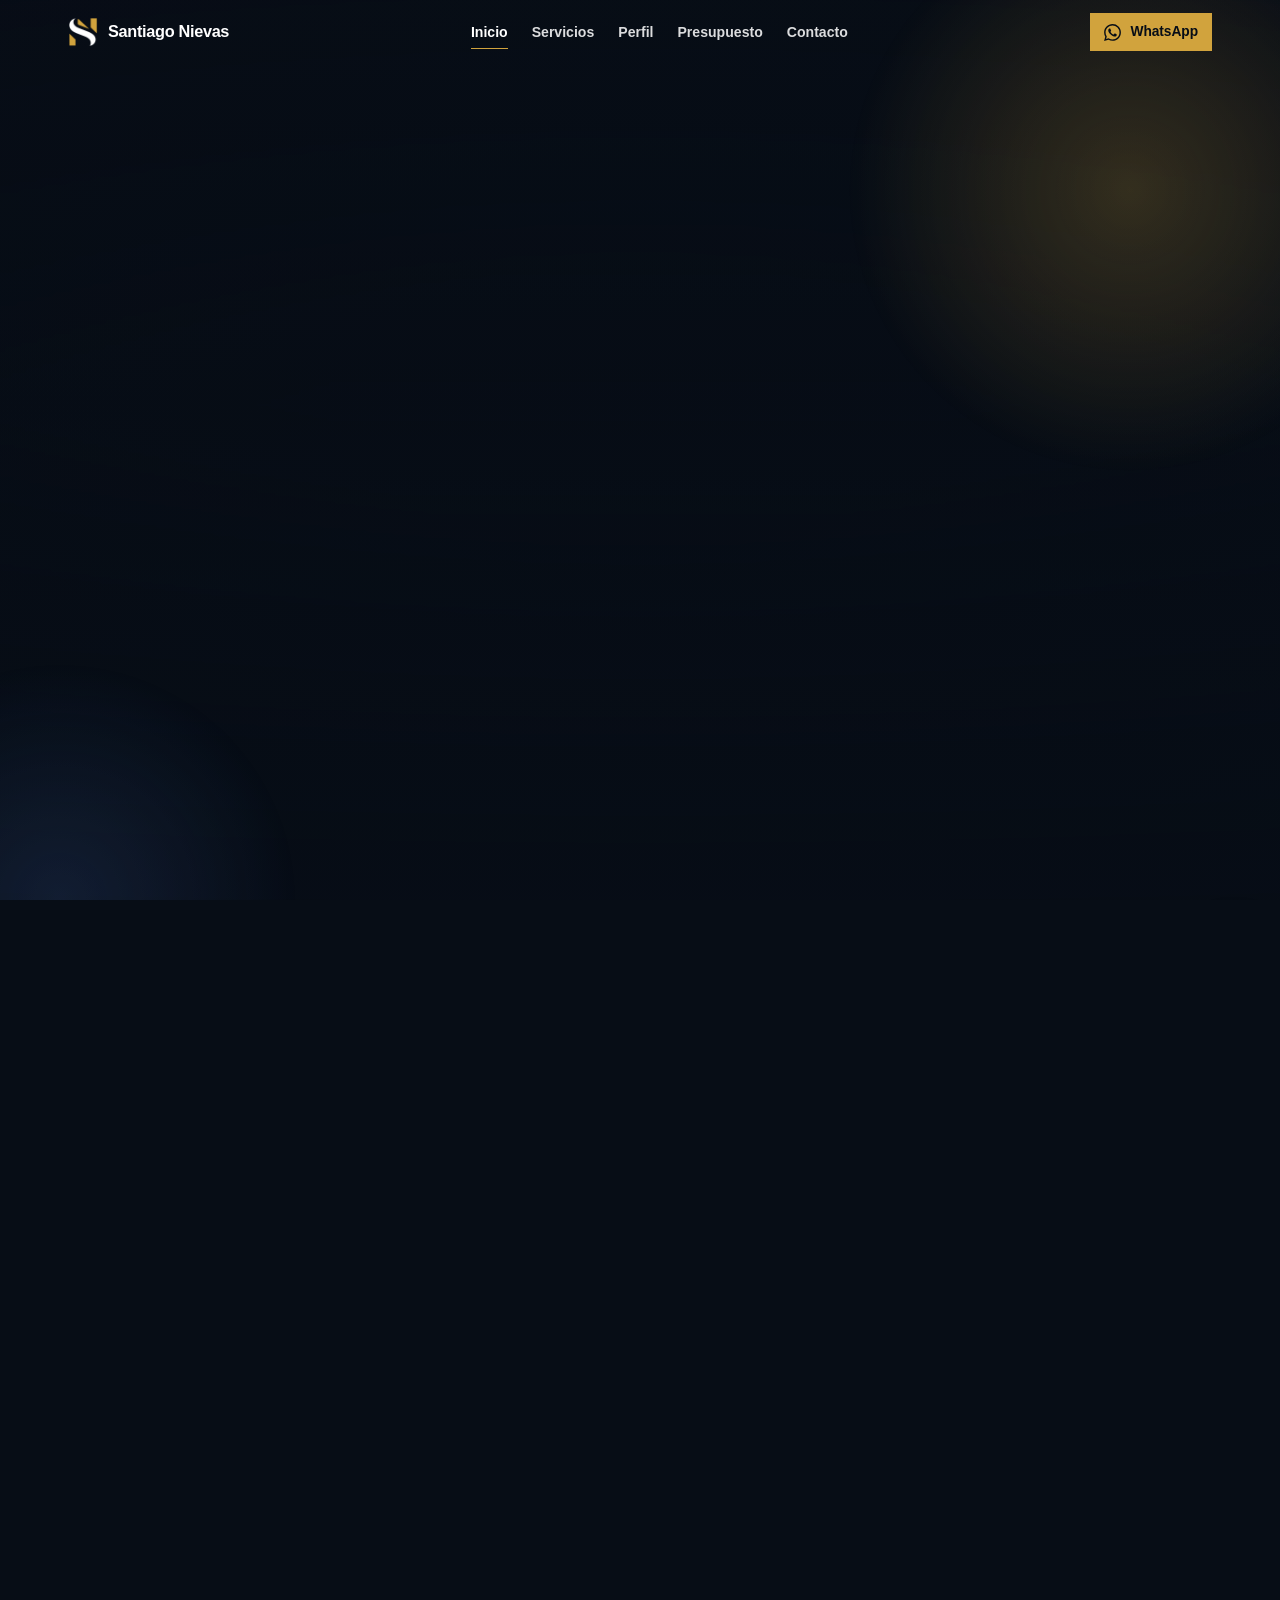
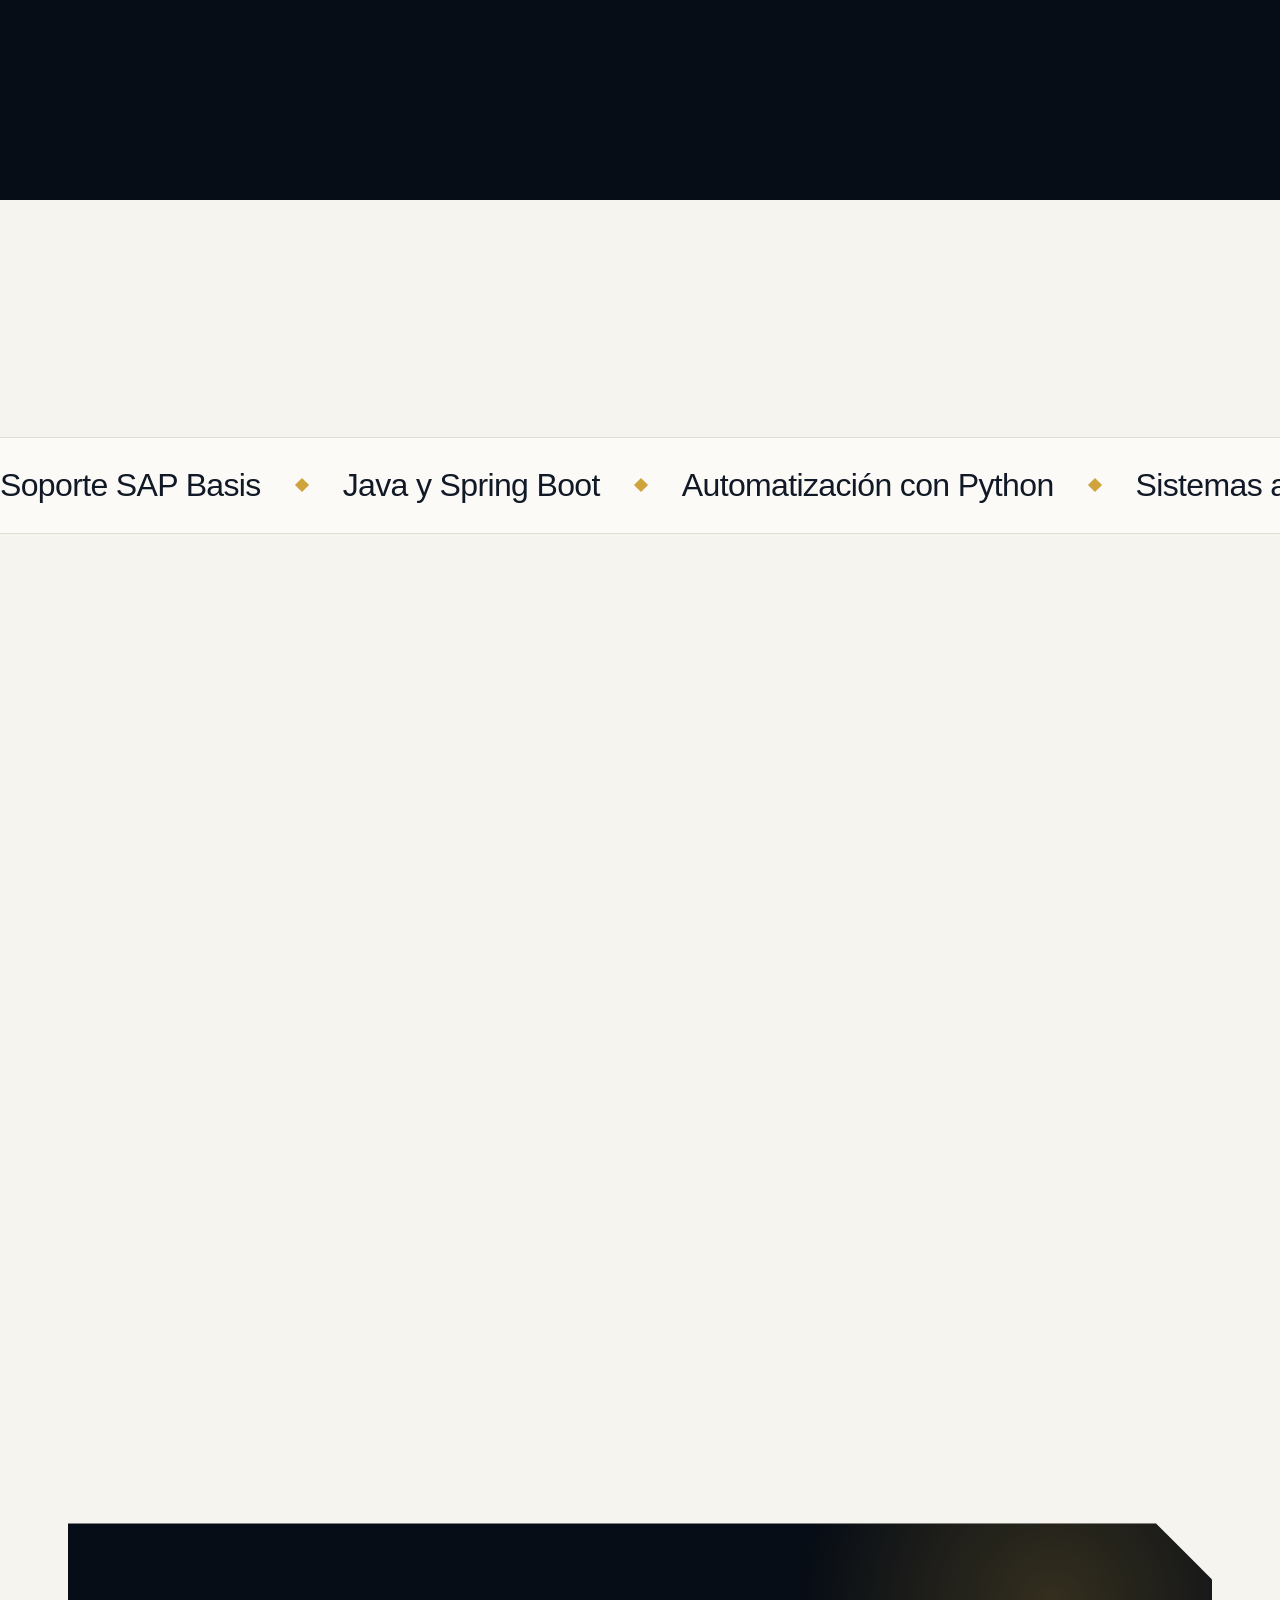
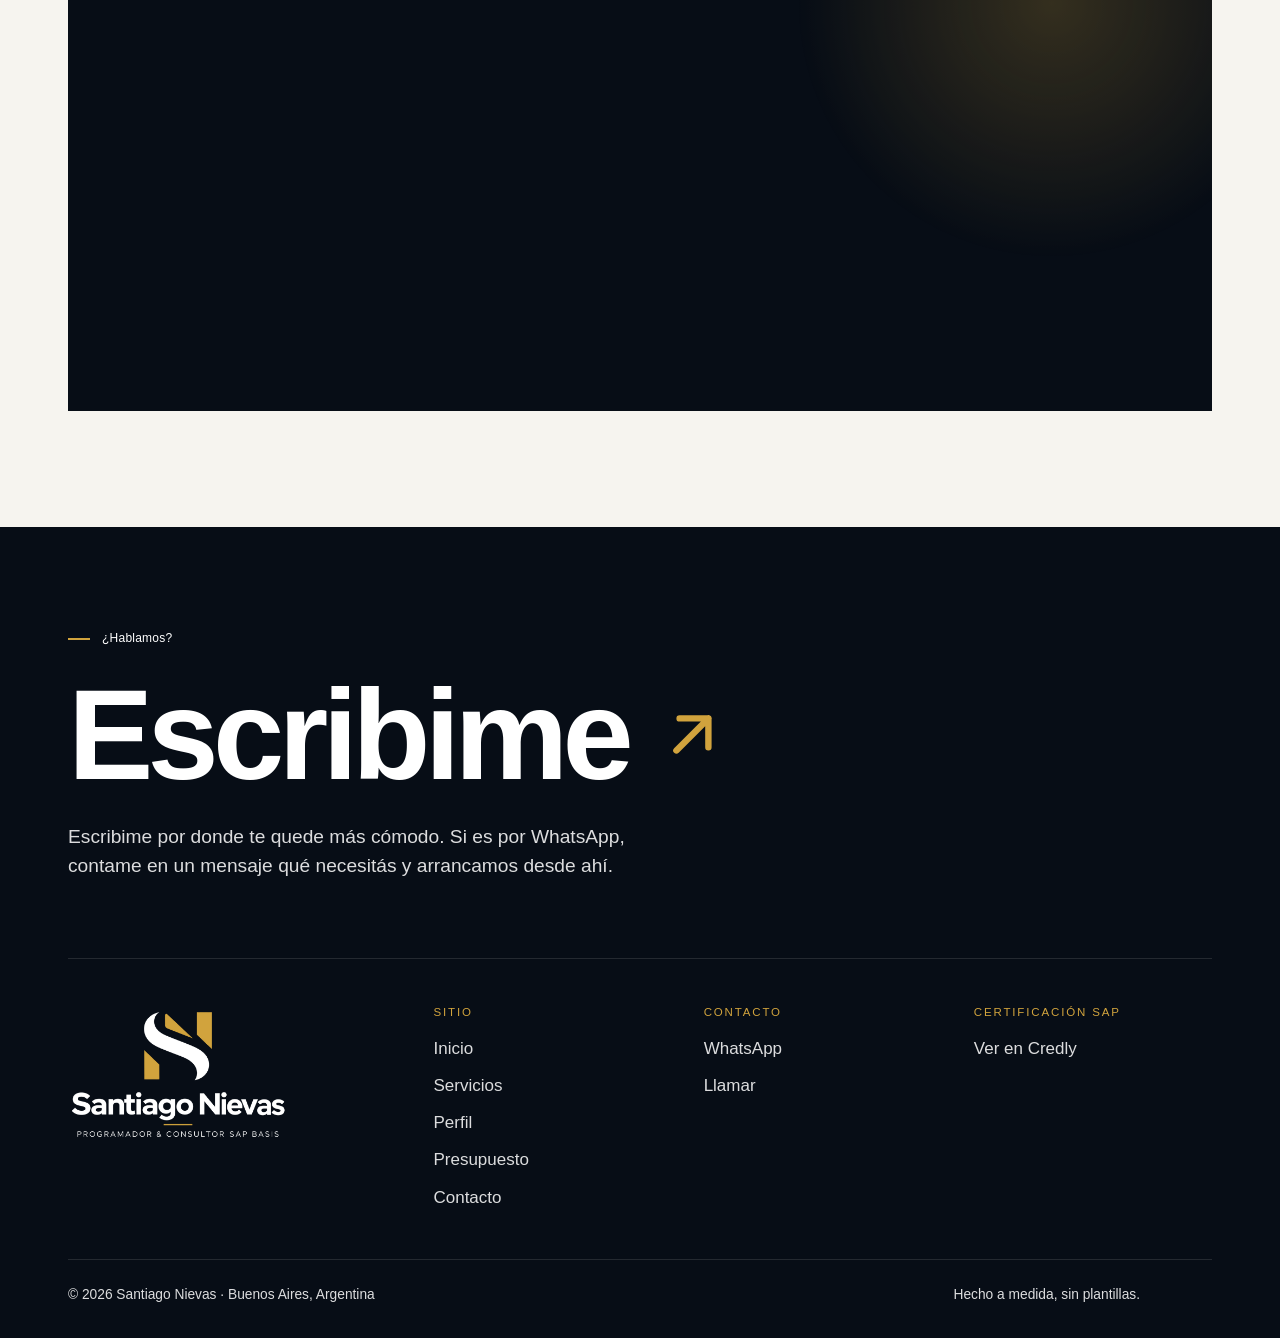
==== commit c7c1ead4: "Contacto: logo sin deformar y número de WhatsApp oculto en textos visibles Co-Authored-By: Claude So" ====
--- a/index.html
+++ b/index.html
@@ -11,9 +11,9 @@
 <meta property="og:description" content="Soporte SAP Basis, sistemas a medida, automatizaciones y páginas web. Buenos Aires, Argentina.">
 <meta property="og:image" content="assets/brand/logo-completo.webp">
 <link rel="icon" type="image/png" href="assets/brand/favicon.png">
-<link rel="stylesheet" href="styles.css?v=20261004">
+<link rel="stylesheet" href="styles.css?v=20261005">
 <script>(function(h){h.classList.add('js');try{var s=sessionStorage;if(s.getItem('sn-seen')){h.classList.add('pl-fast')}s.setItem('sn-seen','1')}catch(e){h.classList.add('pl-fast')}})(document.documentElement);</script>
-<script src="script.js?v=20261004" defer></script>
+<script src="script.js?v=20261005" defer></script>
 </head>
 <body data-page="inicio">
 <svg width="0" height="0" style="position:absolute" aria-hidden="true" focusable="false">
@@ -259,7 +259,7 @@
         <h4>Contacto</h4>
         <ul>
           <li><a class="js-wa" href="https://wa.me/5491168489382" target="_blank" rel="noopener">WhatsApp</a></li>
-          <li><a class="js-tel" href="tel:+5491168489382">+54 9 11 6848-9382</a></li>
+          <li><a class="js-tel" href="tel:+5491168489382">Llamar</a></li>
           <li data-cfg="email"><a class="js-mail" href="#">Email</a></li>
           <li data-cfg="linkedin"><a class="js-linkedin" href="#" target="_blank" rel="noopener">LinkedIn</a></li>
           <li data-cfg="github"><a class="js-github" href="#" target="_blank" rel="noopener">GitHub</a></li>
--- a/styles.css
+++ b/styles.css
@@ -666,7 +666,7 @@
 }
 .wa-feature.card::after { opacity: 1; transform: none; }
 .wa-feature .glow-gold { width: 460px; height: 460px; right: -160px; bottom: -220px; z-index: -1; }
-.wa-feature .wa-mark { position: absolute; right: clamp(20px, 4vw, 48px); bottom: clamp(20px, 4vw, 40px); width: clamp(90px, 12vw, 150px); opacity: .14; z-index: -1; transition: opacity var(--t-med), transform 1s var(--ease-out); }
+.wa-feature .wa-mark { position: absolute; height: auto; right: clamp(20px, 4vw, 48px); bottom: clamp(20px, 4vw, 40px); width: clamp(90px, 12vw, 150px); opacity: .14; z-index: -1; transition: opacity var(--t-med), transform 1s var(--ease-out); }
 .wa-feature:hover .wa-mark { opacity: .22; transform: translateY(-4px); }
 .wa-feature .ch-icon { width: 56px; height: 56px; border-radius: 50%; display: grid; place-items: center; background: var(--wa); color: #fff; }
 .wa-feature .ch-icon svg { width: 28px; height: 28px; }
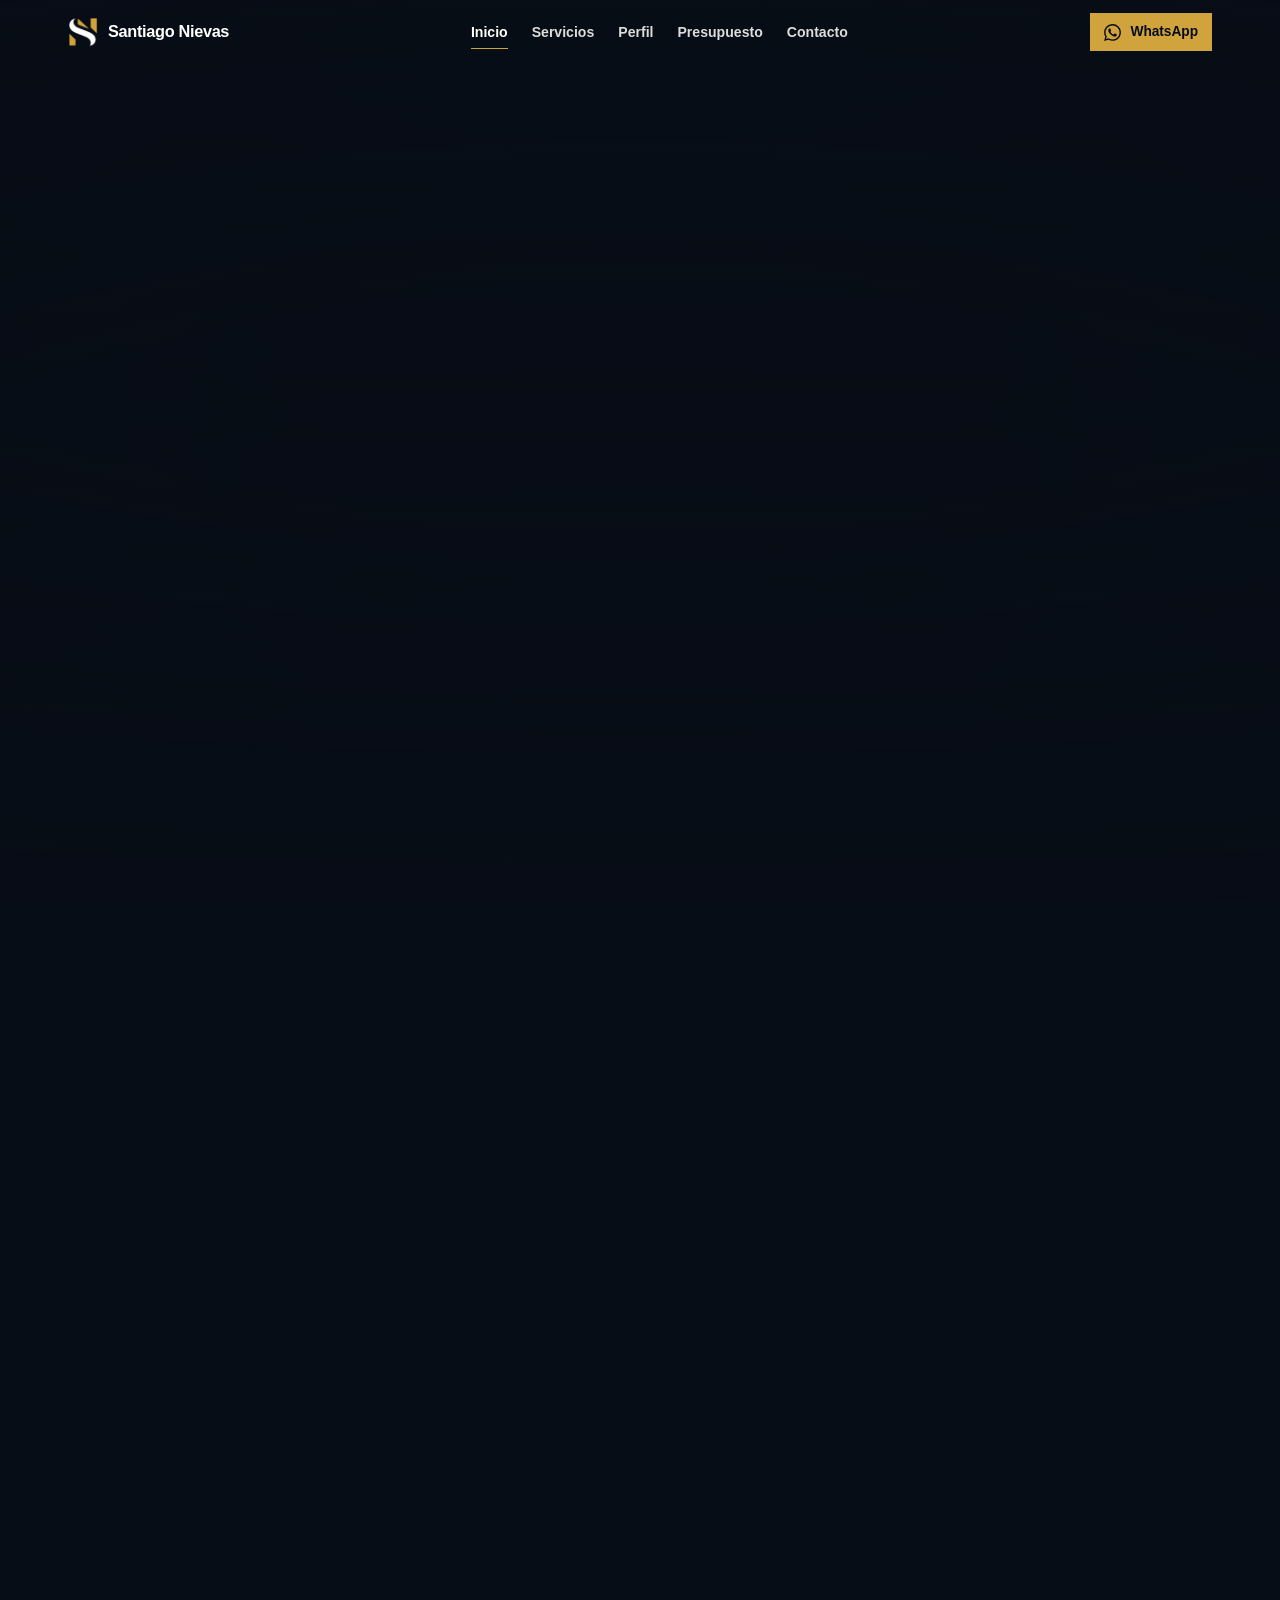
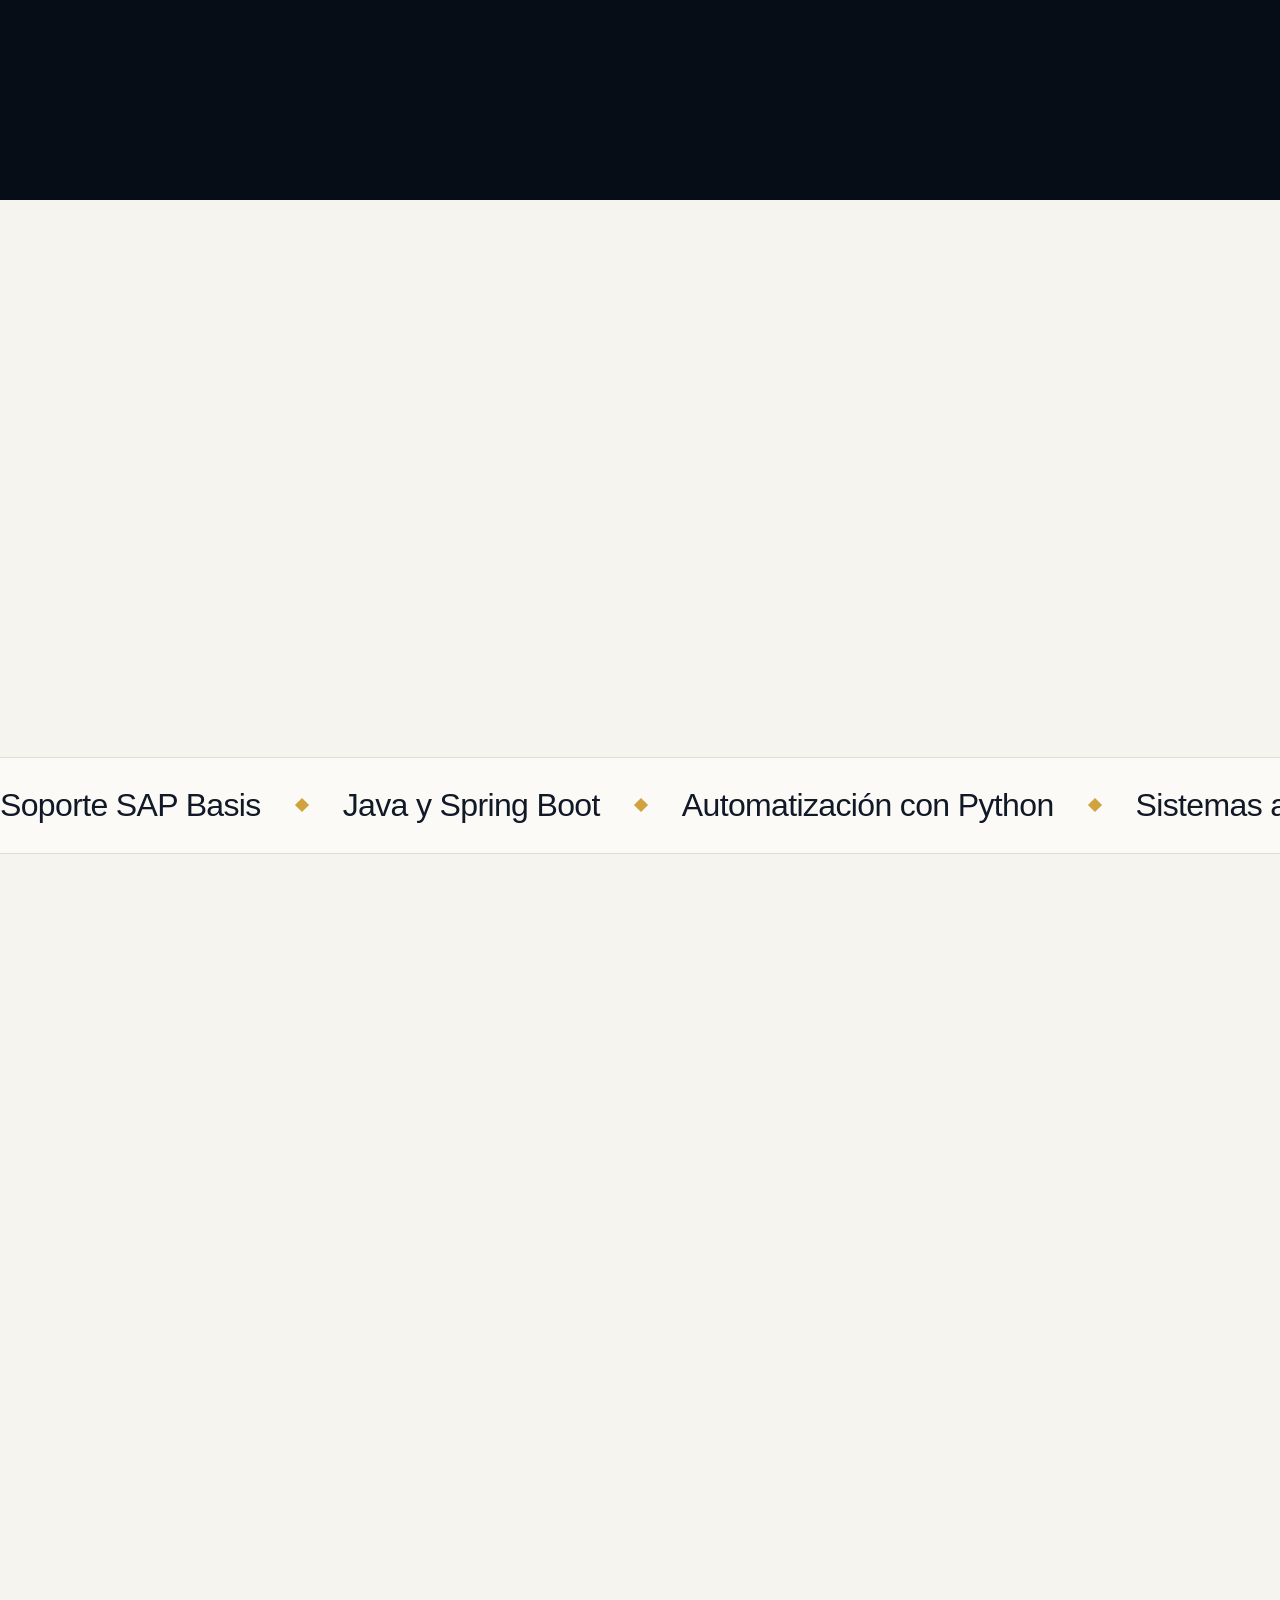
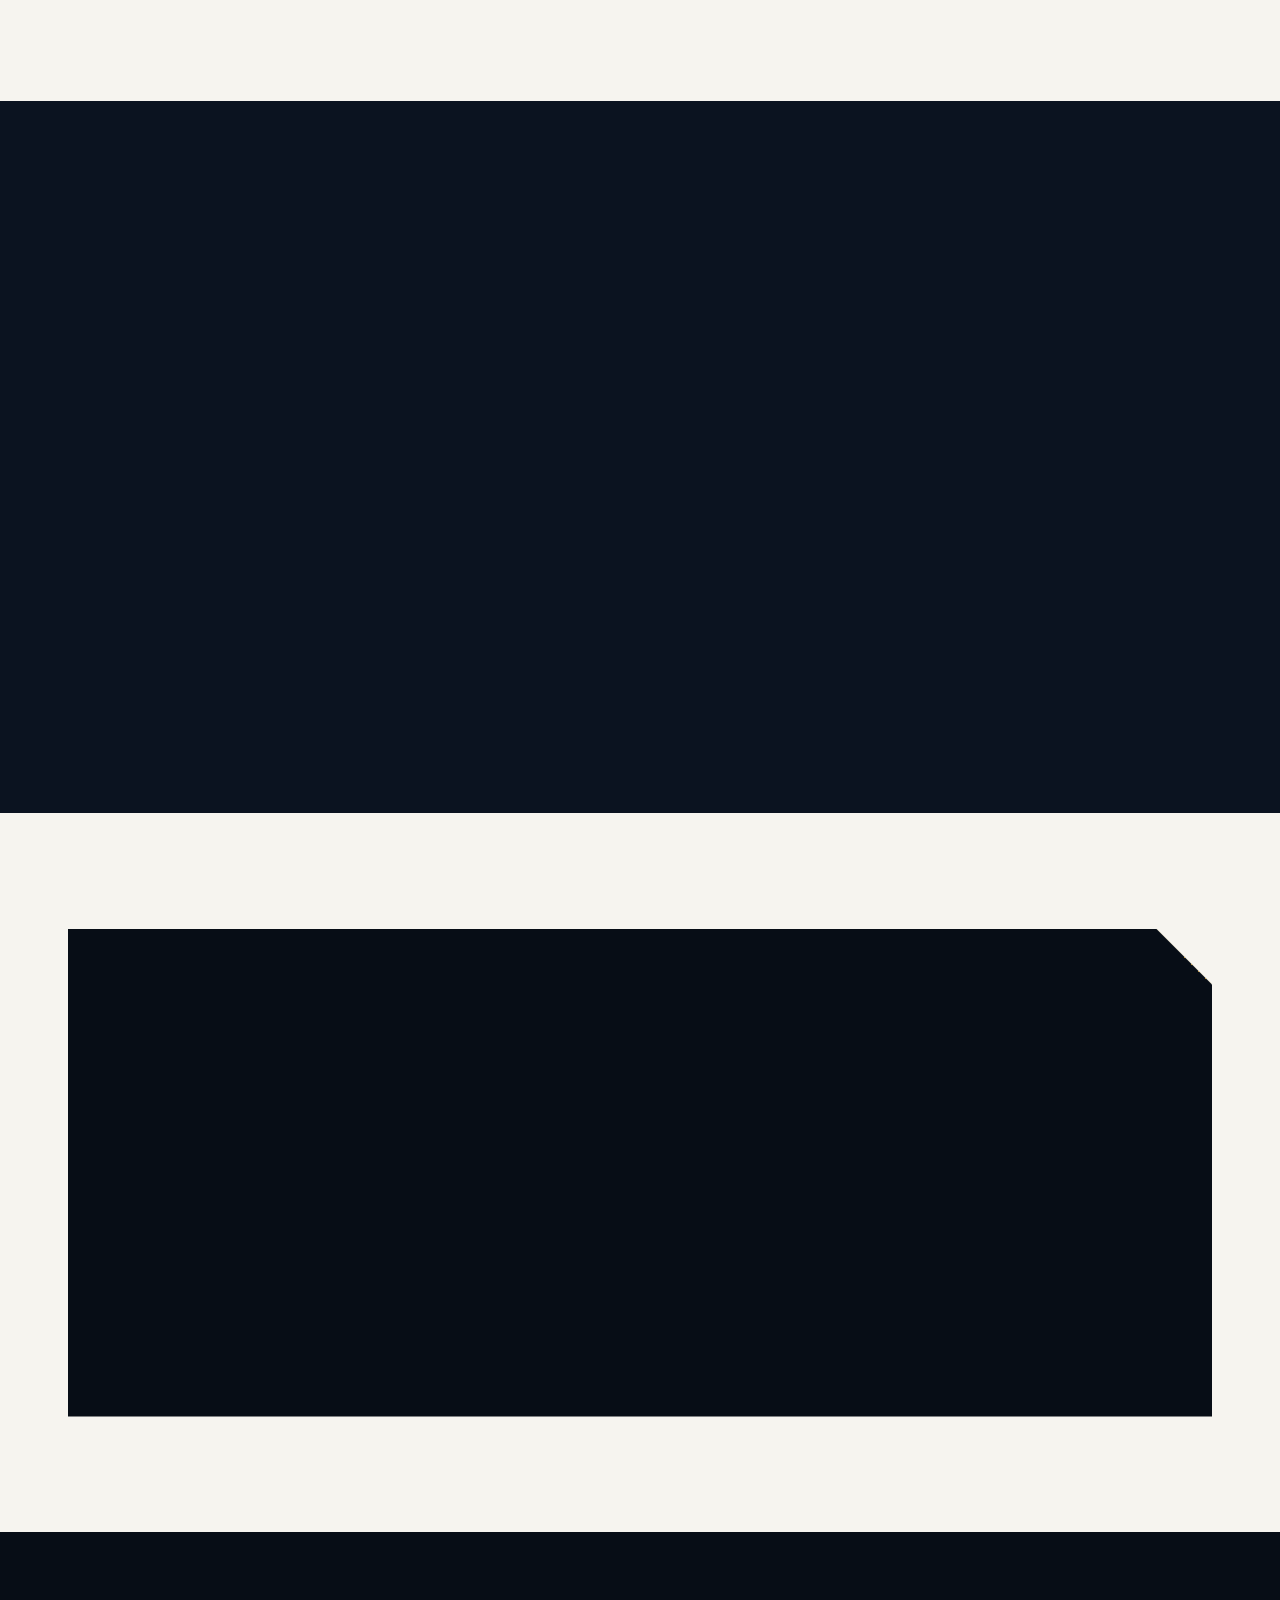
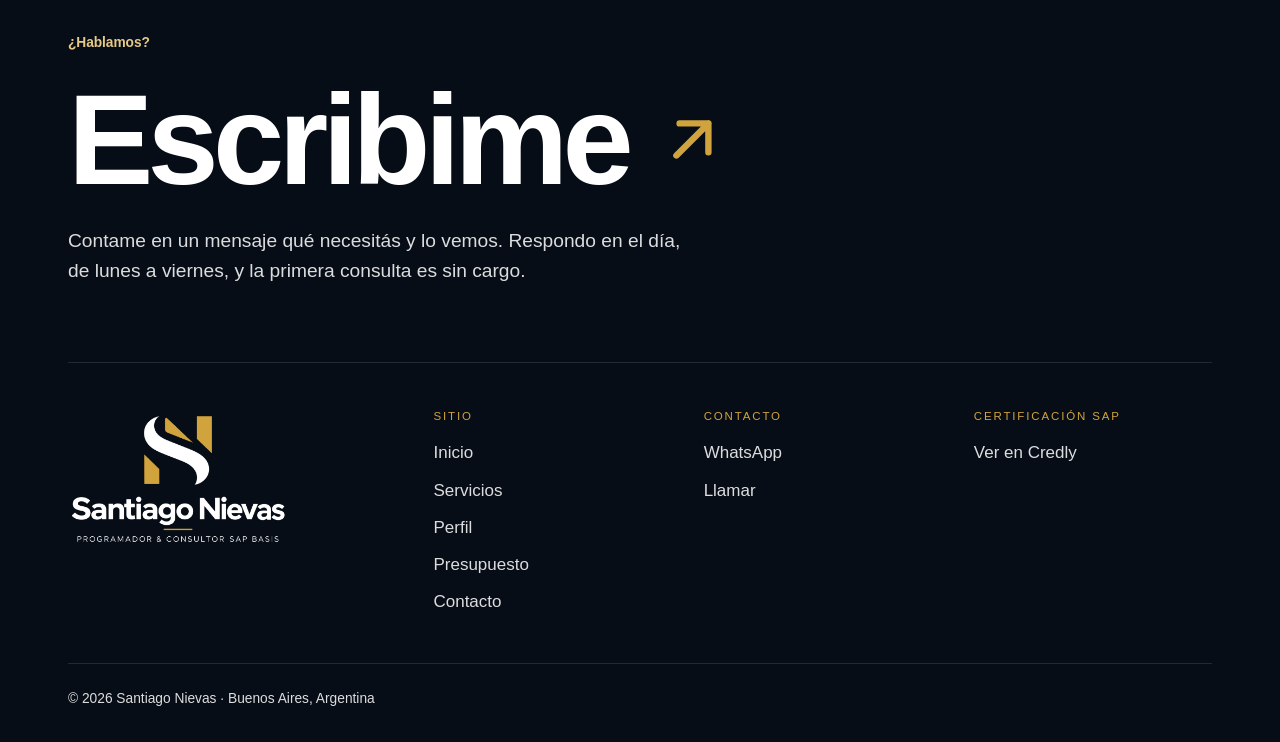
==== commit 828db8e7: "Frase con bloques giratorios, consulta sin cargo destacada, certificación SAP y UTN desarrolladas, s" ====
--- a/index.html
+++ b/index.html
@@ -11,9 +11,9 @@
 <meta property="og:description" content="Soporte SAP Basis, sistemas a medida, automatizaciones y páginas web. Buenos Aires, Argentina.">
 <meta property="og:image" content="assets/brand/logo-completo.webp">
 <link rel="icon" type="image/png" href="assets/brand/favicon.png">
-<link rel="stylesheet" href="styles.css?v=20261005">
+<link rel="stylesheet" href="styles.css?v=20261010">
 <script>(function(h){h.classList.add('js');try{var s=sessionStorage;if(s.getItem('sn-seen')){h.classList.add('pl-fast')}s.setItem('sn-seen','1')}catch(e){h.classList.add('pl-fast')}})(document.documentElement);</script>
-<script src="script.js?v=20261005" defer></script>
+<script src="script.js?v=20261010" defer></script>
 </head>
 <body data-page="inicio">
 <svg width="0" height="0" style="position:absolute" aria-hidden="true" focusable="false">
@@ -33,6 +33,8 @@
   <symbol id="i-auto" viewBox="0 0 24 24"><path fill="none" stroke="currentColor" stroke-width="1.8" stroke-linecap="round" stroke-linejoin="round" d="M13 2L4 14h7l-1 8 9-12h-7l1-8z"/></symbol>
   <symbol id="i-web" viewBox="0 0 24 24"><g fill="none" stroke="currentColor" stroke-width="1.8" stroke-linecap="round" stroke-linejoin="round"><rect x="2" y="4" width="20" height="16" rx="2"/><path d="M2 9h20M6 6.5h.01M9 6.5h.01"/></g></symbol>
   <symbol id="i-clock" viewBox="0 0 24 24"><g fill="none" stroke="currentColor" stroke-width="1.8" stroke-linecap="round"><circle cx="12" cy="12" r="9"/><path d="M12 7v5l3 2"/></g></symbol>
+  <symbol id="i-pause" viewBox="0 0 24 24"><path fill="currentColor" d="M7 5h3.5v14H7zM13.5 5H17v14h-3.5z"/></symbol>
+  <symbol id="i-play" viewBox="0 0 24 24"><path fill="currentColor" d="M8 5v14l11-7z"/></symbol>
 </svg>
 
 <a class="skip" href="#main">Saltar al contenido</a>
@@ -89,44 +91,45 @@
   <!-- HÉROE -->
   <section class="hero hero-home" aria-labelledby="hero-title">
     <div class="hero-bg" data-parallax="0.12" aria-hidden="true"><img src="assets/hero/inicio.webp" alt="" width="1600" height="1000" fetchpriority="high"></div>
-    <div class="glow glow-gold" data-parallax="-0.15" aria-hidden="true"></div>
-    <div class="glow glow-blue" data-parallax="0.1" aria-hidden="true"></div>
     <div class="wrap">
       <div class="hero-grid">
         <div>
-          <p class="eyebrow on-dark" data-reveal="fade">Consultor SAP Basis &amp; desarrollador · Buenos Aires</p>
-          <h1 class="display" id="hero-title" data-split>Hola, soy Santiago.</h1>
-          <form class="sentence" id="sentence" data-reveal style="--d:4" aria-label="Contame qué necesitás">
-            <span class="soft">Tengo</span>
-            <span class="pick"><label class="sr-only" for="who">Tengo</label><select id="who" name="who">
-              <option>un emprendimiento</option>
-              <option>un comercio</option>
-              <option selected>una empresa</option>
-              <option>una PyME</option>
-              <option>un estudio profesional</option>
-            </select></span>
-            <span class="soft">y necesito</span>
-            <span class="pick second"><label class="sr-only" for="need">y necesito</label><select id="need" name="need">
-              <option value="web">una página web</option>
-              <option value="tienda">vender online</option>
-              <option value="auto" selected>automatizar tareas</option>
-              <option value="sistema">un sistema a medida</option>
-              <option value="sap">ayuda con SAP</option>
-              <option value="nose">ayuda con otra cosa</option>
-            </select></span><span class="soft">.</span>
-          </form>
-          <p class="lead hero-sub" data-reveal style="--d:6">Completá la frase y te cuento cómo te puedo ayudar. Del otro lado te atiendo yo, sin vueltas.</p>
+          <p class="hero-kicker" data-reveal="fade">Consultor SAP Basis certificado y desarrollador, en Buenos Aires</p>
+          <h1 class="display" id="hero-title" data-split>Hola, soy Santiago</h1>
+          <div class="sentence" id="sentence" data-reveal style="--d:4">
+            <p class="sr-only" id="sentenceText">Tengo una empresa y necesito ayuda con SAP.</p>
+            <p class="sentence-line" aria-hidden="true">
+              <span class="clause"><span class="soft">Tengo</span> <span class="prism" data-prism="who"><span class="prism-sizer">un estudio profesional</span><span class="prism-rot"><span class="face">una empresa</span><span class="face"></span><span class="face"></span><span class="face"></span></span></span></span>
+              <span class="clause"><span class="soft">y necesito</span> <span class="prism" data-prism="need"><span class="prism-sizer">una consulta sin cargo</span><span class="prism-rot"><span class="face">ayuda con SAP</span><span class="face"></span><span class="face"></span><span class="face"></span></span></span><span class="soft">.</span></span>
+            </p>
+            <div class="prism-ctrl" id="prismCtrl" hidden>
+              <div class="prism-dots" role="group" aria-label="Elegí una situación"></div>
+              <button class="prism-pause" type="button" aria-pressed="false" aria-label="Pausar"><svg aria-hidden="true"><use href="#i-pause"/></svg></button>
+            </div>
+          </div>
+          <p class="lead hero-sub" data-reveal style="--d:6">Elegí la frase que más se parece a tu caso y abajo te cuento cómo lo resolvería.</p>
           <div class="hero-actions" data-reveal style="--d:7">
-            <a class="btn btn-gold" href="#propuesta"><span class="btn-label">Ver mi propuesta<svg class="i-arrow" aria-hidden="true"><use href="#i-arrow"/></svg></span></a>
-            <a class="btn btn-ghost" href="presupuesto.html"><span class="btn-label">Calcular presupuesto</span></a>
+            <a class="btn btn-gold" href="contacto.html#agenda"><span class="btn-label">Agendar consulta sin cargo<svg class="i-arrow" aria-hidden="true"><use href="#i-arrow"/></svg></span></a>
+            <a class="btn btn-ghost" href="#propuesta"><span class="btn-label">Ver mi propuesta</span></a>
           </div>
         </div>
       </div>
       <div class="hero-meta" data-reveal="fade" style="--d:8">
-        <span><span class="status-dot" aria-hidden="true"></span><b>Disponible</b> para proyectos nuevos</span>
+        <span class="meta-free"><b>Primera consulta sin cargo</b></span>
         <span><b>+4 años</b> como consultor SAP Basis</span>
         <span>Certificado <b>SAP HANA 2.0</b></span>
-        <span>Técnico en Programación · <b>UTN</b></span>
+        <span>Técnico en Programación, <b>UTN</b></span>
+      </div>
+    </div>
+  </section>
+
+  <!-- CONSULTA SIN CARGO -->
+  <section class="free-band" aria-labelledby="free-title">
+    <div class="wrap free-inner">
+      <h2 class="free-big" id="free-title" data-reveal>La primera consulta no se cobra</h2>
+      <div class="free-side" data-reveal style="--d:2">
+        <p>Son 30 minutos por videollamada o por teléfono. Me contás qué necesitás y te digo cómo lo resolvería y cuánto costaría, aunque después no trabajemos juntos.</p>
+        <a class="btn btn-ink" href="contacto.html#agenda"><span class="btn-label">Elegir día y horario<svg class="i-arrow" aria-hidden="true"><use href="#i-arrow"/></svg></span></a>
       </div>
     </div>
   </section>
@@ -135,26 +138,25 @@
   <section class="section" id="propuesta" aria-labelledby="prop-title">
     <div class="wrap">
       <div class="section-head">
-        <p class="eyebrow" data-reveal="fade">Mi propuesta para vos</p>
-        <h2 class="h2" id="prop-title" data-split>Según lo que elegiste arriba.</h2>
+        <h2 class="h2" id="prop-title" data-split>Cómo lo encararía</h2>
       </div>
       <div class="answer">
         <article class="plan" data-reveal aria-live="polite">
           <div class="plan-body" id="plan">
-            <p class="eyebrow">Mi propuesta para vos</p>
-            <h3>Automatización de procesos</h3>
-            <p class="plan-intro">Identifico las tareas repetitivas que consumen horas de tu equipo y las convierto en procesos automáticos, confiables y documentados.</p>
+            <p class="eyebrow">Para una empresa que necesita ayuda con SAP</p>
+            <h3>Soporte SAP Basis</h3>
+            <p class="plan-intro">Soporte técnico para entornos SAP, con más de cuatro años de experiencia en servicios AMS y certificación oficial de SAP en SAP HANA 2.0.</p>
             <dl class="incl">
-              <div><dt>Relevamiento</dt><dd>Medimos cuánto tiempo y cuántos errores genera hoy la tarea.</dd></div>
-              <div><dt>Desarrollo</dt><dd>Programas en Python o Java que procesan planillas, archivos, informes o datos.</dd></div>
-              <div><dt>Integraciones</dt><dd>Conexión con otros sistemas, bases de datos y correo.</dd></div>
-              <div><dt>Puesta en marcha</dt><dd>Ejecución programada y registro de errores para que funcione solo.</dd></div>
-              <div><dt>Documentación</dt><dd>Instrucciones claras para que tu equipo lo use y lo mantenga.</dd></div>
+              <div><dt>Monitoreo proactivo</dt><dd>Procesos en segundo plano, logs y alertas antes de que impacten en el negocio.</dd></div>
+              <div><dt>Gestión de incidentes</dt><dd>Diagnóstico, resolución y seguimiento hasta el cierre, con evidencia.</dd></div>
+              <div><dt>Transportes</dt><dd>Control y seguimiento de cambios entre ambientes.</dd></div>
+              <div><dt>Documentación</dt><dd>Procedimientos e informes técnicos para tu equipo.</dd></div>
+              <div><dt>Coordinación</dt><dd>Comunicación con equipos funcionales, de desarrollo y usuarios.</dd></div>
             </dl>
-            <p class="plan-first"><b>Cómo arrancamos.</b> Me mostrás la tarea una vez, tal cual la hacen hoy. Con eso estimo el ahorro y el esfuerzo.</p>
+            <p class="plan-first"><b>Cómo arrancamos.</b> Revisamos tu entorno y definimos la modalidad: horas mensuales, tareas puntuales o cobertura por un período. Esa primera charla es sin cargo.</p>
             <div class="plan-foot">
-              <p class="plan-from"><small>Estimación</small>Desde USD 450</p>
-              <a class="link-arrow" href="presupuesto.html?s=auto" id="planCalc"><span>Calcular mi presupuesto</span><svg aria-hidden="true"><use href="#i-arrow"/></svg></a>
+              <p class="plan-from"><small>Estimación</small>Desde USD 50 por hora</p>
+              <a class="link-arrow" href="presupuesto.html?s=sap" id="planCalc"><span>Calcular mi presupuesto</span><svg aria-hidden="true"><use href="#i-arrow"/></svg></a>
             </div>
           </div>
         </article>
@@ -192,11 +194,8 @@
   <section class="section" aria-labelledby="prob-title">
     <div class="wrap">
       <div class="section-head split">
-        <div>
-          <p class="eyebrow" data-reveal="fade">Lo que resuelvo</p>
-          <h2 class="h2" id="prob-title" data-split>Problemas que me traen seguido.</h2>
-        </div>
-        <p class="lead" data-reveal style="--d:2">Muchas veces el problema es más chico de lo que parece. Estos son algunos de los que más escucho, y cómo los encaro.</p>
+        <h2 class="h2" id="prob-title" data-split>Problemas que me traen seguido</h2>
+        <p class="lead" data-reveal style="--d:2">Algunos de los que más escucho, y cómo los encaro.</p>
       </div>
       <div class="problems">
         <article class="card prob spot" data-reveal>
@@ -219,15 +218,38 @@
     </div>
   </section>
 
+  <!-- CREDENCIALES SAP -->
+  <section class="section dark" aria-labelledby="creds-title">
+    <div class="wrap">
+      <div class="section-head split">
+        <h2 class="h2" id="creds-title" data-split>Más de cuatro años sosteniendo sistemas SAP</h2>
+        <p class="lead" data-reveal style="--d:2">Trabajo en soporte SAP Basis para empresas que usan SAP todos los días: monitoreo, incidentes, transportes y documentación. Esa misma disciplina la llevo a cada proyecto de software.</p>
+      </div>
+      <div class="creds">
+        <a class="cred cred-cert" href="perfil.html#certificacion" data-reveal>
+          <span class="cred-badge"><img src="assets/cert/sap-hana-2-sps05.png" alt="Insignia SAP Certified Technology Associate, SAP HANA 2.0 SPS05" width="448" height="443" loading="lazy"></span>
+          <span class="cred-txt"><small>Certificación oficial de SAP</small><b>SAP Certified Technology Associate, SAP HANA 2.0 SPS05</b><span class="cred-more">Ver qué acredita<svg aria-hidden="true"><use href="#i-arrow"/></svg></span></span>
+        </a>
+        <div class="cred" data-reveal style="--d:1">
+          <b class="cred-num">+4</b>
+          <span class="cred-txt"><small>Experiencia</small><b>años como consultor SAP Basis en servicios AMS</b></span>
+        </div>
+        <a class="cred" href="perfil.html#formacion" data-reveal style="--d:2">
+          <b class="cred-num">UTN</b>
+          <span class="cred-txt"><small>Formación universitaria</small><b>Técnico Universitario en Programación</b><span class="cred-more">Ver formación<svg aria-hidden="true"><use href="#i-arrow"/></svg></span></span>
+        </a>
+      </div>
+    </div>
+  </section>
+
   <section class="section cta-band" aria-labelledby="cta-title">
     <div class="wrap">
       <div class="cta-panel" data-assemble>
-        <div class="glow glow-gold" aria-hidden="true"></div>
         <div class="cta-copy">
-          <p class="eyebrow" data-reveal="fade">Siguiente paso</p>
-          <h2 class="h2" id="cta-title" data-split>Primera consulta sin cargo, 30 minutos.</h2>
+          <h2 class="h2" id="cta-title" data-split>Contame tu caso en 30 minutos</h2>
+          <p class="lead" data-reveal style="--d:2">La primera consulta es sin cargo y sin compromiso.</p>
           <div class="hero-actions" data-reveal style="--d:3">
-            <a class="btn btn-gold" href="contacto.html#agenda"><span class="btn-label">Agendar una consulta<svg class="i-arrow" aria-hidden="true"><use href="#i-arrow"/></svg></span></a>
+            <a class="btn btn-gold" href="contacto.html#agenda"><span class="btn-label">Agendar consulta sin cargo<svg class="i-arrow" aria-hidden="true"><use href="#i-arrow"/></svg></span></a>
             <a class="btn btn-ghost" href="servicios.html"><span class="btn-label">Ver servicios</span></a>
           </div>
         </div>
@@ -247,7 +269,7 @@
     <div class="footer-cta">
       <p class="eyebrow on-dark">¿Hablamos?</p>
       <p class="display"><a href="contacto.html">Escribime<svg aria-hidden="true"><use href="#i-arrow-ur"/></svg></a></p>
-      <p class="lead">Escribime por donde te quede más cómodo. Si es por WhatsApp, contame en un mensaje qué necesitás y arrancamos desde ahí.</p>
+      <p class="lead">Contame en un mensaje qué necesitás y lo vemos. Respondo en el día, de lunes a viernes, y la primera consulta es sin cargo.</p>
     </div>
     <div class="footer-grid">
       <div><img class="footer-logo" src="assets/brand/logo-completo-claro.webp" alt="Santiago Nievas, programador y consultor SAP Basis" width="812" height="496" loading="lazy"></div>
@@ -272,7 +294,6 @@
     </div>
     <div class="footer-bottom">
       <span>© <span data-year>2026</span> Santiago Nievas · Buenos Aires, Argentina</span>
-      <span>Hecho a medida, sin plantillas.</span>
     </div>
   </div>
 </footer>
--- a/styles.css
+++ b/styles.css
@@ -92,13 +92,10 @@
 
 /* ---------- Tipografía utilitaria ---------- */
 .eyebrow {
-  display: inline-flex; align-items: center; gap: 12px;
-  font-family: var(--font-mono); font-size: .75rem; font-weight: 500;
-  letter-spacing: .02em; color: var(--gold-ink);
-}
-.dark .eyebrow, .eyebrow.on-dark, .card-dark .eyebrow, .cta-panel .eyebrow { color: var(--on-dark); }
-.eyebrow::before { content: ""; width: 22px; height: 2px; background: var(--gold); flex: none; }
-.hero .eyebrow::before { width: 28px; }
+  font-family: var(--font-body); font-size: .86rem; font-weight: 700;
+  letter-spacing: -.005em; line-height: 1.35; color: var(--gold-ink);
+}
+.dark .eyebrow, .eyebrow.on-dark, .card-dark .eyebrow, .cta-panel .eyebrow { color: var(--gold-300); }
 .display { font-size: clamp(2.6rem, 7.2vw, 6.2rem); font-weight: 600; letter-spacing: -.045em; line-height: .98; }
 .h2 { font-size: clamp(2rem, 4.4vw, 3.6rem); letter-spacing: -.04em; }
 .h3 { font-size: clamp(1.25rem, 1.8vw, 1.5rem); letter-spacing: -.02em; line-height: 1.15; }
@@ -271,38 +268,52 @@
 .hero { text-align: center; }
 .hero .wrap { display: flex; flex-direction: column; align-items: center; }
 .hero-grid { display: grid; position: relative; justify-items: center; }
-.hero .display { margin-top: var(--s5); }
+.hero-kicker { font-size: clamp(.95rem, 1.3vw, 1.08rem); font-weight: 600; color: var(--on-dark-muted); max-width: 60ch; }
+.hero .display { margin-top: var(--s4); }
 .hero-sub { margin: var(--s5) auto 0; }
 .hero-actions { display: flex; flex-wrap: wrap; justify-content: center; gap: var(--s3); margin-top: clamp(28px, 4vw, 44px); }
 .hero-page .display { font-size: clamp(2.4rem, 6vw, 5rem); max-width: 16ch; margin-inline: auto; }
 .hero-page .lead { margin-top: var(--s5); margin-inline: auto; }
 
-/* Frase interactiva */
-.sentence {
+/* Frase con bloques giratorios: prismas de 4 caras que giran hacia arriba */
+.sentence { margin: var(--s5) auto 0; }
+.sentence-line {
   font-family: var(--font-display); font-weight: 500;
-  font-size: clamp(1.7rem, 4.4vw, 3.6rem); line-height: 1.22; letter-spacing: -.035em;
-  margin: var(--s5) auto 0; max-width: 30ch; color: var(--on-dark);
+  font-size: clamp(1.3rem, 4vw, 3.2rem); line-height: 1.5; letter-spacing: -.035em;
+  color: var(--on-dark);
 }
 .sentence .soft { color: var(--on-dark-muted); }
-.pick { position: relative; display: inline-block; vertical-align: baseline; max-width: 100%; }
-.pick select {
-  appearance: none; -webkit-appearance: none; max-width: 100%;
-  margin: 0; padding: 0 .8em .02em .05em; border: 0; border-radius: 0; background: transparent;
-  font: inherit; font-weight: 600; letter-spacing: inherit; color: var(--gold); cursor: pointer;
-}
-.pick select option { color: var(--ink); background: var(--white); font-size: 1rem; }
-.pick::before { /* subrayado que se dibuja */
-  content: ""; position: absolute; left: 0; right: 0; bottom: .02em; height: 2px; background: var(--gold);
-  transform: scaleX(0); transform-origin: left; transition: transform .9s var(--ease-out);
-}
-.pick::after {
-  content: ""; position: absolute; right: .2em; top: 50%; width: .26em; height: .26em;
-  border-right: 2px solid var(--gold); border-bottom: 2px solid var(--gold);
-  transform: translateY(-70%) rotate(45deg); pointer-events: none;
-}
-.is-ready .pick::before { transform: scaleX(1); }
-.is-ready .pick + .pick::before, .pick.second::before { transition-delay: .25s; }
-.pick select:focus-visible { outline-offset: 6px; }
+.clause { display: inline-block; }
+@media (min-width: 360px) { .clause { white-space: nowrap; } }
+.prism { position: relative; display: inline-block; vertical-align: baseline; height: 1.36em; perspective: 600px; cursor: pointer; }
+.prism-sizer { display: block; visibility: hidden; padding: 0 .32em; font-weight: 600; white-space: nowrap; line-height: 1.36em; }
+.prism-rot {
+  --half: .68em;
+  position: absolute; inset: 0; transform-style: preserve-3d;
+  transform: translateZ(calc(var(--half) * -1)) rotateX(calc(var(--turn, 0) * 90deg));
+  transition: transform .9s var(--ease-in-out);
+}
+.prism[data-prism="need"] .prism-rot { transition-delay: .12s; }
+.face {
+  position: absolute; inset: 0; display: flex; align-items: center; justify-content: center;
+  padding: 0 .32em; white-space: nowrap; font-weight: 600; color: var(--gold);
+  background: linear-gradient(180deg, #13203A, var(--navy-900));
+  box-shadow: inset 0 0 0 1px rgba(209,163,61,.5), inset 0 -3px 0 var(--gold);
+  -webkit-backface-visibility: hidden; backface-visibility: hidden;
+}
+.face:nth-child(1) { transform: rotateX(0deg) translateZ(var(--half)); }
+.face:nth-child(2) { transform: rotateX(-90deg) translateZ(var(--half)); }
+.face:nth-child(3) { transform: rotateX(-180deg) translateZ(var(--half)); }
+.face:nth-child(4) { transform: rotateX(-270deg) translateZ(var(--half)); }
+.prism-ctrl { display: flex; align-items: center; justify-content: center; gap: 6px; margin-top: var(--s3); }
+.prism-dots { display: flex; }
+.prism-dot { width: 32px; height: 44px; padding: 0; border: 0; background: transparent; cursor: pointer; display: grid; place-items: center; }
+.prism-dot::before { content: ""; width: 8px; height: 8px; background: rgba(255,255,255,.4); transition: transform var(--t-med) var(--ease-out), background-color var(--t-fast); }
+.prism-dot:hover::before { background: rgba(255,255,255,.75); }
+.prism-dot[aria-current="true"]::before { background: var(--gold); transform: scale(1.5); }
+.prism-pause { width: 44px; height: 44px; display: grid; place-items: center; padding: 0; border: 0; background: transparent; color: var(--on-dark-muted); cursor: pointer; }
+.prism-pause:hover { color: var(--on-dark); }
+.prism-pause svg { width: 16px; height: 16px; }
 
 .hero-meta {
   display: flex; flex-wrap: wrap; justify-content: center; gap: var(--s3) var(--s6); margin-top: clamp(40px, 6vw, 72px);
@@ -310,8 +321,7 @@
   font-size: .92rem; color: var(--on-dark-muted);
 }
 .hero-meta b { color: var(--on-dark); font-weight: 700; }
-.status-dot { display: inline-block; width: 8px; height: 8px; border-radius: 50%; background: #3DD17F; margin-right: 8px; box-shadow: 0 0 0 0 rgba(61,209,127,.6); animation: pulse 2.4s var(--ease-out) infinite; }
-@keyframes pulse { 0% { box-shadow: 0 0 0 0 rgba(61,209,127,.5); } 70%, 100% { box-shadow: 0 0 0 10px rgba(61,209,127,0); } }
+.hero-meta .meta-free b { color: var(--gold); }
 
 /* ---------- Propuesta (plan) ---------- */
 .answer { display: grid; gap: clamp(24px, 4vw, 48px); align-items: start; }
@@ -428,6 +438,37 @@
 .js:not(.reveal-on) .cta-mark .layer { animation: failsafe 0s linear 6s forwards; }
 .cta-mark .tilt { position: absolute; inset: 0; will-change: transform; }
 
+/* ---------- Banda: consulta sin cargo ---------- */
+.free-band { background: var(--gold); color: var(--navy-950); padding-block: clamp(40px, 6vw, 80px); position: relative; overflow: hidden; }
+.free-inner { display: grid; gap: var(--s5) var(--s8); align-items: center; }
+@media (min-width: 900px) { .free-inner { grid-template-columns: minmax(0, 1.15fr) minmax(0, .85fr); } }
+.free-big { font-size: clamp(2.2rem, 5vw, 4.2rem); font-weight: 700; letter-spacing: -.045em; line-height: .98; max-width: 13ch; }
+.free-side { display: grid; gap: var(--s5); justify-items: start; }
+.free-side p { font-size: clamp(1.02rem, 1.4vw, 1.18rem); line-height: 1.5; font-weight: 500; max-width: 44ch; }
+
+.free-tag { display: inline-block; padding: 6px 12px; background: var(--gold); color: var(--navy-950); font-weight: 700; font-size: .9rem; }
+.agenda-points b { color: var(--gold-300); }
+
+/* ---------- Credenciales SAP (Inicio) ---------- */
+.creds { display: grid; gap: var(--s4); }
+@media (min-width: 900px) { .creds { grid-template-columns: minmax(0, 1.5fr) repeat(2, minmax(0, 1fr)); } }
+.cred {
+  display: grid; gap: var(--s4); align-content: start; padding: clamp(22px, 3vw, 32px);
+  background: var(--navy-850); border: 1px solid var(--line-dark); color: var(--on-dark); text-decoration: none;
+  transition: transform var(--t-med) var(--ease-out), border-color var(--t-fast);
+}
+a.cred:hover { transform: translateY(-4px); border-color: rgba(209,163,61,.6); }
+.cred-cert { grid-template-columns: 132px minmax(0, 1fr); align-items: center; border-color: rgba(209,163,61,.5); }
+.cred-badge { background: #fff; padding: 6px; }
+.cred-badge img { width: 100%; height: auto; }
+.cred-num { font-family: var(--font-display); font-size: clamp(2.8rem, 5vw, 4rem); font-weight: 700; letter-spacing: -.05em; line-height: .9; color: var(--gold); }
+.cred-txt { display: grid; gap: 4px; }
+.cred-txt small { font-size: .82rem; font-weight: 600; color: var(--gold-300); }
+.cred-txt b { font-size: 1.08rem; line-height: 1.3; }
+.cred-more { display: inline-flex; align-items: center; gap: 6px; margin-top: 6px; font-size: .9rem; font-weight: 700; color: var(--on-dark-muted); }
+.cred-more svg { width: 16px; height: 16px; transition: transform var(--t-med) var(--ease-out); }
+a.cred:hover .cred-more svg { transform: translateX(4px); }
+
 /* ---------- Servicios ---------- */
 .services { display: grid; gap: var(--s4); }
 @media (min-width: 900px) { .services { grid-template-columns: repeat(2, minmax(0, 1fr)); } }
@@ -498,15 +539,15 @@
 @media (min-width: 960px) {
   .bento { grid-template-columns: repeat(12, minmax(0, 1fr)); }
   .b-sap, .b-incident, .b-dev { grid-column: span 7; }
-  .b-years, .b-cert, .b-code { grid-column: span 5; }
-  .b-edu { grid-column: span 12; }
+  .b-years, .b-edu, .b-code { grid-column: span 5; }
+  .b-cert { grid-column: span 12; }
 }
 .bento .card { display: grid; gap: var(--s4); align-content: start; }
 .bento .card:not(.card-dark) { border: 1px solid var(--line); }
 .bento h3 { font-size: clamp(1.5rem, 2.4vw, 2.1rem); letter-spacing: -.035em; }
 .ticks { display: grid; gap: 10px; }
 .ticks li { position: relative; padding-left: 26px; }
-.ticks li::before { content: ""; position: absolute; left: 0; top: .62em; width: 12px; height: 2px; background: var(--gold); }
+.ticks li::before { content: ""; position: absolute; left: 2px; top: .55em; width: 7px; height: 7px; background: var(--gold); }
 .card-dark .ticks li { color: var(--on-dark-muted); }
 .chips { display: flex; flex-wrap: wrap; gap: 8px; }
 .chips span { font-family: var(--font-mono); font-size: .78rem; padding: 6px 12px; border-radius: var(--r-pill); background: var(--ivory); border: 1px solid var(--line); }
@@ -515,11 +556,34 @@
 .years .big { font-family: var(--font-display); font-size: clamp(5rem, 11vw, 8.5rem); font-weight: 700; letter-spacing: -.07em; line-height: .85; }
 .years p { font-weight: 600; max-width: 22ch; font-size: 1.1rem; }
 .years.card::after { background: linear-gradient(225deg, var(--navy-950) 50%, transparent 50%); }
-.cert-row { display: flex; gap: var(--s4); align-items: center; }
-.seal { flex: none; width: 64px; height: 64px; border-radius: 50%; display: grid; place-items: center; text-align: center; background: var(--on-dark); color: var(--navy); font-family: var(--font-display); font-weight: 700; line-height: 1; font-size: 1rem; }
-.seal small { display: block; font-size: .62rem; font-weight: 600; margin-top: 3px; }
-.cert-row b { display: block; line-height: 1.3; }
-.cert-row > div span { font-size: .9rem; color: var(--on-dark-muted); }
+/* Certificación SAP: insignia + datos + lo que acredita */
+.b-cert.card { gap: clamp(28px, 4vw, 48px); padding: clamp(24px, 4vw, 56px); }
+@media (min-width: 960px) { .b-cert.card { grid-template-columns: minmax(0, 5fr) minmax(0, 7fr); align-items: start; } }
+.cert-main { display: grid; gap: var(--s5); align-content: start; }
+.cert-badge { position: relative; overflow: hidden; width: min(100%, 240px); background: #fff; padding: 10px; box-shadow: 0 24px 48px -24px rgba(0,0,0,.6); }
+.cert-badge img { width: 100%; height: auto; }
+.cert-badge::after { /* brillo que cruza la insignia al aparecer */
+  content: ""; position: absolute; top: 0; bottom: 0; left: 0; width: 45%;
+  background: linear-gradient(100deg, transparent, rgba(255,255,255,.7), transparent);
+  transform: translateX(-120%) skewX(-12deg); pointer-events: none;
+}
+.b-cert.is-in .cert-badge::after { transform: translateX(320%) skewX(-12deg); transition: transform 1.4s var(--ease-in-out) .5s; }
+.cert-title { font-size: clamp(1.5rem, 2.6vw, 2.2rem); letter-spacing: -.03em; line-height: 1.12; }
+.cert-facts { display: grid; grid-template-columns: repeat(2, minmax(0, 1fr)); gap: 1px; margin: 0; background: var(--line-dark); border: 1px solid var(--line-dark); }
+.cert-facts div { background: var(--navy-850); padding: 12px 14px; display: grid; gap: 2px; }
+.cert-facts dt { font-size: .8rem; color: var(--on-dark-muted); }
+.cert-facts dd { margin: 0; font-weight: 700; }
+.cert-skills { display: grid; gap: var(--s5); align-content: start; }
+.cert-lead { color: var(--on-dark-muted); max-width: 60ch; }
+.skill-groups { display: grid; gap: var(--s4); }
+.skill-groups { grid-template-columns: repeat(auto-fit, minmax(min(100%, 190px), 1fr)); }
+.skill-groups > div { display: grid; gap: var(--s3); align-content: start; padding-top: var(--s4); border-top: 2px solid var(--gold); }
+.skill-groups h3 { font-size: 1.02rem; letter-spacing: -.01em; line-height: 1.25; color: var(--on-dark); }
+.skill-groups ul { display: grid; gap: 8px; }
+.skill-groups li { font-size: .92rem; line-height: 1.45; color: var(--on-dark-muted); }
+.cert-proof { display: flex; gap: 12px; align-items: flex-start; padding: var(--s4); background: rgba(209,163,61,.1); border-left: 3px solid var(--gold); font-size: .95rem; }
+.cert-proof svg { width: 20px; height: 20px; flex: none; color: var(--gold); margin-top: 2px; }
+.b-cert .link-arrow { color: var(--gold-300); }
 .incident { display: grid; gap: var(--s4); counter-reset: inc; }
 @media (min-width: 640px) { .incident { grid-template-columns: repeat(2, minmax(0, 1fr)); } }
 .incident li { counter-increment: inc; display: grid; gap: 4px; padding: var(--s4); border-radius: var(--r-md); background: var(--ivory); }
@@ -530,9 +594,18 @@
   border: 1px solid var(--line-dark);
 }
 .code .c { color: #6F7B8F; } .code .a { color: var(--gold); } .code .k { color: #8FB3FF; } .code .s { color: #9BD69B; }
-.edu { display: grid; gap: var(--s5); align-items: center; }
-@media (min-width: 900px) { .edu { grid-template-columns: auto minmax(0, 1fr) auto; } }
-.edu-badge { width: 72px; height: 72px; border-radius: 18px; display: grid; place-items: center; background: var(--navy-900); color: var(--on-dark); font-family: var(--font-display); font-weight: 700; font-size: 1.1rem; }
+/* Formación UTN */
+.b-edu.card { background: var(--paper); }
+.edu-head { display: flex; gap: var(--s4); align-items: center; }
+.edu-badge { flex: none; width: 84px; height: 84px; display: grid; place-items: center; align-content: center; gap: 2px; background: var(--navy-900); color: var(--on-dark); box-shadow: inset 0 -4px 0 var(--gold); }
+.edu-badge b { font-family: var(--font-display); font-weight: 700; font-size: 1.7rem; letter-spacing: -.02em; line-height: 1; }
+.edu-badge small { font-size: .58rem; font-weight: 600; color: var(--gold-300); text-align: center; line-height: 1.2; }
+.edu-head h2 { font-size: clamp(1.3rem, 2vw, 1.6rem); letter-spacing: -.03em; line-height: 1.15; margin-top: 4px; }
+.edu-title { display: inline-block; margin-top: 2px; font-weight: 700; font-size: .92rem; color: var(--gold-ink); }
+.edu-areas { display: grid; gap: 0; border-top: 1px solid var(--line); }
+.edu-areas li { display: grid; gap: 2px; padding: 12px 0; border-bottom: 1px solid var(--line); }
+.edu-areas b { font-size: .98rem; }
+.edu-areas span { font-size: .9rem; color: var(--muted); line-height: 1.45; }
 .statement { display: grid; gap: var(--s6); align-items: center; }
 @media (min-width: 900px) { .statement { grid-template-columns: 160px minmax(0, 1fr); } }
 .statement img { width: 120px; height: auto; }
@@ -813,7 +886,8 @@
   .js [data-split] .w > span { transform: none; }
   .js .steps .step[data-reveal], .js .cta-mark .layer, .js .hero-bg img { transform: none !important; }
   .marquee-track { animation: none; }
-  .status-dot { animation: none; }
+  .prism-rot { transition: none !important; }
+  .b-cert .cert-badge::after { display: none; }
   .js .preloader { animation: plOut .01ms linear .6s forwards !important; }
   .pl-mark img, .pl-word span, .pl-line, .pl-sub { animation: none !important; opacity: 1; transform: none; }
 }
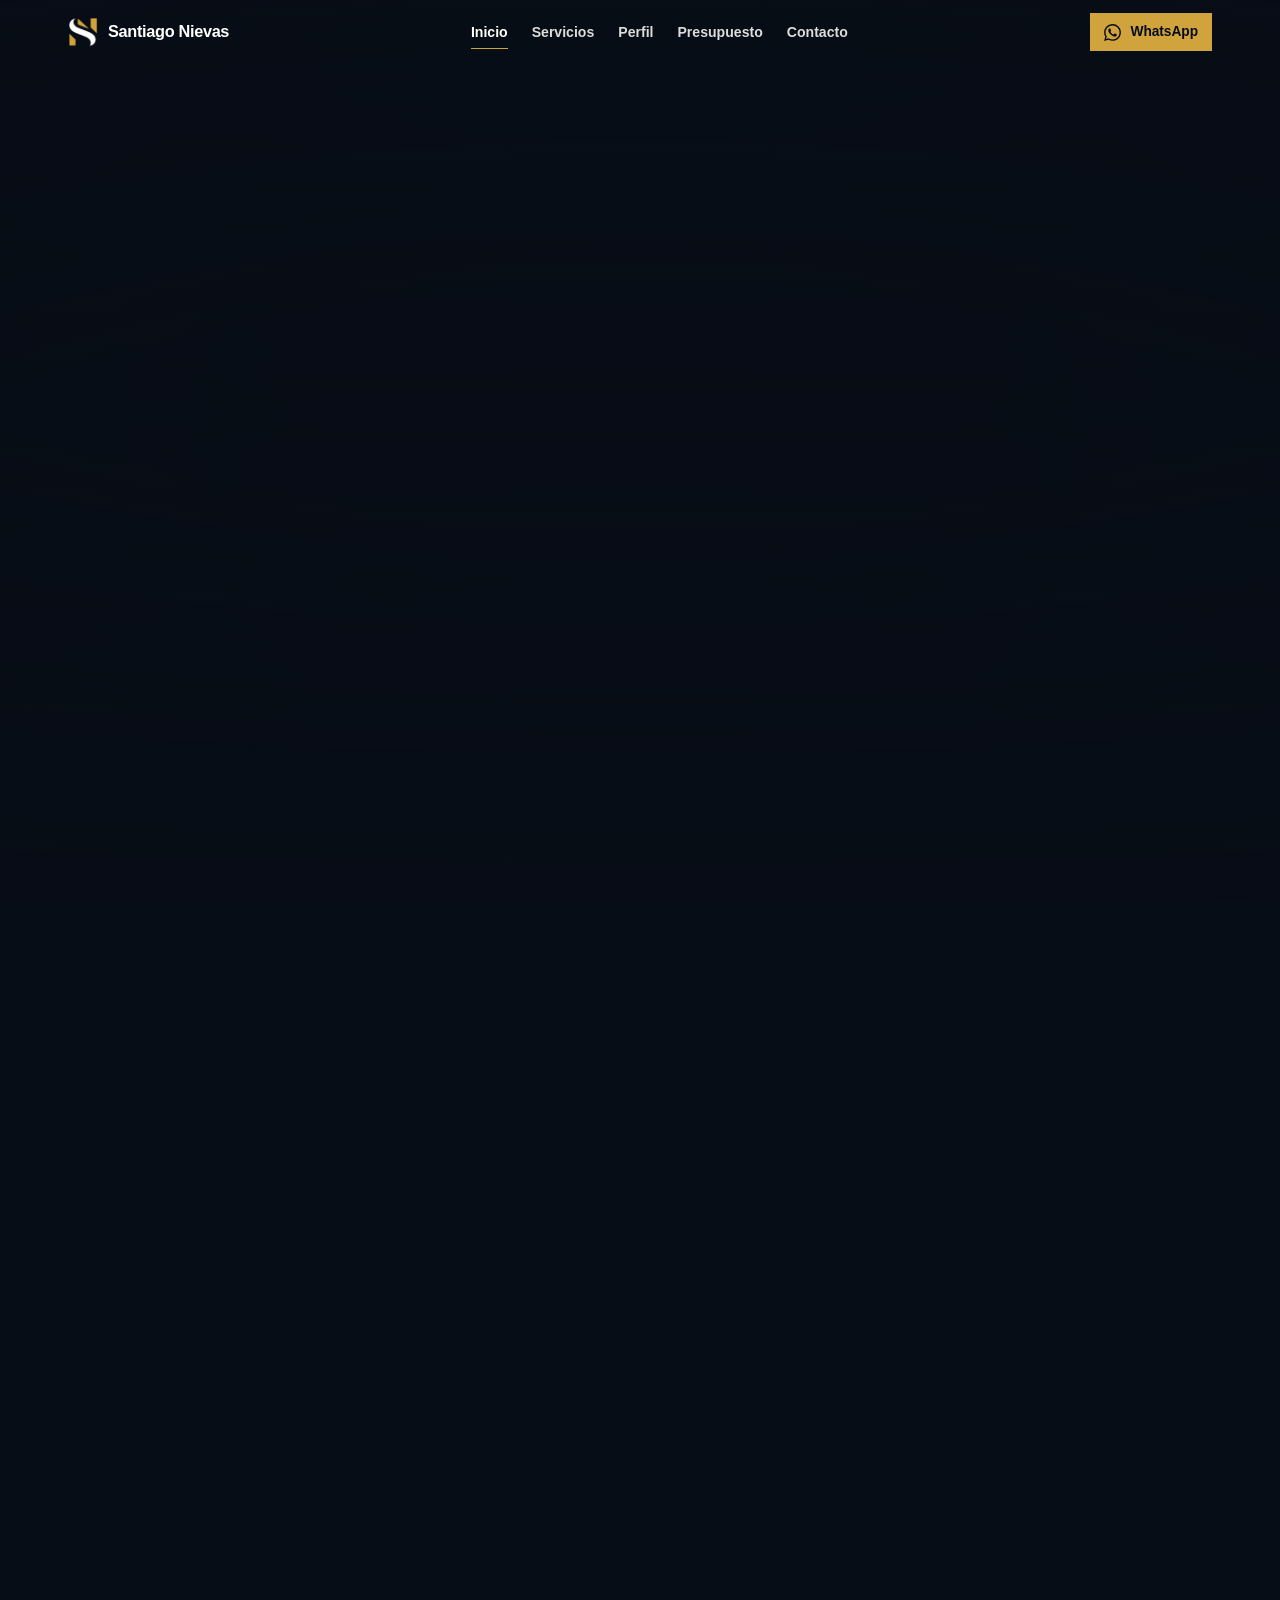
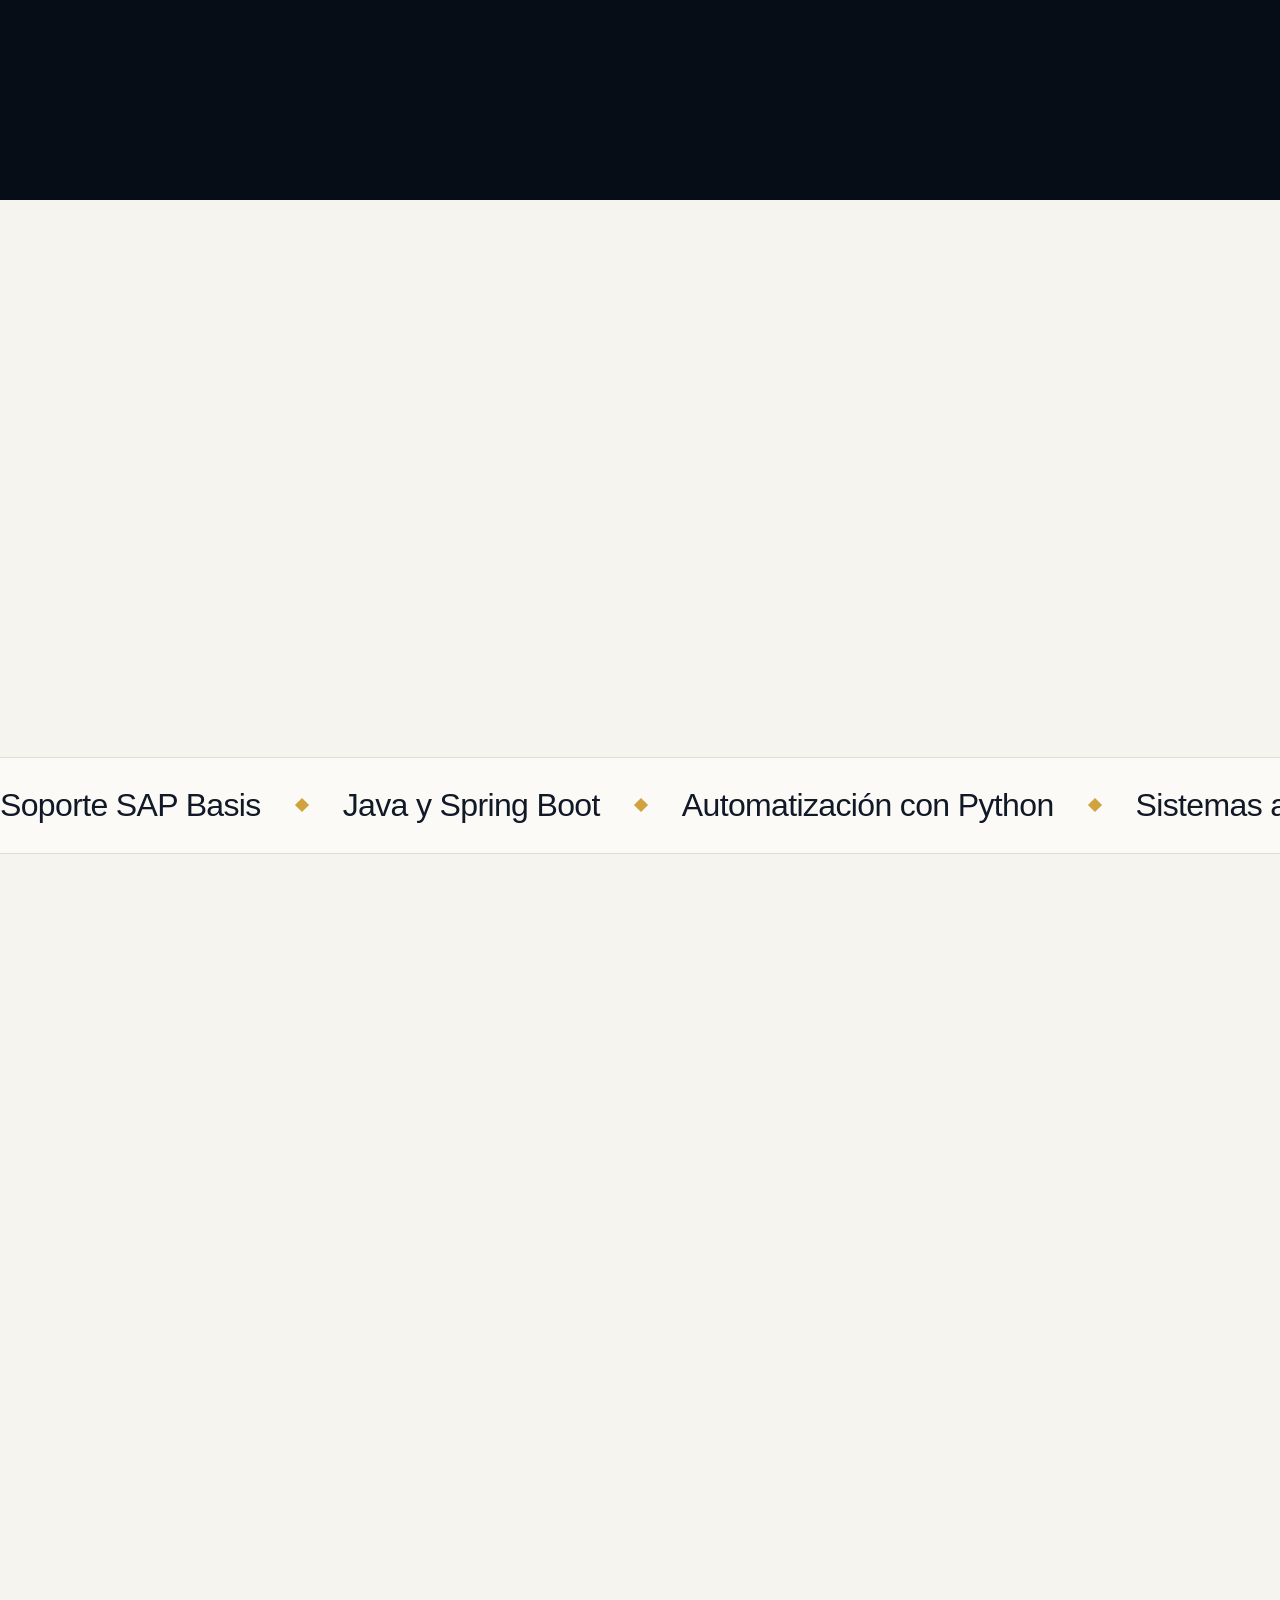
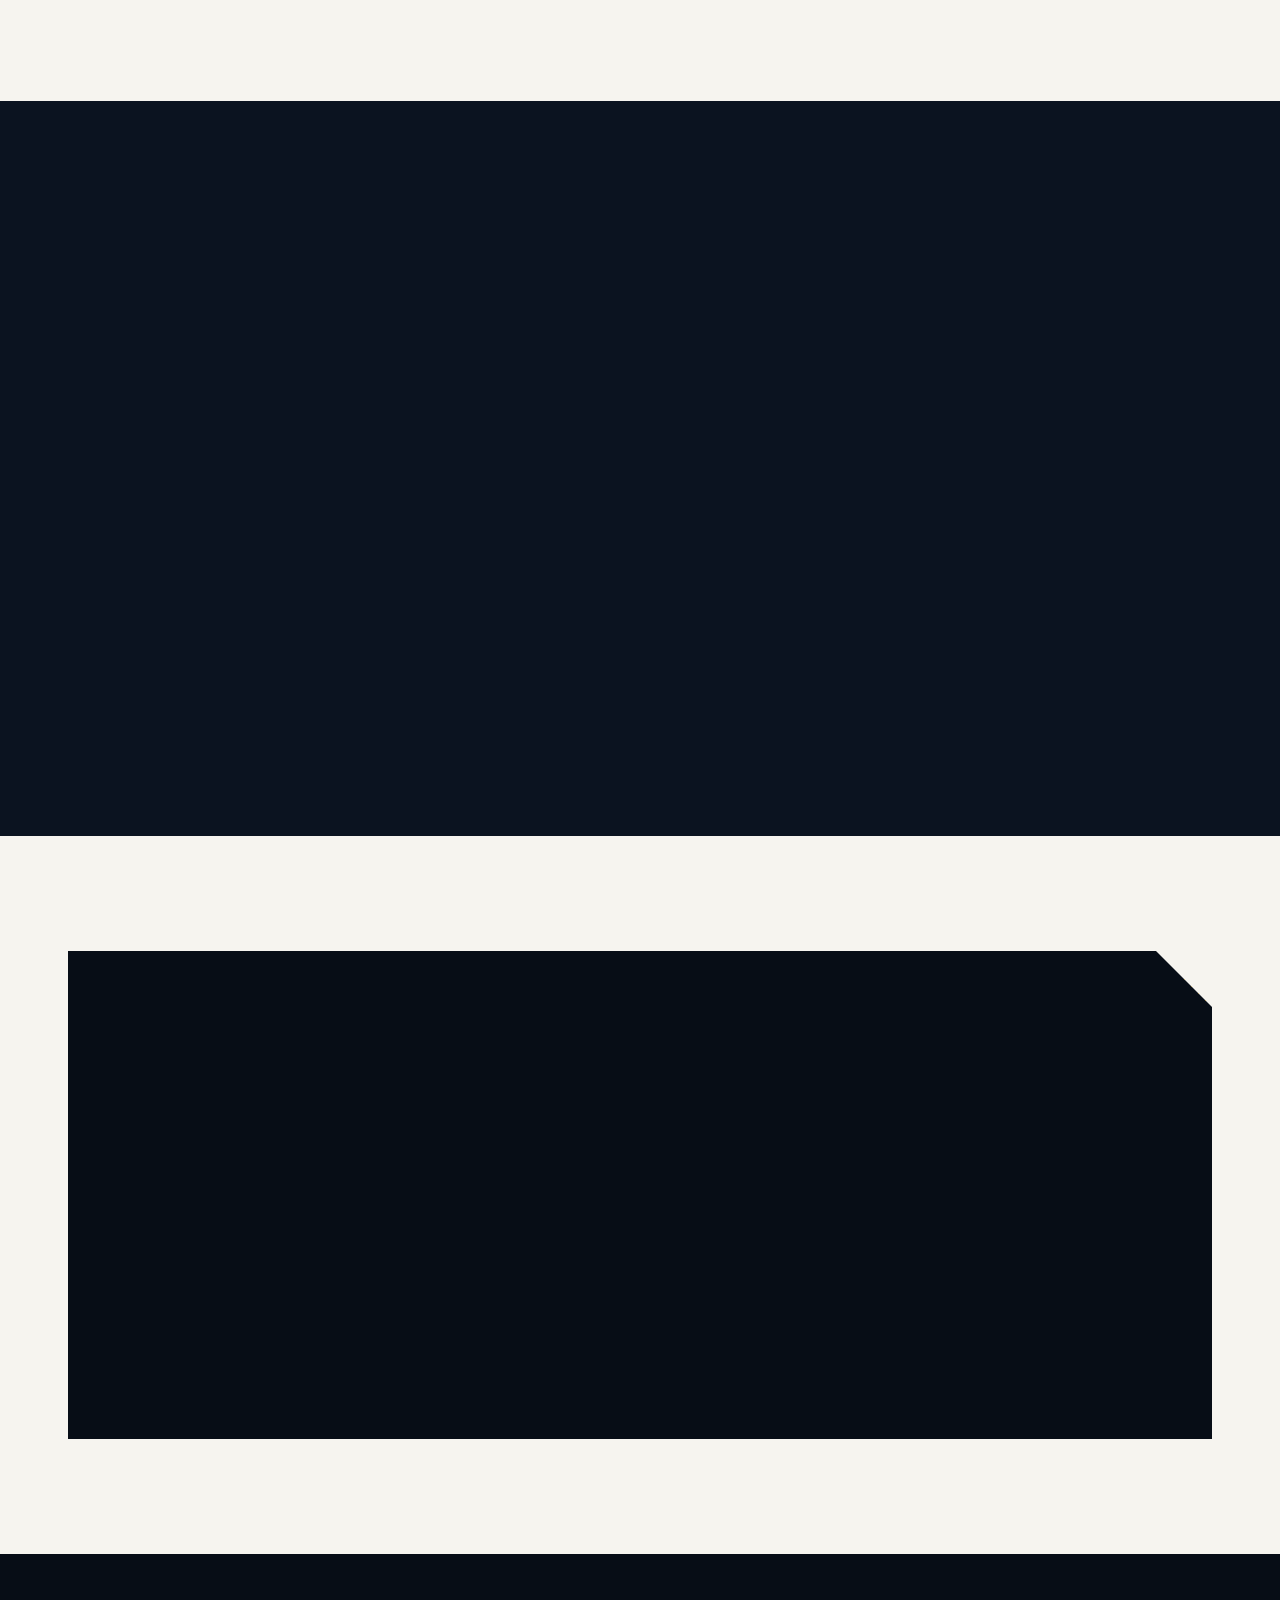
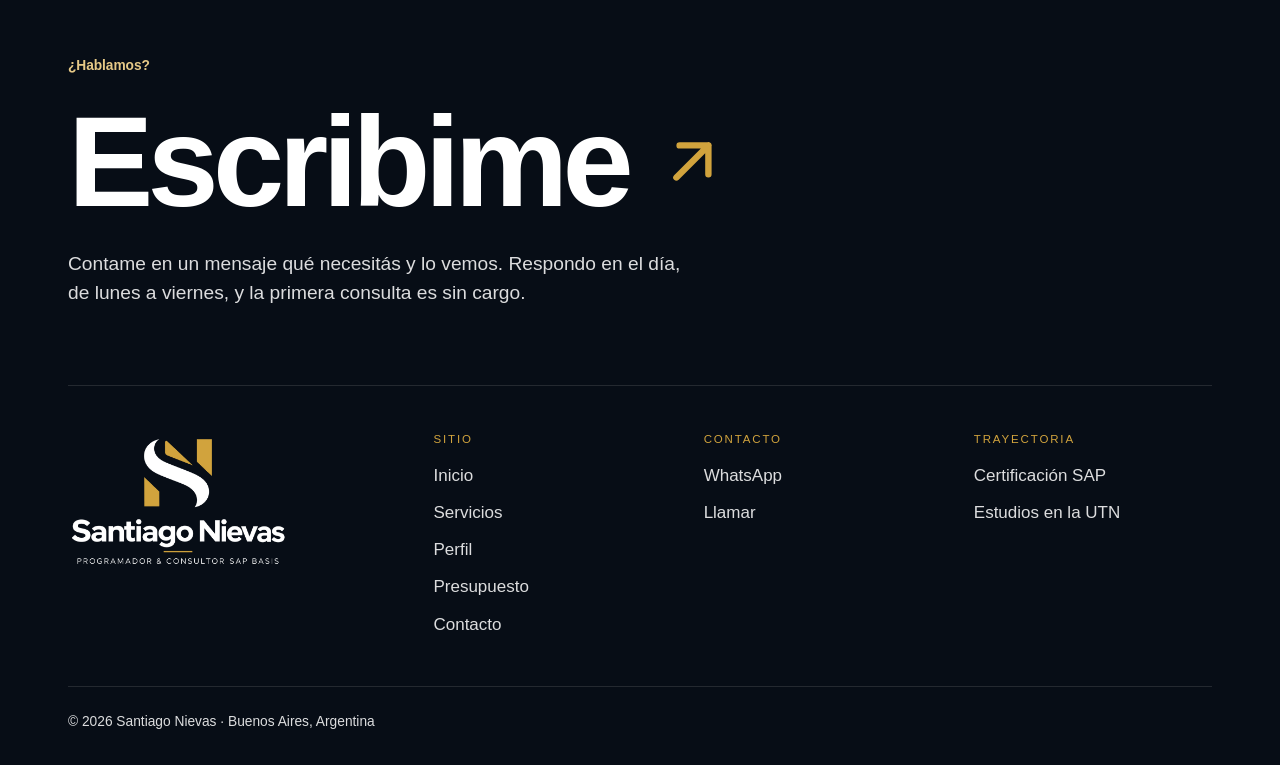
==== commit 315b90ae: "Certificación SAP como aprobada y estudios en la UTN, sin año ni links a Credly Co-Authored-By: Clau" ====
--- a/index.html
+++ b/index.html
@@ -4,7 +4,7 @@
 <meta charset="utf-8">
 <meta name="viewport" content="width=device-width, initial-scale=1, viewport-fit=cover">
 <title>Santiago Nievas · Programador y consultor SAP Basis</title>
-<meta name="description" content="Santiago Nievas. Consultor SAP Basis certificado y desarrollador de software en Buenos Aires: soporte SAP, sistemas a medida, automatizaciones y páginas web.">
+<meta name="description" content="Santiago Nievas. Consultor SAP Basis y desarrollador de software en Buenos Aires: soporte SAP, sistemas a medida, automatizaciones y páginas web.">
 <meta name="theme-color" content="#070D16">
 <meta property="og:type" content="website">
 <meta property="og:title" content="Santiago Nievas · Programador y consultor SAP Basis">
@@ -94,7 +94,7 @@
     <div class="wrap">
       <div class="hero-grid">
         <div>
-          <p class="hero-kicker" data-reveal="fade">Consultor SAP Basis certificado y desarrollador, en Buenos Aires</p>
+          <p class="hero-kicker" data-reveal="fade">Consultor SAP Basis y desarrollador, en Buenos Aires</p>
           <h1 class="display" id="hero-title" data-split>Hola, soy Santiago</h1>
           <div class="sentence" id="sentence" data-reveal style="--d:4">
             <p class="sr-only" id="sentenceText">Tengo una empresa y necesito ayuda con SAP.</p>
@@ -117,8 +117,8 @@
       <div class="hero-meta" data-reveal="fade" style="--d:8">
         <span class="meta-free"><b>Primera consulta sin cargo</b></span>
         <span><b>+4 años</b> como consultor SAP Basis</span>
-        <span>Certificado <b>SAP HANA 2.0</b></span>
-        <span>Técnico en Programación, <b>UTN</b></span>
+        <span>Certificación <b>SAP HANA 2.0</b> aprobada</span>
+        <span>Estudios en Programación, <b>UTN</b></span>
       </div>
     </div>
   </section>
@@ -145,7 +145,7 @@
           <div class="plan-body" id="plan">
             <p class="eyebrow">Para una empresa que necesita ayuda con SAP</p>
             <h3>Soporte SAP Basis</h3>
-            <p class="plan-intro">Soporte técnico para entornos SAP, con más de cuatro años de experiencia en servicios AMS y certificación oficial de SAP en SAP HANA 2.0.</p>
+            <p class="plan-intro">Soporte técnico para entornos SAP, con más de cuatro años de experiencia en servicios AMS y la certificación SAP HANA 2.0 aprobada.</p>
             <dl class="incl">
               <div><dt>Monitoreo proactivo</dt><dd>Procesos en segundo plano, logs y alertas antes de que impacten en el negocio.</dd></div>
               <div><dt>Gestión de incidentes</dt><dd>Diagnóstico, resolución y seguimiento hasta el cierre, con evidencia.</dd></div>
@@ -228,7 +228,7 @@
       <div class="creds">
         <a class="cred cred-cert" href="perfil.html#certificacion" data-reveal>
           <span class="cred-badge"><img src="assets/cert/sap-hana-2-sps05.png" alt="Insignia SAP Certified Technology Associate, SAP HANA 2.0 SPS05" width="448" height="443" loading="lazy"></span>
-          <span class="cred-txt"><small>Certificación oficial de SAP</small><b>SAP Certified Technology Associate, SAP HANA 2.0 SPS05</b><span class="cred-more">Ver qué acredita<svg aria-hidden="true"><use href="#i-arrow"/></svg></span></span>
+          <span class="cred-txt"><small>Certificación de SAP aprobada</small><b>SAP Certified Technology Associate, SAP HANA 2.0 SPS05</b><span class="cred-more">Ver qué acredita<svg aria-hidden="true"><use href="#i-arrow"/></svg></span></span>
         </a>
         <div class="cred" data-reveal style="--d:1">
           <b class="cred-num">+4</b>
@@ -236,7 +236,7 @@
         </div>
         <a class="cred" href="perfil.html#formacion" data-reveal style="--d:2">
           <b class="cred-num">UTN</b>
-          <span class="cred-txt"><small>Formación universitaria</small><b>Técnico Universitario en Programación</b><span class="cred-more">Ver formación<svg aria-hidden="true"><use href="#i-arrow"/></svg></span></span>
+          <span class="cred-txt"><small>Estudios universitarios</small><b>Programación en la Universidad Tecnológica Nacional</b><span class="cred-more">Ver formación<svg aria-hidden="true"><use href="#i-arrow"/></svg></span></span>
         </a>
       </div>
     </div>
@@ -288,8 +288,8 @@
         </ul>
       </div>
       <div>
-        <h4>Certificación SAP</h4>
-        <ul><li><a href="https://www.credly.com/badges/6f3ff51b-3b55-488f-a8b8-64bc88a816f0" target="_blank" rel="noopener">Ver en Credly</a></li></ul>
+        <h4>Trayectoria</h4>
+        <ul><li><a href="perfil.html#certificacion">Certificación SAP</a></li><li><a href="perfil.html#formacion">Estudios en la UTN</a></li></ul>
       </div>
     </div>
     <div class="footer-bottom">
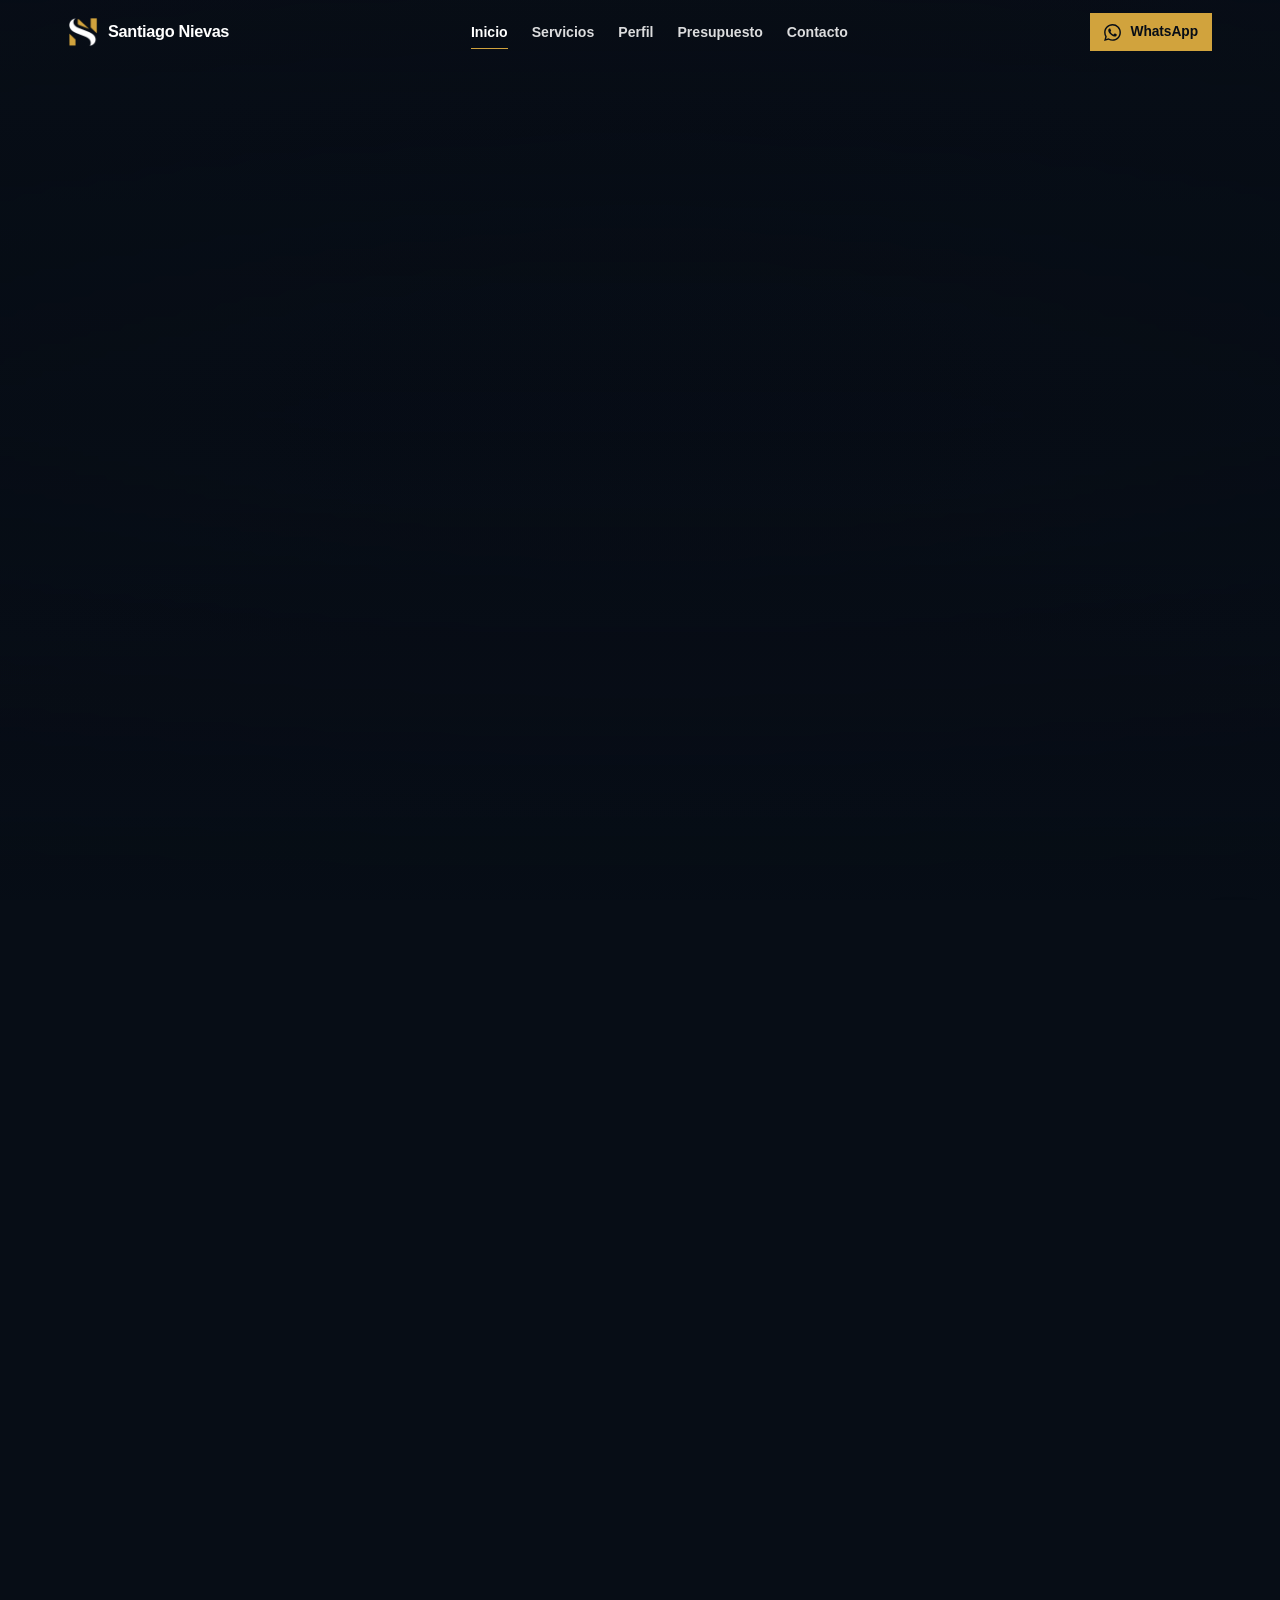
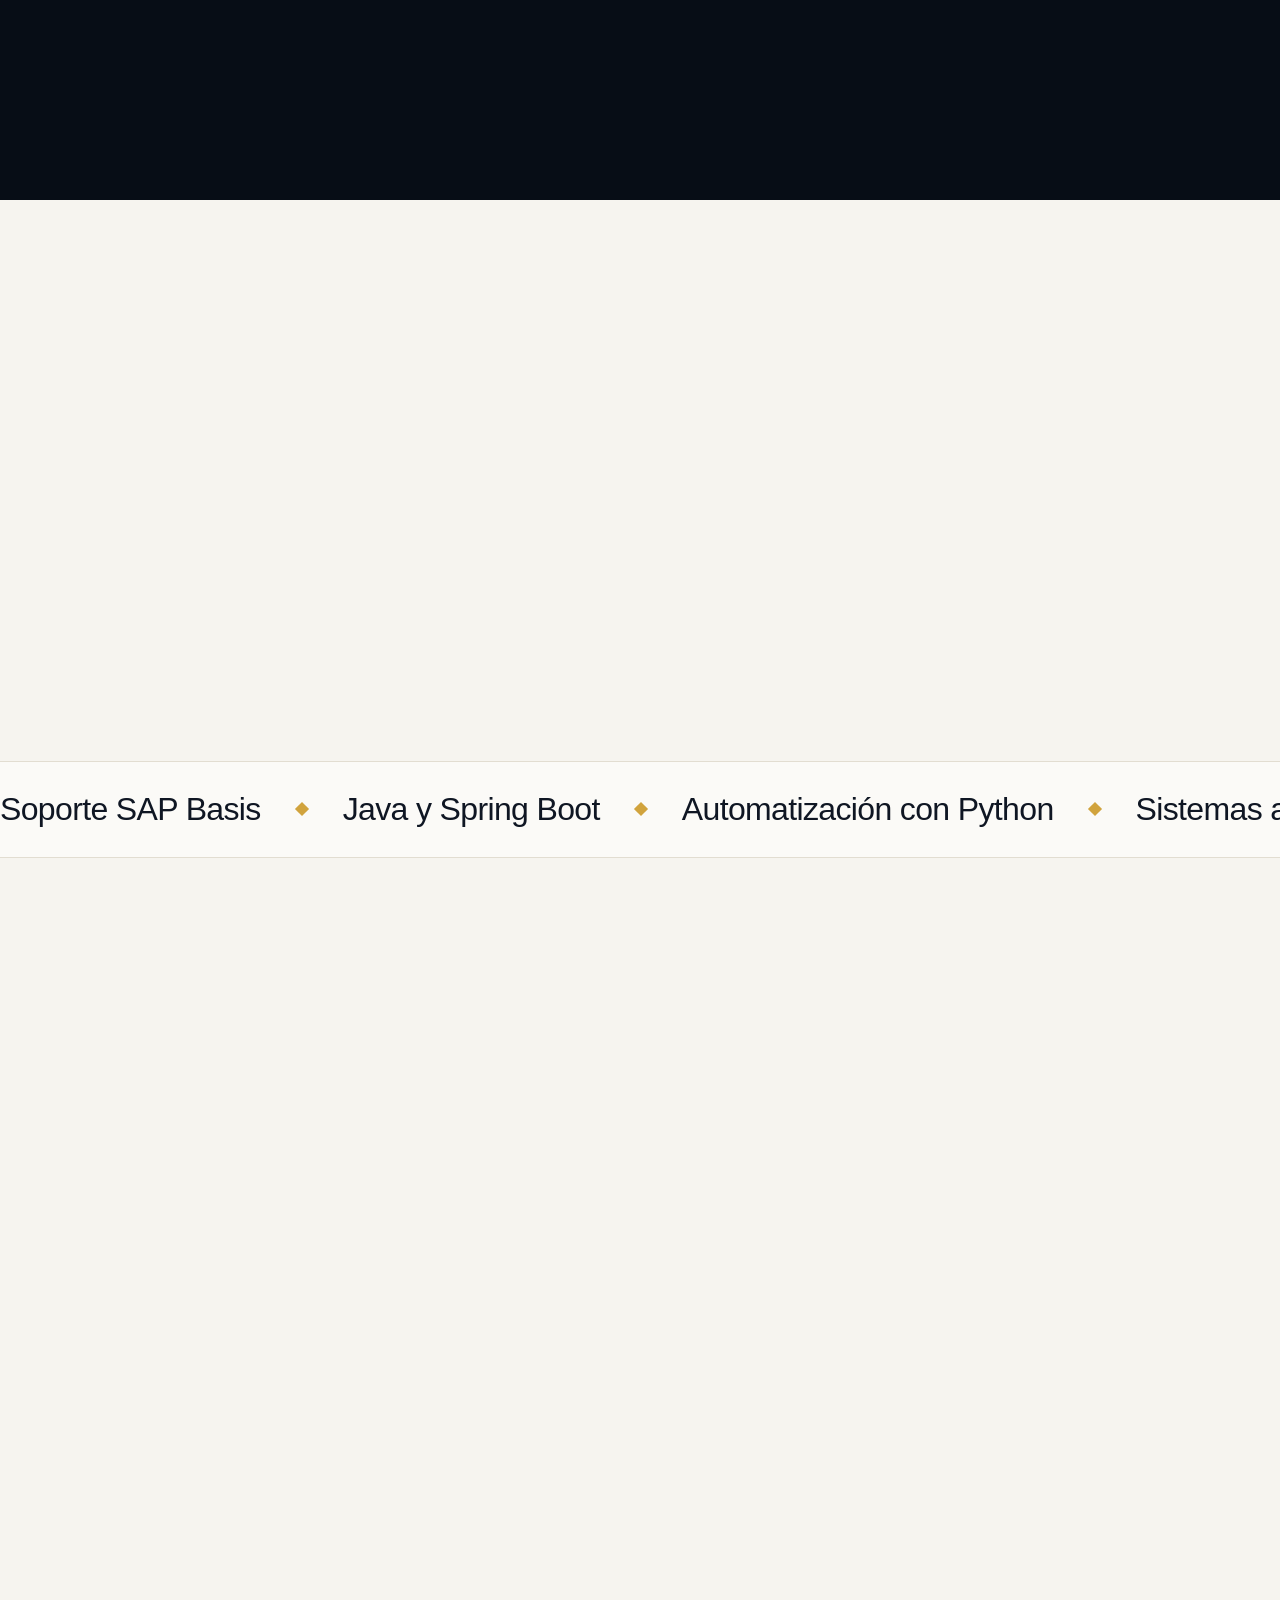
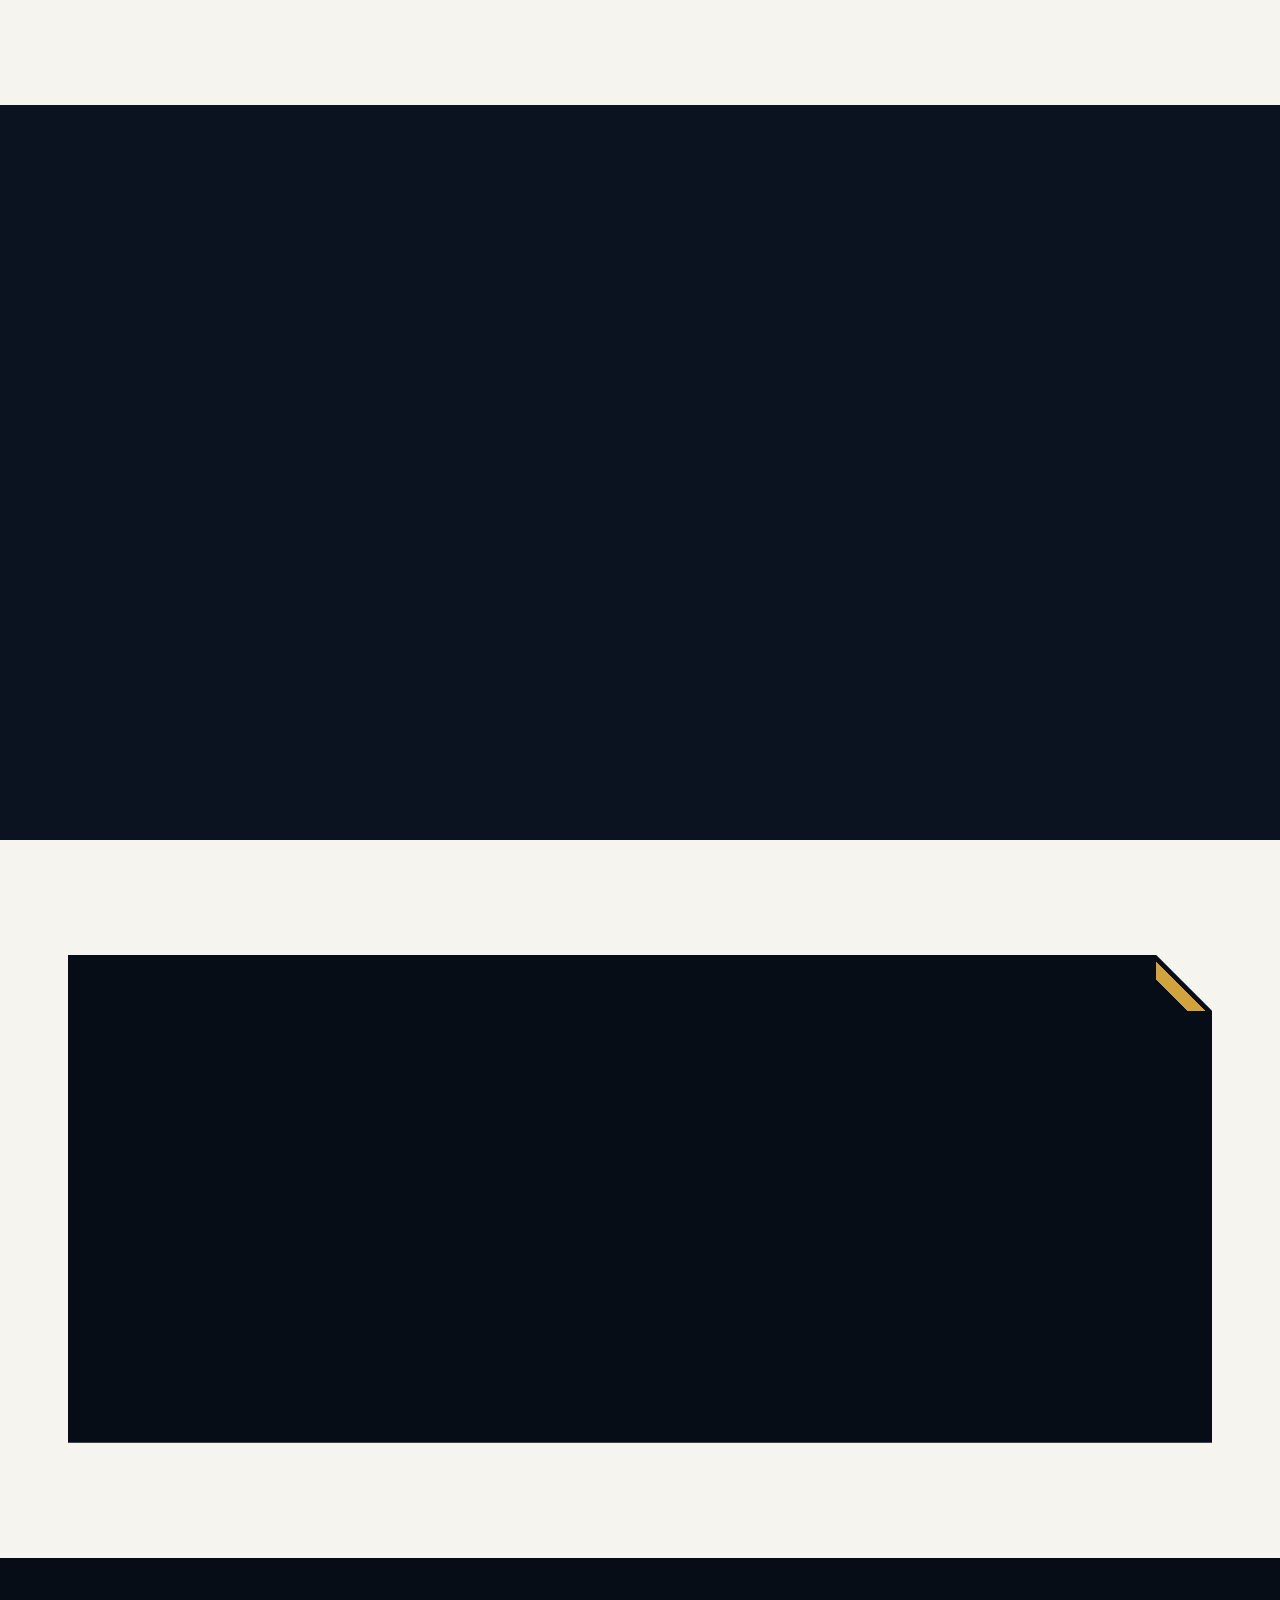
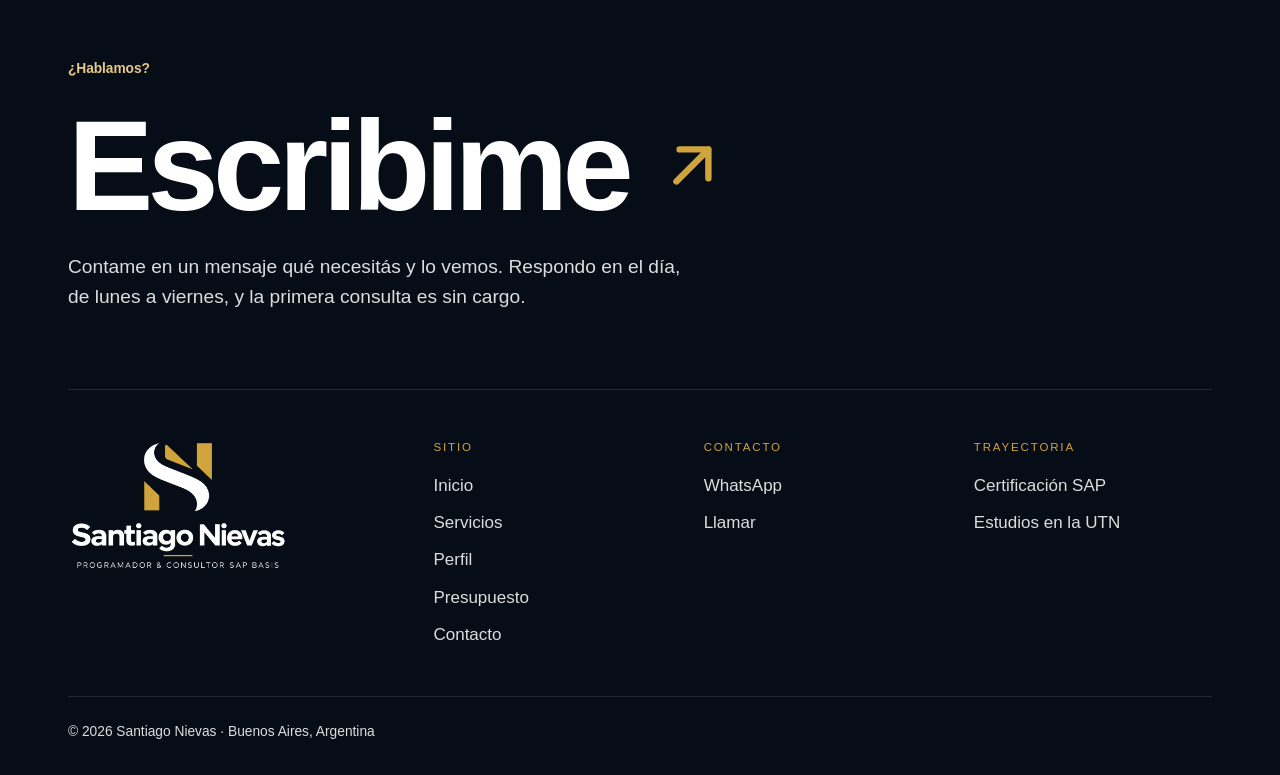
==== commit 56282283: "Flip en el héroe, cuña dorada visible, más contraste, responsive pulido y SEO completo - Frase del h" ====
--- a/index.html
+++ b/index.html
@@ -3,17 +3,29 @@
 <head>
 <meta charset="utf-8">
 <meta name="viewport" content="width=device-width, initial-scale=1, viewport-fit=cover">
-<title>Santiago Nievas · Programador y consultor SAP Basis</title>
-<meta name="description" content="Santiago Nievas. Consultor SAP Basis y desarrollador de software en Buenos Aires: soporte SAP, sistemas a medida, automatizaciones y páginas web.">
+<title>Consultor SAP Basis y programador en Buenos Aires | Santiago Nievas</title>
+<meta name="description" content="Consultor SAP Basis con más de 4 años en soporte AMS y desarrollador en Buenos Aires: sistemas a medida, automatizaciones y páginas web. Primera consulta sin cargo.">
+<meta name="author" content="Santiago Nievas">
+<meta name="robots" content="index, follow, max-image-preview:large">
+<link rel="canonical" href="https://axeljaviersalomon.github.io/Santiiweb/">
 <meta name="theme-color" content="#070D16">
 <meta property="og:type" content="website">
-<meta property="og:title" content="Santiago Nievas · Programador y consultor SAP Basis">
-<meta property="og:description" content="Soporte SAP Basis, sistemas a medida, automatizaciones y páginas web. Buenos Aires, Argentina.">
-<meta property="og:image" content="assets/brand/logo-completo.webp">
-<link rel="icon" type="image/png" href="assets/brand/favicon.png">
-<link rel="stylesheet" href="styles.css?v=20261010">
+<meta property="og:locale" content="es_AR">
+<meta property="og:site_name" content="Santiago Nievas">
+<meta property="og:url" content="https://axeljaviersalomon.github.io/Santiiweb/">
+<meta property="og:title" content="Consultor SAP Basis y programador en Buenos Aires | Santiago Nievas">
+<meta property="og:description" content="Consultor SAP Basis con más de 4 años en soporte AMS y desarrollador en Buenos Aires: sistemas a medida, automatizaciones y páginas web. Primera consulta sin cargo.">
+<meta property="og:image" content="https://axeljaviersalomon.github.io/Santiiweb/assets/brand/og-image.jpg">
+<meta property="og:image:width" content="1200">
+<meta property="og:image:height" content="630">
+<meta property="og:image:alt" content="Santiago Nievas, consultor SAP Basis y desarrollador de software en Buenos Aires">
+<meta name="twitter:card" content="summary_large_image">
+<link rel="icon" type="image/png" sizes="64x64" href="assets/brand/favicon.png">
+<link rel="apple-touch-icon" href="assets/brand/apple-touch-icon.png">
+<link rel="stylesheet" href="styles.css?v=20261011">
 <script>(function(h){h.classList.add('js');try{var s=sessionStorage;if(s.getItem('sn-seen')){h.classList.add('pl-fast')}s.setItem('sn-seen','1')}catch(e){h.classList.add('pl-fast')}})(document.documentElement);</script>
-<script src="script.js?v=20261010" defer></script>
+<script src="script.js?v=20261011" defer></script>
+<script type="application/ld+json">{"@context":"https://schema.org","@graph":[{"@type":"WebSite","@id":"https://axeljaviersalomon.github.io/Santiiweb/#sitio","url":"https://axeljaviersalomon.github.io/Santiiweb/","name":"Santiago Nievas","inLanguage":"es-AR","publisher":{"@id":"https://axeljaviersalomon.github.io/Santiiweb/#persona"}},{"@type":"WebPage","@id":"https://axeljaviersalomon.github.io/Santiiweb/#pagina","url":"https://axeljaviersalomon.github.io/Santiiweb/","name":"Consultor SAP Basis y programador en Buenos Aires | Santiago Nievas","description":"Consultor SAP Basis con más de 4 años en soporte AMS y desarrollador en Buenos Aires: sistemas a medida, automatizaciones y páginas web. Primera consulta sin cargo.","inLanguage":"es-AR","isPartOf":{"@id":"https://axeljaviersalomon.github.io/Santiiweb/#sitio"},"breadcrumb":{"@id":"https://axeljaviersalomon.github.io/Santiiweb/#migas"},"about":{"@id":"https://axeljaviersalomon.github.io/Santiiweb/#servicio"}},{"@type":"Person","@id":"https://axeljaviersalomon.github.io/Santiiweb/#persona","name":"Santiago Nievas","url":"https://axeljaviersalomon.github.io/Santiiweb/","image":"https://axeljaviersalomon.github.io/Santiiweb/assets/brand/og-image.jpg","jobTitle":"Consultor SAP Basis y desarrollador de software","knowsAbout":["SAP Basis","SAP HANA","Soporte AMS","Java","Spring Boot","Python","SQL","Desarrollo web","Automatización de procesos","Android"],"knowsLanguage":"es","address":{"@type":"PostalAddress","addressLocality":"Buenos Aires","addressCountry":"AR"}},{"@type":"ProfessionalService","@id":"https://axeljaviersalomon.github.io/Santiiweb/#servicio","name":"Santiago Nievas, programador y consultor SAP Basis","url":"https://axeljaviersalomon.github.io/Santiiweb/","image":"https://axeljaviersalomon.github.io/Santiiweb/assets/brand/og-image.jpg","logo":"https://axeljaviersalomon.github.io/Santiiweb/assets/brand/logo-completo.webp","description":"Consultor SAP Basis con más de 4 años en soporte AMS y desarrollador en Buenos Aires: sistemas a medida, automatizaciones y páginas web. Primera consulta sin cargo.","founder":{"@id":"https://axeljaviersalomon.github.io/Santiiweb/#persona"},"address":{"@type":"PostalAddress","addressLocality":"Buenos Aires","addressCountry":"AR"},"priceRange":"$$","areaServed":{"@type":"Country","name":"Argentina"},"openingHoursSpecification":[{"@type":"OpeningHoursSpecification","dayOfWeek":["Monday","Tuesday","Wednesday","Thursday","Friday"],"opens":"09:00","closes":"12:00"},{"@type":"OpeningHoursSpecification","dayOfWeek":["Monday","Tuesday","Wednesday","Thursday","Friday"],"opens":"18:00","closes":"20:00"}],"hasOfferCatalog":{"@type":"OfferCatalog","name":"Servicios","itemListElement":[{"@type":"Offer","itemOffered":{"@type":"Service","name":"Soporte y consultoría SAP Basis","description":"Monitoreo de procesos, gestión de incidentes, transportes entre ambientes y documentación para entornos SAP."}},{"@type":"Offer","itemOffered":{"@type":"Service","name":"Sistemas a medida","description":"Software para pedidos, stock, turnos o clientes, con backend en Java y Spring Boot, base de datos SQL e interfaz web."}},{"@type":"Offer","itemOffered":{"@type":"Service","name":"Automatización de procesos","description":"Automatización de planillas, informes, archivos y avisos por mail en Python o Java."}},{"@type":"Offer","itemOffered":{"@type":"Service","name":"Páginas web y tiendas online","description":"Webs rápidas y tiendas propias con cobro por MercadoPago, dominio, hosting y mantenimiento."}}]}},{"@type":"BreadcrumbList","@id":"https://axeljaviersalomon.github.io/Santiiweb/#migas","itemListElement":[{"@type":"ListItem","position":1,"name":"Inicio","item":"https://axeljaviersalomon.github.io/Santiiweb/"}]}]}</script>
 </head>
 <body data-page="inicio">
 <svg width="0" height="0" style="position:absolute" aria-hidden="true" focusable="false">
@@ -94,13 +106,15 @@
     <div class="wrap">
       <div class="hero-grid">
         <div>
-          <p class="hero-kicker" data-reveal="fade">Consultor SAP Basis y desarrollador, en Buenos Aires</p>
-          <h1 class="display" id="hero-title" data-split>Hola, soy Santiago</h1>
+          <h1 class="hero-h1" id="hero-title">
+            <span class="hero-kicker" data-reveal="fade">Consultor SAP Basis y desarrollador en Buenos Aires</span>
+            <span class="display" data-split>Hola, soy Santiago</span>
+          </h1>
           <div class="sentence" id="sentence" data-reveal style="--d:4">
             <p class="sr-only" id="sentenceText">Tengo una empresa y necesito ayuda con SAP.</p>
             <p class="sentence-line" aria-hidden="true">
-              <span class="clause"><span class="soft">Tengo</span> <span class="prism" data-prism="who"><span class="prism-sizer">un estudio profesional</span><span class="prism-rot"><span class="face">una empresa</span><span class="face"></span><span class="face"></span><span class="face"></span></span></span></span>
-              <span class="clause"><span class="soft">y necesito</span> <span class="prism" data-prism="need"><span class="prism-sizer">una consulta sin cargo</span><span class="prism-rot"><span class="face">ayuda con SAP</span><span class="face"></span><span class="face"></span><span class="face"></span></span></span><span class="soft">.</span></span>
+              <span class="clause"><span class="soft">Tengo</span> <span class="flap" data-flap="who"><span class="flap-sizer">un estudio profesional</span><span class="flap-half flap-top"><span>una empresa</span></span><span class="flap-half flap-bottom"><span>una empresa</span></span><span class="flap-half flap-top flap-fold"><span></span></span><span class="flap-half flap-bottom flap-fold"><span></span></span></span></span>
+              <span class="clause"><span class="soft">y necesito</span> <span class="flap" data-flap="need"><span class="flap-sizer">una consulta sin cargo</span><span class="flap-half flap-top"><span>ayuda con SAP</span></span><span class="flap-half flap-bottom"><span>ayuda con SAP</span></span><span class="flap-half flap-top flap-fold"><span></span></span><span class="flap-half flap-bottom flap-fold"><span></span></span></span><span class="soft">.</span></span>
             </p>
             <div class="prism-ctrl" id="prismCtrl" hidden>
               <div class="prism-dots" role="group" aria-label="Elegí una situación"></div>
@@ -141,7 +155,7 @@
         <h2 class="h2" id="prop-title" data-split>Cómo lo encararía</h2>
       </div>
       <div class="answer">
-        <article class="plan" data-reveal aria-live="polite">
+        <article class="plan" data-reveal aria-live="off">
           <div class="plan-body" id="plan">
             <p class="eyebrow">Para una empresa que necesita ayuda con SAP</p>
             <h3>Soporte SAP Basis</h3>
@@ -227,7 +241,7 @@
       </div>
       <div class="creds">
         <a class="cred cred-cert" href="perfil.html#certificacion" data-reveal>
-          <span class="cred-badge"><img src="assets/cert/sap-hana-2-sps05.png" alt="Insignia SAP Certified Technology Associate, SAP HANA 2.0 SPS05" width="448" height="443" loading="lazy"></span>
+          <span class="cred-badge"><img src="assets/cert/sap-hana-2-sps05.png" alt="Insignia SAP Certified Technology Associate, SAP HANA 2.0 SPS05" width="448" height="443" loading="lazy" decoding="async"></span>
           <span class="cred-txt"><small>Certificación de SAP aprobada</small><b>SAP Certified Technology Associate, SAP HANA 2.0 SPS05</b><span class="cred-more">Ver qué acredita<svg aria-hidden="true"><use href="#i-arrow"/></svg></span></span>
         </a>
         <div class="cred" data-reveal style="--d:1">
@@ -254,10 +268,10 @@
           </div>
         </div>
         <div class="cta-mark" data-assemble data-tilt aria-hidden="true">
-          <span class="tilt" data-depth="4"><img class="layer l-s" src="assets/brand/mark-s-light.webp" alt="" width="256" height="256" loading="lazy"></span>
-          <span class="tilt" data-depth="10"><img class="layer l-bar" src="assets/brand/mark-g-bar.webp" alt="" width="256" height="256" loading="lazy" style="--ld:.25s"></span>
-          <span class="tilt" data-depth="16"><img class="layer l-wedge" src="assets/brand/mark-g-wedge.webp" alt="" width="256" height="256" loading="lazy" style="--ld:.4s"></span>
-          <span class="tilt" data-depth="8"><img class="layer l-bl" src="assets/brand/mark-g-bl.webp" alt="" width="256" height="256" loading="lazy" style="--ld:.55s"></span>
+          <span class="tilt" data-depth="4"><img class="layer l-s" src="assets/brand/mark-s-light.webp" alt="" width="256" height="256" loading="lazy" decoding="async"></span>
+          <span class="tilt" data-depth="10"><img class="layer l-bar" src="assets/brand/mark-g-bar.webp" alt="" width="256" height="256" loading="lazy" decoding="async" style="--ld:.25s"></span>
+          <span class="tilt" data-depth="16"><img class="layer l-wedge" src="assets/brand/mark-g-wedge.webp" alt="" width="256" height="256" loading="lazy" decoding="async" style="--ld:.4s"></span>
+          <span class="tilt" data-depth="8"><img class="layer l-bl" src="assets/brand/mark-g-bl.webp" alt="" width="256" height="256" loading="lazy" decoding="async" style="--ld:.55s"></span>
         </div>
       </div>
     </div>
@@ -272,13 +286,13 @@
       <p class="lead">Contame en un mensaje qué necesitás y lo vemos. Respondo en el día, de lunes a viernes, y la primera consulta es sin cargo.</p>
     </div>
     <div class="footer-grid">
-      <div><img class="footer-logo" src="assets/brand/logo-completo-claro.webp" alt="Santiago Nievas, programador y consultor SAP Basis" width="812" height="496" loading="lazy"></div>
+      <div><img class="footer-logo" src="assets/brand/logo-completo-claro.webp" alt="Santiago Nievas, programador y consultor SAP Basis" width="812" height="496" loading="lazy" decoding="async"></div>
       <div>
-        <h4>Sitio</h4>
+        <p class="footer-h">Sitio</p>
         <ul><li><a href="index.html">Inicio</a></li><li><a href="servicios.html">Servicios</a></li><li><a href="perfil.html">Perfil</a></li><li><a href="presupuesto.html">Presupuesto</a></li><li><a href="contacto.html">Contacto</a></li></ul>
       </div>
       <div>
-        <h4>Contacto</h4>
+        <p class="footer-h">Contacto</p>
         <ul>
           <li><a class="js-wa" href="https://wa.me/5491168489382" target="_blank" rel="noopener">WhatsApp</a></li>
           <li><a class="js-tel" href="tel:+5491168489382">Llamar</a></li>
@@ -288,7 +302,7 @@
         </ul>
       </div>
       <div>
-        <h4>Trayectoria</h4>
+        <p class="footer-h">Trayectoria</p>
         <ul><li><a href="perfil.html#certificacion">Certificación SAP</a></li><li><a href="perfil.html#formacion">Estudios en la UTN</a></li></ul>
       </div>
     </div>
--- a/styles.css
+++ b/styles.css
@@ -15,17 +15,19 @@
   --gold: #D1A33D;           /* logo */
   --gold-300: #E6C987;
   --gold-100: #F4EAD2;
-  --gold-ink: #85621A;       /* oro legible sobre fondo claro (AA) */
+  --gold-ink: #7A5914;       /* oro legible sobre fondo claro (AA, 6:1) */
   --ivory: #F6F4EF;
   --paper: #FBFAF7;
   --white: #FFFFFF;
-  --ink: #111826;
-  --muted: #586273;
+  --ink: #0F1623;
+  --muted: #4A5465;          /* 7:1 sobre marfil */
   --line: #E2DDD1;
+  --line-strong: #A29B8B;    /* bordes de campos y opciones (3:1) */
   --line-dark: rgba(246, 244, 239, .12);
+  --line-dark-strong: rgba(255, 255, 255, .3); /* bordes interactivos sobre oscuro */
   --on-dark: #FFFFFF;        /* texto sobre fondo oscuro: blanco */
   --on-dark-muted: rgba(255, 255, 255, .86);
-  --wa: #1F9D55;
+  --wa: #178046;             /* verde WhatsApp oscurecido: texto blanco AA */
   --error: #B3261E;
   --error-on-dark: #FF9B8F;
 
@@ -41,7 +43,8 @@
   --gutter: clamp(16px, 4vw, 48px);
 
   /* Forma */
-  --r-sm: 10px; --r-md: 14px; --r-lg: 20px; --r-pill: 999px; --r-btn: 0;
+  /* Radios chicos: el lenguaje de la marca es angular (cuña, esquina cortada, botones rectos) */
+  --r-sm: 2px; --r-md: 3px; --r-lg: 4px; --r-pill: 999px; --r-btn: 0;
   --cut: 38px;
 
   /* Movimiento */
@@ -70,12 +73,14 @@
 img, svg { display: block; max-width: 100%; }
 a { color: inherit; text-underline-offset: .2em; text-decoration-thickness: 1px; }
 button, input, select, textarea { font: inherit; color: inherit; }
-p { margin: 0; }
+p { margin: 0; text-wrap: pretty; }
 h1, h2, h3, h4 { margin: 0; font-family: var(--font-display); font-weight: 600; line-height: 1.04; letter-spacing: -.03em; text-wrap: balance; }
 ul, ol { margin: 0; padding: 0; list-style: none; }
 ::selection { background: var(--gold); color: var(--navy-950); }
-:focus-visible { outline: 2px solid var(--gold); outline-offset: 3px; border-radius: 6px; }
-.on-light :focus-visible, .on-light:focus-visible { outline-color: var(--navy); }
+/* Foco: navy sobre superficies claras, oro sobre oscuras (3:1 en ambos casos) */
+:focus-visible { outline: 2px solid var(--focus, var(--navy)); outline-offset: 3px; }
+.hero, .dark, .site-header, .menu, .site-footer, .cta-panel, .quick-card, .card-dark, .booking, .wa-feature, .skip { --focus: var(--gold); }
+.free-band, .years { --focus: var(--navy-950); }
 [hidden] { display: none !important; }
 [id] { scroll-margin-top: calc(var(--header-h) + 16px); }
 
@@ -140,12 +145,19 @@
 .btn svg { width: 20px; height: 20px; flex: none; transition: transform var(--t-med) var(--ease-out); }
 .btn:hover .i-arrow { transform: translateX(4px); }
 .btn-gold { --btn-bg: var(--gold); --btn-fg: var(--navy-950); --btn-hover: var(--gold-300); }
-.btn-wa { --btn-bg: var(--wa); --btn-fg: #fff; --btn-hover: #17803F; }
-.btn-ghost { --btn-bg: transparent; --btn-fg: var(--on-dark); --btn-hover: rgba(255,255,255,.1); box-shadow: inset 0 0 0 1px rgba(255,255,255,.36); }
-.btn-ghost.on-light, .on-light .btn-ghost { --btn-fg: var(--ink); --btn-hover: rgba(17,24,38,.06); box-shadow: inset 0 0 0 1px rgba(17,24,38,.22); }
+.btn-wa { --btn-bg: var(--wa); --btn-fg: #fff; --btn-hover: #116A39; }
+.btn-ghost { --btn-bg: transparent; --btn-fg: var(--on-dark); --btn-hover: rgba(255,255,255,.1); box-shadow: inset 0 0 0 1px rgba(255,255,255,.5); }
+.btn-ghost:hover { box-shadow: inset 0 0 0 1px rgba(255,255,255,.8); }
+.btn-ghost.on-light, .on-light .btn-ghost { --btn-fg: var(--ink); --btn-hover: rgba(17,24,38,.06); box-shadow: inset 0 0 0 1px rgba(17,24,38,.4); }
 .btn-ink { --btn-bg: var(--navy-900); --btn-fg: var(--on-dark); --btn-hover: var(--navy-800); }
 .btn-sm { min-height: 42px; padding: 10px 18px; font-size: .93rem; }
 .btn-block { width: 100%; }
+/* En pantallas angostas los botones ocupan el ancho y el texto puede partirse: nada se corta */
+@media (max-width: 479px) {
+  .btn { white-space: normal; text-align: center; }
+  .hero-actions { width: 100%; }
+  .hero-actions .btn { flex: 1 1 100%; }
+}
 .btn[disabled] { cursor: not-allowed; opacity: .6; }
 
 /* Estados de envío */
@@ -209,7 +221,7 @@
 
 .menu-btn {
   display: inline-flex; align-items: center; gap: 10px; min-height: 44px; padding: 8px 16px;
-  border: 0; border-radius: 0; background: rgba(246,244,239,.08); color: var(--on-dark);
+  border: 0; border-radius: 0; background: rgba(246,244,239,.1); box-shadow: inset 0 0 0 1px var(--line-dark); color: var(--on-dark);
   font-weight: 700; font-size: .92rem; cursor: pointer;
 }
 .menu-btn .bars { position: relative; width: 18px; height: 10px; }
@@ -268,49 +280,87 @@
 .hero { text-align: center; }
 .hero .wrap { display: flex; flex-direction: column; align-items: center; }
 .hero-grid { display: grid; position: relative; justify-items: center; }
-.hero-kicker { font-size: clamp(.95rem, 1.3vw, 1.08rem); font-weight: 600; color: var(--on-dark-muted); max-width: 60ch; }
+/* El h1 incluye la bajada (qué hace y dónde) para que el titular tenga contexto */
+.hero-h1 { display: grid; justify-items: center; }
+.hero-h1 > span { display: block; }
+.hero-kicker {
+  font-family: var(--font-body); font-size: clamp(.95rem, 1.3vw, 1.08rem); font-weight: 600;
+  letter-spacing: 0; line-height: 1.4; color: var(--gold-300); max-width: 60ch;
+}
 .hero .display { margin-top: var(--s4); }
 .hero-sub { margin: var(--s5) auto 0; }
 .hero-actions { display: flex; flex-wrap: wrap; justify-content: center; gap: var(--s3); margin-top: clamp(28px, 4vw, 44px); }
 .hero-page .display { font-size: clamp(2.4rem, 6vw, 5rem); max-width: 16ch; margin-inline: auto; }
 .hero-page .lead { margin-top: var(--s5); margin-inline: auto; }
-
-/* Frase con bloques giratorios: prismas de 4 caras que giran hacia arriba */
+.hero-404 { min-height: 100svh; display: flex; align-items: center; padding-top: clamp(40px, 7vw, 96px); }
+.hero-404 .brand { margin-bottom: var(--s6); }
+.hero-404 .brand img { width: 64px; height: 64px; }
+
+/* Frase con carteles de paletas (split-flap, como un reloj de mesa o un tablero
+   de aeropuerto). Cada cartel tiene dos mitades fijas y dos paletas que giran
+   sobre la bisagra del medio: la de arriba cae con el texto viejo y la de abajo
+   baja con el nuevo. Antes de la palabra final pasan un par de paletas rápidas. */
 .sentence { margin: var(--s5) auto 0; }
 .sentence-line {
   font-family: var(--font-display); font-weight: 500;
-  font-size: clamp(1.3rem, 4vw, 3.2rem); line-height: 1.5; letter-spacing: -.035em;
+  font-size: clamp(1.3rem, 4vw, 3.2rem); line-height: 1.55; letter-spacing: -.035em;
   color: var(--on-dark);
 }
 .sentence .soft { color: var(--on-dark-muted); }
 .clause { display: inline-block; }
-@media (min-width: 360px) { .clause { white-space: nowrap; } }
-.prism { position: relative; display: inline-block; vertical-align: baseline; height: 1.36em; perspective: 600px; cursor: pointer; }
-.prism-sizer { display: block; visibility: hidden; padding: 0 .32em; font-weight: 600; white-space: nowrap; line-height: 1.36em; }
-.prism-rot {
-  --half: .68em;
-  position: absolute; inset: 0; transform-style: preserve-3d;
-  transform: translateZ(calc(var(--half) * -1)) rotateX(calc(var(--turn, 0) * 90deg));
-  transition: transform .9s var(--ease-in-out);
-}
-.prism[data-prism="need"] .prism-rot { transition-delay: .12s; }
-.face {
-  position: absolute; inset: 0; display: flex; align-items: center; justify-content: center;
-  padding: 0 .32em; white-space: nowrap; font-weight: 600; color: var(--gold);
-  background: linear-gradient(180deg, #13203A, var(--navy-900));
-  box-shadow: inset 0 0 0 1px rgba(209,163,61,.5), inset 0 -3px 0 var(--gold);
+@media (min-width: 560px) { .clause { white-space: nowrap; } }
+.flap {
+  position: relative; display: inline-block; vertical-align: baseline; height: 1.36em;
+  perspective: 14em; cursor: pointer; color: var(--gold); font-weight: 600;
+  box-shadow: 0 .35em .7em -.4em rgba(0,0,0,.8);
+}
+.flap-sizer { display: block; visibility: hidden; padding: 0 .4em; white-space: nowrap; line-height: 1.36em; }
+.flap-half {
+  position: absolute; left: 0; right: 0; height: 50%; overflow: hidden;
   -webkit-backface-visibility: hidden; backface-visibility: hidden;
 }
-.face:nth-child(1) { transform: rotateX(0deg) translateZ(var(--half)); }
-.face:nth-child(2) { transform: rotateX(-90deg) translateZ(var(--half)); }
-.face:nth-child(3) { transform: rotateX(-180deg) translateZ(var(--half)); }
-.face:nth-child(4) { transform: rotateX(-270deg) translateZ(var(--half)); }
+.flap-half > span {
+  position: absolute; left: 0; right: 0; height: 200%;
+  display: flex; align-items: center; justify-content: center;
+  padding: 0 .4em; white-space: nowrap; line-height: 1.36em;
+}
+/* La ranura de la bisagra va en el fondo de cada mitad, por detrás de las letras
+   (así no parece texto tachado) */
+.flap-top { top: 0; transform-origin: 50% 100%; background: linear-gradient(180deg, #1C2C47, #15223A calc(100% - 1px), #04080E calc(100% - 1px)); }
+.flap-top > span { top: 0; }
+.flap-bottom { bottom: 0; transform-origin: 50% 0; background: linear-gradient(180deg, #04080E 1px, #121D31 1px, #0C1525); box-shadow: inset 0 -3px 0 var(--gold); }
+.flap-bottom > span { bottom: 0; }
+/* Marco dorado fino + muescas laterales de la bisagra */
+.flap::before { content: ""; position: absolute; inset: 0; z-index: 4; pointer-events: none; box-shadow: inset 0 0 0 1px rgba(209,163,61,.55); }
+.flap::after {
+  content: ""; position: absolute; left: 0; right: 0; top: 50%; z-index: 4; height: 4px; margin-top: -2px; pointer-events: none;
+  background: linear-gradient(90deg, #04080E 0 3px, transparent 3px calc(100% - 3px), #04080E calc(100% - 3px));
+}
+/* Paletas móviles: ocultas en reposo */
+.flap-fold { z-index: 2; opacity: 0; }
+.flap-fold::after { content: ""; position: absolute; inset: 0; background: #000; opacity: 0; }
+.flap.is-flipping .flap-fold.flap-top { animation: flapDown var(--fd, .26s) cubic-bezier(.55, 0, .9, .45) both; }
+.flap.is-flipping .flap-fold.flap-bottom { animation: flapUp var(--fd, .26s) cubic-bezier(.15, .6, .35, 1.25) var(--fd, .26s) both; }
+.flap.is-flipping .flap-fold.flap-top::after { animation: flapShadeIn var(--fd, .26s) ease-in both; }
+.flap.is-flipping .flap-fold.flap-bottom::after { animation: flapShadeOut var(--fd, .26s) ease-out var(--fd, .26s) both; }
+@keyframes flapDown { from { opacity: 1; transform: rotateX(0); } to { opacity: 1; transform: rotateX(-90deg); } }
+@keyframes flapUp { from { opacity: 1; transform: rotateX(90deg); } to { opacity: 1; transform: rotateX(0); } }
+@keyframes flapShadeIn { from { opacity: 0; } to { opacity: .55; } }
+@keyframes flapShadeOut { from { opacity: .45; } to { opacity: 0; } }
+.flap:hover::before { box-shadow: inset 0 0 0 1px var(--gold); }
+/* Celular: cada parte de la frase en su renglón, carteles más grandes */
+@media (max-width: 559px) {
+  .sentence-line { font-size: clamp(1.3rem, 6.4vw, 1.9rem); line-height: 1.3; }
+  .clause { display: flex; flex-direction: column; align-items: center; gap: .22em; }
+  .clause + .clause { margin-top: .5em; }
+  .clause > .soft:last-child { display: none; }
+}
 .prism-ctrl { display: flex; align-items: center; justify-content: center; gap: 6px; margin-top: var(--s3); }
 .prism-dots { display: flex; }
 .prism-dot { width: 32px; height: 44px; padding: 0; border: 0; background: transparent; cursor: pointer; display: grid; place-items: center; }
-.prism-dot::before { content: ""; width: 8px; height: 8px; background: rgba(255,255,255,.4); transition: transform var(--t-med) var(--ease-out), background-color var(--t-fast); }
-.prism-dot:hover::before { background: rgba(255,255,255,.75); }
-.prism-dot[aria-current="true"]::before { background: var(--gold); transform: scale(1.5); }
+.prism-dot::before { content: ""; width: 8px; height: 8px; background: rgba(255,255,255,.55); transition: transform var(--t-med) var(--ease-out), background-color var(--t-fast); }
+.prism-dot:hover::before { background: rgba(255,255,255,.9); }
+.prism-dot[aria-current="true"]::before { background: var(--gold); transform: scaleX(2.5); }
 .prism-pause { width: 44px; height: 44px; display: grid; place-items: center; padding: 0; border: 0; background: transparent; color: var(--on-dark-muted); cursor: pointer; }
 .prism-pause:hover { color: var(--on-dark); }
 .prism-pause svg { width: 16px; height: 16px; }
@@ -327,9 +377,9 @@
 .answer { display: grid; gap: clamp(24px, 4vw, 48px); align-items: start; }
 @media (min-width: 960px) { .answer { grid-template-columns: minmax(0, 1.35fr) minmax(0, .65fr); } }
 .plan {
-  position: relative; background: var(--white); border: 1px solid var(--line); border-radius: var(--r-lg);
+  position: relative; background: var(--white); border: 1px solid var(--line); border-top: 3px solid var(--navy);
   padding: clamp(24px, 3.4vw, 44px);
-  box-shadow: 0 30px 60px -40px rgba(11,19,32,.35);
+  clip-path: polygon(0 0, calc(100% - var(--cut)) 0, 100% var(--cut), 100% 100%, 0 100%);
 }
 .plan-body { transition: opacity .3s var(--ease-out), transform .45s var(--ease-out); }
 .plan-body.is-out { opacity: 0; transform: translateY(12px); }
@@ -374,13 +424,21 @@
   clip-path: polygon(0 0, calc(100% - var(--cut)) 0, 100% var(--cut), 100% 100%, 0 100%);
   transition: transform var(--t-med) var(--ease-out);
 }
-.card::after { /* cuña dorada en la esquina */
-  content: ""; position: absolute; top: 0; right: 0; width: var(--cut); height: var(--cut);
-  background: linear-gradient(225deg, var(--gold) 50%, transparent 50%);
-  transform: translate(40%, -40%); opacity: 0; transition: transform var(--t-med) var(--ease-out), opacity var(--t-med);
-}
+/* Cuña dorada: una banda paralela al corte, separada por una luz fina, como la
+   cuña del isotipo. (La mitad de arriba del cuadrado queda recortada por el
+   clip-path, por eso la banda vive en la mitad de adentro.) */
+.card::after, .plan::after, .cta-panel::before {
+  content: ""; position: absolute; top: 0; right: 0; width: var(--cut); height: var(--cut); z-index: 3; pointer-events: none;
+  background: linear-gradient(225deg, transparent 0 56%, var(--gold) 56% 72%, transparent 72%);
+}
+.card::after { transform: translate(30%, -30%); opacity: 0; transition: transform var(--t-med) var(--ease-out), opacity var(--t-med); }
 .card:hover { transform: translateY(-4px); }
-.card:hover::after { transform: none; opacity: 1; }
+.card:hover::after, .card:focus-within::after { transform: none; opacity: 1; }
+/* En pantallas táctiles no hay hover: la cuña se ve siempre y nada queda "levantado" */
+@media (hover: none) {
+  .card::after { transform: none; opacity: 1; }
+  .card:hover, a.cred:hover, .opt-chip label:hover, .day:hover, .payways li:hover, .service:hover .service-icon, .channel:hover .ch-icon { transform: none; }
+}
 .card-dark { background: var(--navy-850); color: var(--on-dark); }
 
 /* Spotlight que sigue al cursor (solo transform) */
@@ -409,10 +467,7 @@
   padding: clamp(32px, 5vw, 72px);
   clip-path: polygon(0 0, calc(100% - 56px) 0, 100% 56px, 100% 100%, 0 100%);
 }
-.cta-panel::before { /* cuña dorada fija en la esquina cortada */
-  content: ""; position: absolute; top: 0; right: 0; width: 56px; height: 56px;
-  background: linear-gradient(225deg, var(--gold) 50%, transparent 50%);
-}
+.cta-panel::before { width: 56px; height: 56px; } /* cuña dorada fija en la esquina cortada */
 .cta-panel::after { /* línea dorada que se dibuja en la base */
   content: ""; position: absolute; left: 0; bottom: 0; height: 3px; width: 100%; background: var(--gold);
   transform: scaleX(0); transform-origin: left; transition: transform 1.4s var(--ease-out) .3s;
@@ -474,7 +529,7 @@
 @media (min-width: 900px) { .services { grid-template-columns: repeat(2, minmax(0, 1fr)); } }
 .service { display: grid; gap: var(--s4); align-content: start; border: 1px solid var(--line); min-height: 100%; }
 .service-top { display: flex; justify-content: space-between; align-items: flex-start; gap: var(--s4); }
-.service-icon { width: 52px; height: 52px; border-radius: 14px; display: grid; place-items: center; background: var(--navy-900); color: var(--gold); transition: transform var(--t-med) var(--ease-out); }
+.service-icon { width: 52px; height: 52px; display: grid; place-items: center; background: var(--navy-900); color: var(--gold); box-shadow: inset 0 -3px 0 var(--gold); transition: transform var(--t-med) var(--ease-out); }
 .service-icon svg { width: 26px; height: 26px; }
 .service:hover .service-icon { transform: translateY(-3px); }
 .service h3 { font-size: clamp(1.4rem, 2.2vw, 1.8rem); letter-spacing: -.03em; }
@@ -530,7 +585,7 @@
 }
 
 .payways { display: flex; flex-wrap: wrap; gap: 10px; margin-top: var(--s4); }
-.payways li { padding: 9px 16px; border-radius: var(--r-pill); border: 1px solid var(--line-dark); font-size: .92rem; font-weight: 600; transition: transform var(--t-fast) var(--ease-out); }
+.payways li { padding: 9px 16px; border: 1px solid var(--line-dark-strong); font-size: .92rem; font-weight: 600; transition: transform var(--t-fast) var(--ease-out); }
 .payways li:hover { transform: translateY(-2px); }
 .pay-block { margin-top: clamp(40px, 5vw, 64px); display: grid; gap: var(--s2); }
 
@@ -550,12 +605,12 @@
 .ticks li::before { content: ""; position: absolute; left: 2px; top: .55em; width: 7px; height: 7px; background: var(--gold); }
 .card-dark .ticks li { color: var(--on-dark-muted); }
 .chips { display: flex; flex-wrap: wrap; gap: 8px; }
-.chips span { font-family: var(--font-mono); font-size: .78rem; padding: 6px 12px; border-radius: var(--r-pill); background: var(--ivory); border: 1px solid var(--line); }
+.chips span { font-family: var(--font-mono); font-size: .8rem; font-weight: 600; padding: 6px 12px; background: var(--ivory); border: 1px solid var(--line); }
 .card-dark .chips span { background: rgba(246,244,239,.06); border-color: var(--line-dark); color: var(--on-dark); }
 .years { display: grid; align-content: space-between !important; min-height: 260px; background: var(--gold); color: var(--navy-950); }
 .years .big { font-family: var(--font-display); font-size: clamp(5rem, 11vw, 8.5rem); font-weight: 700; letter-spacing: -.07em; line-height: .85; }
 .years p { font-weight: 600; max-width: 22ch; font-size: 1.1rem; }
-.years.card::after { background: linear-gradient(225deg, var(--navy-950) 50%, transparent 50%); }
+.years.card::after { background: linear-gradient(225deg, transparent 0 56%, var(--navy-950) 56% 72%, transparent 72%); }
 /* Certificación SAP: insignia + datos + lo que acredita */
 .b-cert.card { gap: clamp(28px, 4vw, 48px); padding: clamp(24px, 4vw, 56px); }
 @media (min-width: 960px) { .b-cert.card { grid-template-columns: minmax(0, 5fr) minmax(0, 7fr); align-items: start; } }
@@ -572,7 +627,7 @@
 .cert-facts { display: grid; grid-template-columns: repeat(2, minmax(0, 1fr)); gap: 1px; margin: 0; background: var(--line-dark); border: 1px solid var(--line-dark); }
 .cert-facts div { background: var(--navy-850); padding: 12px 14px; display: grid; gap: 2px; }
 .cert-facts dt { font-size: .8rem; color: var(--on-dark-muted); }
-.cert-facts dd { margin: 0; font-weight: 700; }
+.cert-facts dd { margin: 0; font-weight: 700; overflow-wrap: anywhere; }
 .cert-skills { display: grid; gap: var(--s5); align-content: start; }
 .cert-lead { color: var(--on-dark-muted); max-width: 60ch; }
 .skill-groups { display: grid; gap: var(--s4); }
@@ -593,7 +648,7 @@
   font-family: var(--font-mono); font-size: .76rem; line-height: 1.75; overflow-x: auto; white-space: pre;
   border: 1px solid var(--line-dark);
 }
-.code .c { color: #6F7B8F; } .code .a { color: var(--gold); } .code .k { color: #8FB3FF; } .code .s { color: #9BD69B; }
+.code .c { color: #8E9AAE; } .code .a { color: var(--gold); } .code .k { color: #8FB3FF; } .code .s { color: #9BD69B; }
 /* Formación UTN */
 .b-edu.card { background: var(--paper); }
 .edu-head { display: flex; gap: var(--s4); align-items: center; }
@@ -620,18 +675,19 @@
 .dark .field .opt, .quick-card .opt { color: var(--on-dark-muted); }
 .input {
   width: 100%; min-height: 52px; padding: 13px 16px; border-radius: var(--r-sm);
-  border: 1px solid var(--line); background: var(--paper); color: var(--ink);
+  border: 1px solid var(--line-strong); background: var(--paper); color: var(--ink);
   font-size: 1rem; line-height: 1.45;
   transition: border-color var(--t-fast), box-shadow var(--t-fast), background-color var(--t-fast);
 }
 textarea.input { min-height: 120px; resize: vertical; }
 select.input { appearance: none; -webkit-appearance: none; padding-right: 44px; background: var(--paper) url("data:image/svg+xml,%3Csvg xmlns='http://www.w3.org/2000/svg' viewBox='0 0 24 24' fill='none' stroke='%23586273' stroke-width='2' stroke-linecap='round'%3E%3Cpath d='M6 9l6 6 6-6'/%3E%3C/svg%3E") right 14px center / 18px no-repeat; }
-.input::placeholder { color: #8D94A0; }
-.input:hover { border-color: #CFC8B8; }
+.input::placeholder { color: #6B7280; }
+.input:hover { border-color: #7F7868; }
 .input:focus { outline: 0; border-color: var(--gold); background-color: var(--white); box-shadow: 0 0 0 4px rgba(209,163,61,.18); }
 .input[aria-invalid="true"] { border-color: var(--error); box-shadow: 0 0 0 4px rgba(179,38,30,.1); }
-.input-dark { background-color: rgba(246,244,239,.05); border-color: var(--line-dark); color: var(--on-dark); }
-.input-dark::placeholder { color: rgba(246,244,239,.42); }
+.input-dark { background-color: rgba(246,244,239,.06); border-color: var(--line-dark-strong); color: var(--on-dark); }
+.input-dark:hover { border-color: rgba(255,255,255,.5); }
+.input-dark::placeholder { color: rgba(246,244,239,.62); }
 .input-dark:focus { background-color: rgba(246,244,239,.08); }
 .field-error { display: flex; gap: 6px; align-items: center; font-size: .88rem; font-weight: 600; color: var(--error); }
 .field-error:empty { display: none; }
@@ -654,15 +710,17 @@
 .choice { display: grid; gap: var(--s3); }
 .choice-list { display: flex; flex-wrap: wrap; gap: 8px; }
 .choice-list.stack { display: grid; }
-.opt-chip { position: relative; }
+.opt-chip { position: relative; display: grid; }
+/* Celular: opciones en dos columnas parejas en vez de renglones desparejos */
+@media (max-width: 559px) { .choice-list:not(.stack) { display: grid; grid-template-columns: repeat(2, minmax(0, 1fr)); } }
 .opt-chip input { position: absolute; opacity: 0; width: 1px; height: 1px; }
 .opt-chip label {
   display: grid; gap: 2px; min-height: 48px; align-content: center; padding: 11px 18px; border-radius: var(--r-md);
-  border: 1px solid var(--line); background: var(--white); cursor: pointer; font-weight: 600; font-size: .95rem;
+  border: 1px solid var(--line-strong); background: var(--white); cursor: pointer; font-weight: 600; font-size: .95rem;
   transition: border-color var(--t-fast), background-color var(--t-fast), color var(--t-fast), transform var(--t-fast) var(--ease-out);
 }
 .opt-chip label small { font-weight: 500; color: var(--muted); font-size: .82rem; }
-.opt-chip label:hover { border-color: #C9C1AE; transform: translateY(-1px); }
+.opt-chip label:hover { border-color: var(--navy); transform: translateY(-1px); }
 .opt-chip input:checked + label { border-color: var(--navy); background: var(--navy); color: var(--on-dark); }
 .opt-chip input:checked + label small { color: var(--gold-300); }
 .opt-chip input:focus-visible + label { outline: 2px solid var(--gold); outline-offset: 2px; }
@@ -698,9 +756,16 @@
 .days-wrap { position: relative; }
 .days { display: flex; gap: 8px; overflow-x: auto; scroll-snap-type: x mandatory; scrollbar-width: none; padding: 2px; }
 .days::-webkit-scrollbar { display: none; }
+.days {
+  --fl: 0px; --fr: 0px;
+  -webkit-mask-image: linear-gradient(90deg, transparent 0, #000 var(--fl), #000 calc(100% - var(--fr)), transparent 100%);
+  mask-image: linear-gradient(90deg, transparent 0, #000 var(--fl), #000 calc(100% - var(--fr)), transparent 100%);
+}
+.days.can-left { --fl: 32px; }
+.days.can-right { --fr: 48px; }
 .day {
   flex: none; scroll-snap-align: start; width: 68px; padding: 12px 6px; border-radius: var(--r-md);
-  border: 1px solid var(--line-dark); background: transparent; color: var(--on-dark); cursor: pointer;
+  border: 1px solid var(--line-dark-strong); background: transparent; color: var(--on-dark); cursor: pointer;
   display: grid; justify-items: center; gap: 2px; transition: background-color var(--t-fast), border-color var(--t-fast), transform var(--t-fast) var(--ease-out);
 }
 .day small, .day i { font-size: .72rem; font-style: normal; text-transform: uppercase; letter-spacing: .08em; color: var(--on-dark-muted); }
@@ -709,22 +774,24 @@
 .day[aria-pressed="true"] { background: var(--gold); border-color: var(--gold); color: var(--navy-950); }
 .day[aria-pressed="true"] small, .day[aria-pressed="true"] i { color: var(--navy); }
 .days-nav { display: flex; gap: 8px; }
-.icon-btn { width: 40px; height: 40px; border-radius: 50%; display: grid; place-items: center; border: 1px solid var(--line-dark); background: transparent; color: var(--on-dark); cursor: pointer; transition: background-color var(--t-fast); }
-.icon-btn:hover { background: rgba(246,244,239,.08); }
+.icon-btn { width: 44px; height: 44px; border-radius: 0; display: grid; place-items: center; border: 1px solid var(--line-dark-strong); background: transparent; color: var(--on-dark); cursor: pointer; transition: background-color var(--t-fast); }
+.icon-btn:hover { background: rgba(246,244,239,.1); border-color: var(--gold); }
+.icon-btn:disabled { opacity: .35; cursor: default; background: transparent; border-color: var(--line-dark-strong); }
 .icon-btn svg { width: 18px; height: 18px; }
 .row-between { display: flex; justify-content: space-between; align-items: center; gap: 12px; }
 .slot-group { display: grid; gap: 8px; }
 .slot-group + .slot-group { margin-top: 12px; }
-.slot-group p { font-family: var(--font-mono); font-size: .72rem; letter-spacing: .14em; text-transform: uppercase; color: var(--on-dark-muted); }
+.slot-group p { font-family: var(--font-mono); font-size: .75rem; font-weight: 600; letter-spacing: .14em; text-transform: uppercase; color: var(--on-dark-muted); }
 .slot-list { display: flex; flex-wrap: wrap; gap: 8px; }
 .slot {
-  min-width: 78px; min-height: 44px; padding: 8px 12px; border-radius: var(--r-sm); border: 1px solid var(--line-dark);
+  min-width: 78px; min-height: 44px; padding: 8px 12px; border-radius: var(--r-sm); border: 1px solid var(--line-dark-strong);
   background: transparent; color: var(--on-dark); font-family: var(--font-mono); font-size: .9rem; cursor: pointer;
   transition: background-color var(--t-fast), border-color var(--t-fast), color var(--t-fast);
 }
 .slot:hover { border-color: rgba(209,163,61,.6); }
 .slot[aria-pressed="true"] { background: var(--on-dark); color: var(--navy-950); border-color: var(--on-dark); }
-.booking .opt-chip label { background: transparent; border-color: var(--line-dark); color: var(--on-dark); }
+.booking .opt-chip label { background: transparent; border-color: var(--line-dark-strong); color: var(--on-dark); }
+.booking .opt-chip label:hover { border-color: var(--gold); }
 .booking .opt-chip input:checked + label { background: var(--on-dark); color: var(--navy-950); border-color: var(--on-dark); }
 .booking select.input-dark { background-image: url("data:image/svg+xml,%3Csvg xmlns='http://www.w3.org/2000/svg' viewBox='0 0 24 24' fill='none' stroke='%23F6F4EF' stroke-width='2' stroke-linecap='round'%3E%3Cpath d='M6 9l6 6 6-6'/%3E%3C/svg%3E"); }
 .booking select.input-dark option { color: var(--ink); }
@@ -759,7 +826,7 @@
 .info-card h3 { font-size: 1.3rem; letter-spacing: -.02em; }
 .channels { display: grid; gap: var(--s4); grid-template-columns: repeat(auto-fit, minmax(min(100%, 240px), 1fr)); }
 .channel { display: grid; gap: var(--s5); text-decoration: none; border: 1px solid var(--line); min-height: 170px; align-content: space-between; }
-.channel .ch-icon { width: 48px; height: 48px; border-radius: 14px; display: grid; place-items: center; background: var(--ivory); transition: transform var(--t-med) var(--ease-out); }
+.channel .ch-icon { width: 48px; height: 48px; display: grid; place-items: center; background: var(--ivory); transition: transform var(--t-med) var(--ease-out); }
 .channel .ch-icon svg { width: 24px; height: 24px; }
 .channel:hover .ch-icon { transform: translateY(-3px); }
 .channels:not(:has(> :not([hidden]))) { display: none; }
@@ -779,13 +846,15 @@
   padding: 22px 0; font-family: var(--font-display); font-size: clamp(1.15rem, 1.8vw, 1.4rem); font-weight: 600; letter-spacing: -.02em;
 }
 .faq summary::-webkit-details-marker { display: none; }
-.faq summary .plus { position: relative; flex: none; width: 36px; height: 36px; border-radius: 50%; border: 1px solid var(--line); transition: transform var(--t-med) var(--ease-out), background-color var(--t-fast); }
+.faq summary .plus { position: relative; flex: none; width: 36px; height: 36px; border: 1px solid var(--line-strong); transition: transform var(--t-med) var(--ease-out), background-color var(--t-fast); }
 .faq summary .plus::before, .faq summary .plus::after { content: ""; position: absolute; left: 50%; top: 50%; width: 12px; height: 1.5px; margin: -.75px 0 0 -6px; background: currentColor; transition: transform var(--t-med) var(--ease-out); }
 .faq summary .plus::after { transform: rotate(90deg); }
 .faq details[open] summary .plus { transform: rotate(180deg); background: var(--gold); border-color: var(--gold); }
 .faq details[open] summary .plus::after { transform: rotate(0); }
 .faq summary:hover .plus { background: var(--ivory); }
 .faq .answer-text { padding: 0 56px 24px 0; color: var(--muted); max-width: 72ch; }
+@media (max-width: 639px) { .faq .answer-text { padding-right: 0; } }
+.faq .answer-text a { color: var(--ink); font-weight: 700; }
 .faq details[open] .answer-text { animation: faqIn .5s var(--ease-out); }
 @keyframes faqIn { from { opacity: 0; transform: translateY(-8px); } }
 
@@ -798,7 +867,7 @@
 .footer-cta .display a:hover svg { transform: translate(6px, -6px); }
 .footer-grid { display: grid; gap: var(--s6); padding-block: var(--s7); }
 @media (min-width: 760px) { .footer-grid { grid-template-columns: 1.4fr repeat(3, 1fr); } }
-.footer-grid h4 { font-family: var(--font-mono); font-size: .72rem; font-weight: 500; letter-spacing: .16em; text-transform: uppercase; color: var(--gold); margin-bottom: var(--s4); }
+.footer-h { font-family: var(--font-mono); font-size: .72rem; font-weight: 500; letter-spacing: .16em; text-transform: uppercase; color: var(--gold); margin-bottom: var(--s4); }
 .footer-grid ul { display: grid; gap: 10px; }
 .footer-grid a { color: var(--on-dark-muted); text-decoration: none; transition: color var(--t-fast); }
 .footer-grid a:hover { color: var(--on-dark); }
@@ -886,7 +955,7 @@
   .js [data-split] .w > span { transform: none; }
   .js .steps .step[data-reveal], .js .cta-mark .layer, .js .hero-bg img { transform: none !important; }
   .marquee-track { animation: none; }
-  .prism-rot { transition: none !important; }
+  .flap-fold { animation: none !important; opacity: 0 !important; }
   .b-cert .cert-badge::after { display: none; }
   .js .preloader { animation: plOut .01ms linear .6s forwards !important; }
   .pl-mark img, .pl-word span, .pl-line, .pl-sub { animation: none !important; opacity: 1; transform: none; }
